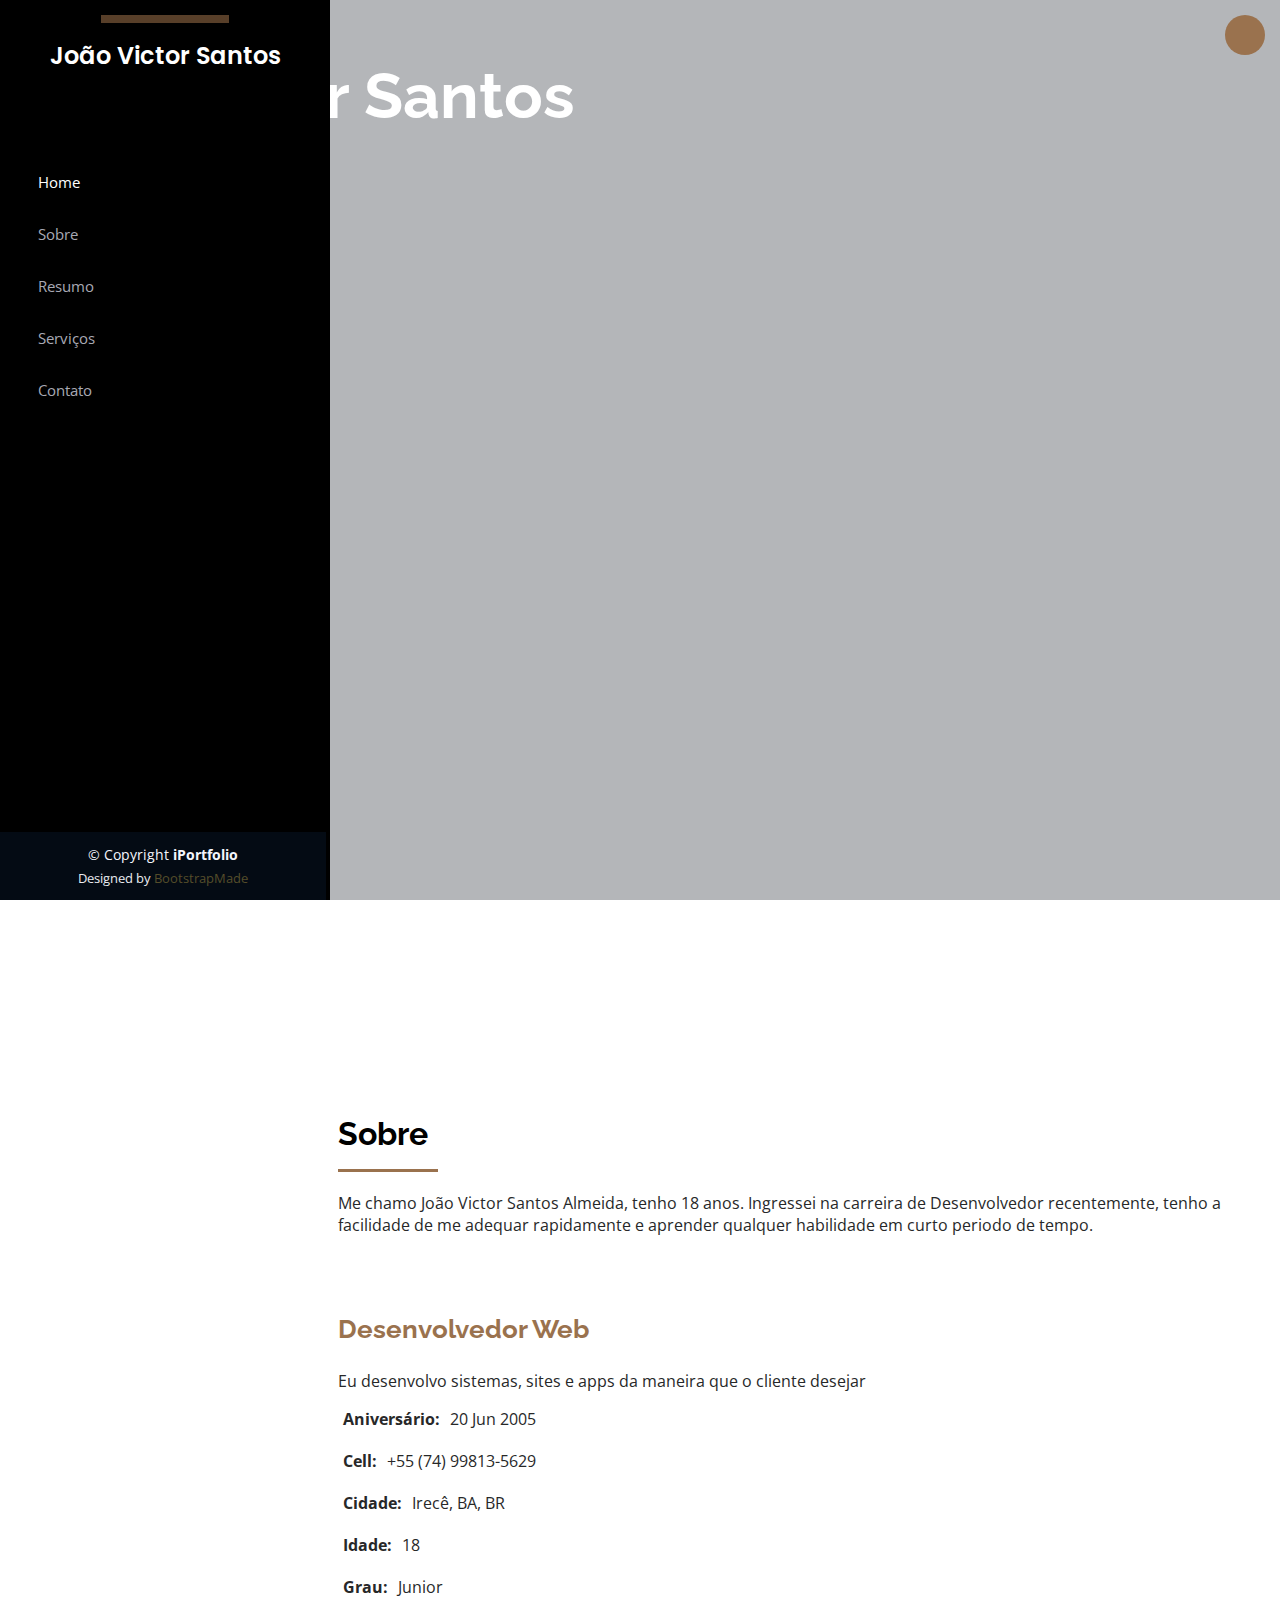
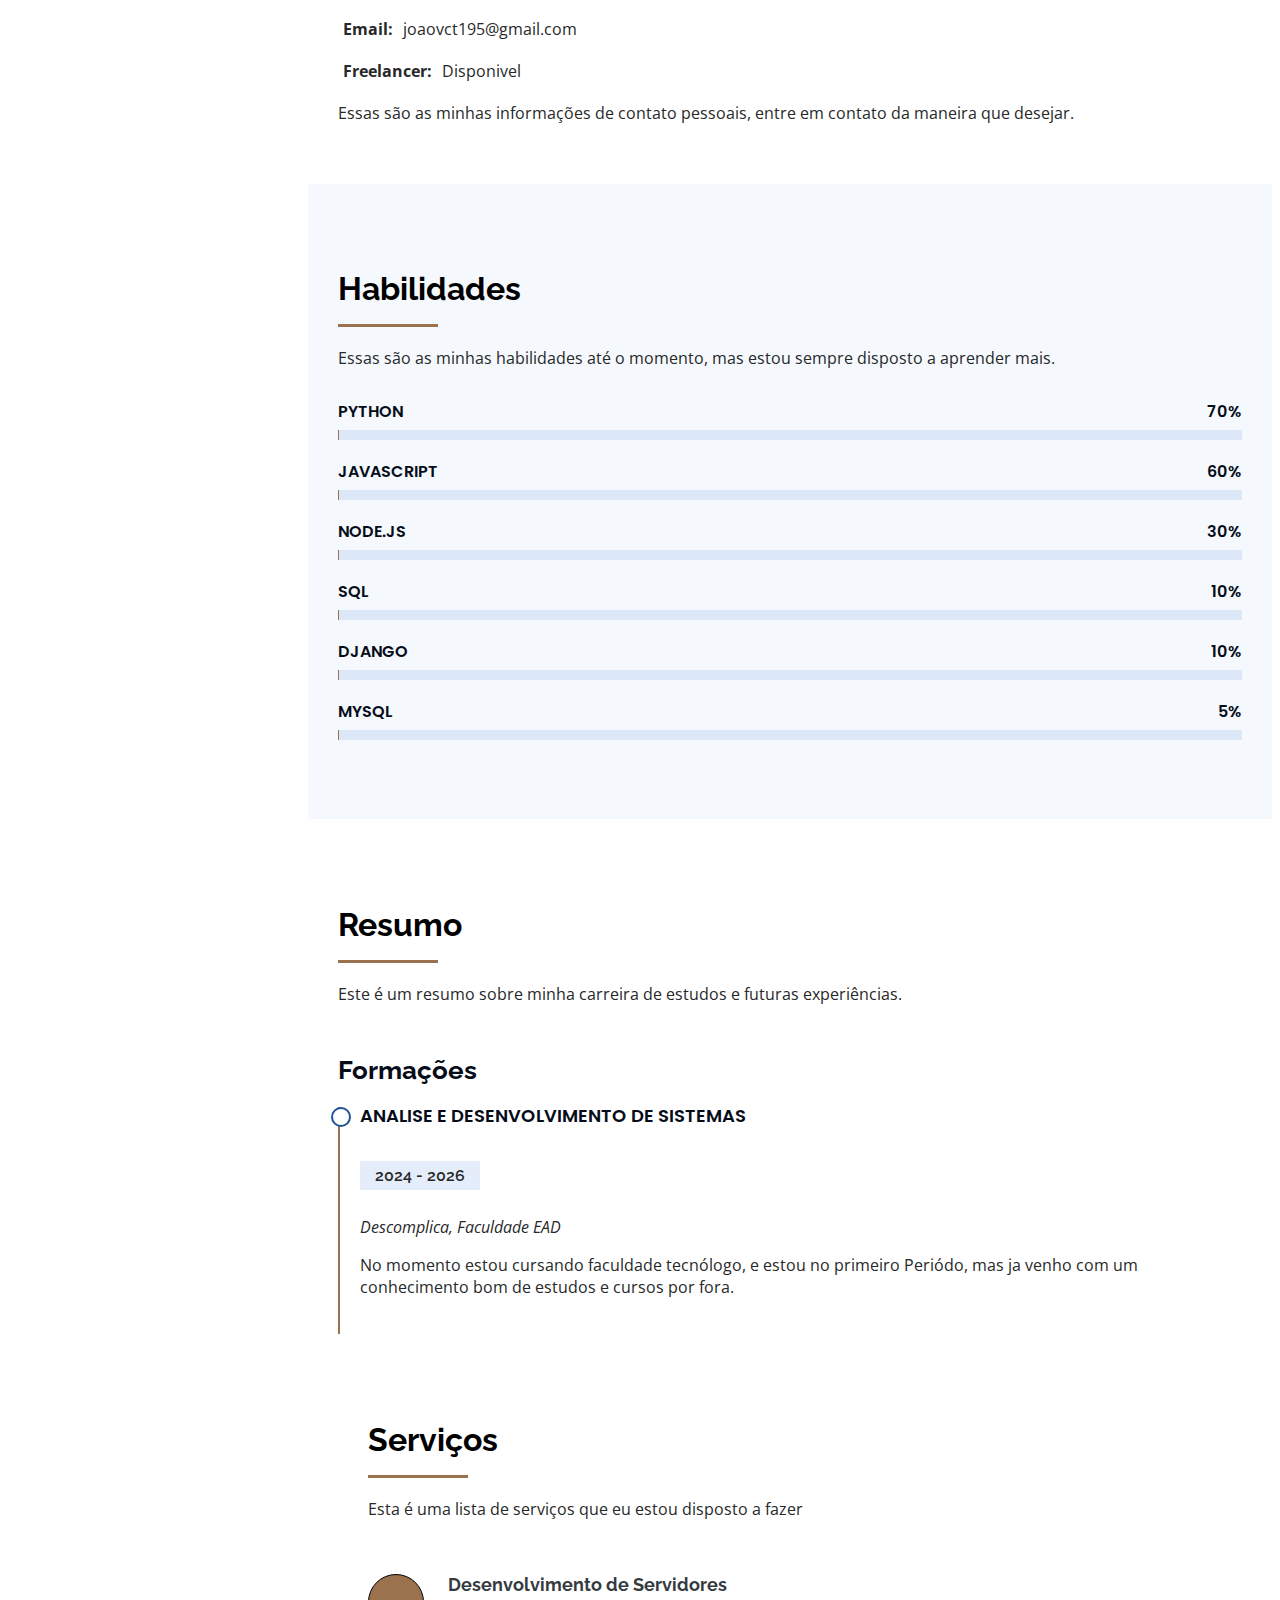
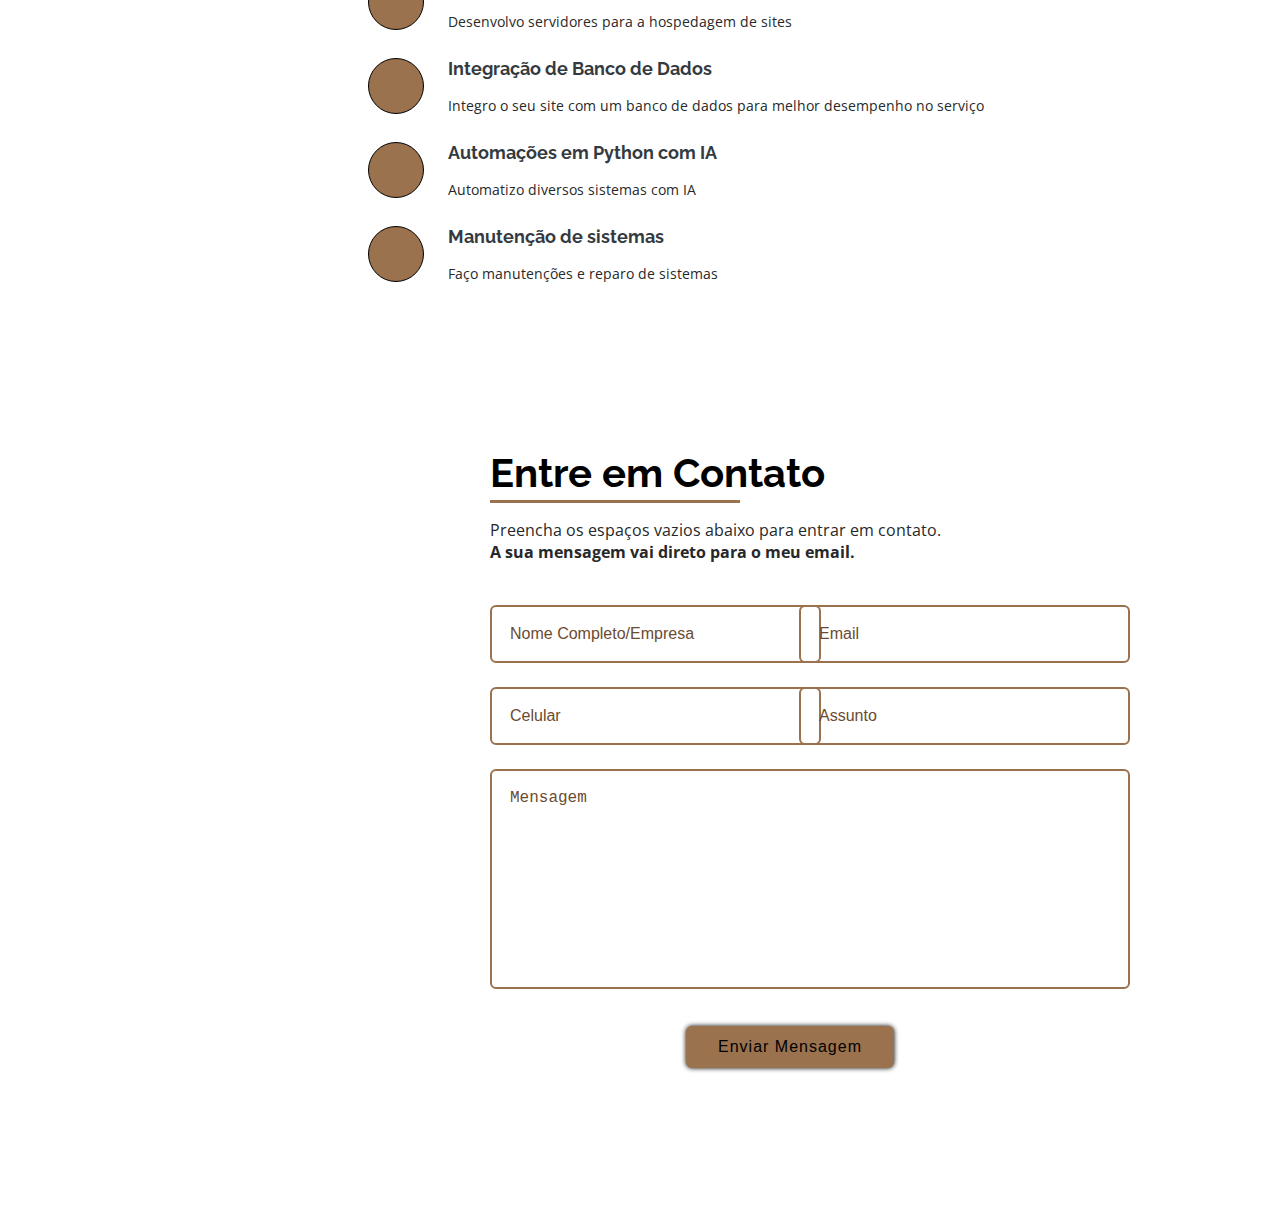
==== index.html @ 1c217512 "a" ====
<!DOCTYPE html>
<html lang="pt-br">

<head>
  <meta charset="utf-8">
  <meta content="width=device-width, initial-scale=1.0" name="viewport">

  <title>Joao Vct Dev- Portfolio</title>
  <meta content="" name="description">
  <meta content="" name="keywords">

  <!-- Favicons -->
  <link href="assets/img/favicon.png" rel="icon">
  <link href="assets/img/apple-touch-icon.png" rel="apple-touch-icon">

  <!-- Google Fonts -->
  <link href="https://fonts.googleapis.com/css?family=Open+Sans:300,300i,400,400i,600,600i,700,700i|Raleway:300,300i,400,400i,500,500i,600,600i,700,700i|Poppins:300,300i,400,400i,500,500i,600,600i,700,700i" rel="stylesheet">

  <!-- Vendor CSS Files -->
  <link href="assets/vendor/aos/aos.css" rel="stylesheet">
  <link href="assets/vendor/bootstrap/css/bootstrap.min.css" rel="stylesheet">
  <link href="assets/vendor/bootstrap-icons/bootstrap-icons.css" rel="stylesheet">
  <link href="assets/vendor/boxicons/css/boxicons.min.css" rel="stylesheet">
  <link href="assets/vendor/glightbox/css/glightbox.min.css" rel="stylesheet">
  <link href="assets/vendor/swiper/swiper-bundle.min.css" rel="stylesheet">

  <!-- Template Main CSS File -->
  <link href="assets/css/style.css" rel="stylesheet">
  <!-- <link rel="stylesheet" href="/contato/contato.css"> -->

  <!-- =======================================================
  * Template Name: iPortfolio
  * Updated: Jan 29 2024 with Bootstrap v5.3.2
  * Template URL: https://bootstrapmade.com/iportfolio-bootstrap-portfolio-websites-template/
  * Author: BootstrapMade.com
  * License: https://bootstrapmade.com/license/
  ======================================================== -->
</head>

<body>

  <!-- ======= Mobile nav toggle button ======= -->
  <i class="bi bi-list mobile-nav-toggle d-xl-none"></i>

  <!-- ======= Header ======= -->
  <header id="header">
    <div class="d-flex flex-column">

      <div class="profile">
        <img src="assets/img/profile-img.png" alt="" class="img-fluid rounded-circle">
        <h1 class="text-light"><a href="index.html">João Victor Santos</a></h1>
        <div class="social-links mt-3 text-center">
          <a href="https://github.com/joaovctdev" target="_blank" class="github"><i class="bx bxl-github"></i></a>
          <a href="https://www.linkedin.com/in/jo%C3%A3o-victor-santos-almeida-860072287/" target="_blank" class="linkedin"><i class="bx bxl-linkedin"></i></a>
          <a href="https://www.instagram.com/joaoovctt/" target="_blank" class="instagram"><i class="bx bxl-instagram"></i></a>
        </div>
      </div>

      <nav id="navbar" class="nav-menu navbar">
        <ul>
          <li><a href="#hero" class="nav-link scrollto active"><i class="bx bx-home"></i> <span>Home</span></a></li>
          <li><a href="#about" class="nav-link scrollto"><i class="bx bx-user"></i> <span>Sobre </span></a></li>
          <li><a href="#resume" class="nav-link scrollto"><i class="bx bx-file-blank"></i> <span>Resumo</span></a></li>
          <li><a href="#services" class="nav-link scrollto"><i class="bx bx-server"></i> <span>Serviços</span></a></li>
          <li><a href="#contact" class="nav-link scrollto"><i class="bx bx-envelope"></i> <span>Contato</span></a></li>
        </ul>
      </nav><!-- .nav-menu -->
    </div>
  </header><!-- End Header -->

  <!-- ======= Hero Section ======= -->
  <section id="hero" class="d-flex flex-column justify-content-center align-items-center">
    <div class="hero-container" data-aos="fade-in">
      <h1>João Victor Santos</h1>
      <p>Eu sou um <span class="typed" data-typed-items=" Desenvolvedor, Freelancer"></span></p>
    </div>
  </section><!-- End Hero -->

  <main id="main">

    <!-- ======= About Section ======= -->
    <section id="about" class="about">
      <div class="container">

        <div class="section-title">
          <h2>Sobre</h2>
          <p>Me chamo João Victor Santos Almeida, tenho 18 anos. Ingressei na carreira de Desenvolvedor recentemente, tenho a facilidade de me adequar rapidamente e aprender qualquer habilidade em curto periodo de tempo. </p>
        </div>

        <div class="row">
          <div class="col-lg-4" data-aos="fade-right">
            <img src="assets/img/profile-img.png" class="img-fluid" alt="">
          </div>
          <div class="col-lg-8 pt-4 pt-lg-0 content" data-aos="fade-left">
            <h3>Desenvolvedor Web </h3>
            <p class="fst-italic">
              Eu desenvolvo sistemas, sites e apps da maneira que o cliente desejar
            </p>
            <div class="row">
              <div class="col-lg-6">
                <ul>
                  <li><i class="bi bi-chevron-right"></i> <strong>Aniversário:</strong> <span>20 Jun 2005</span></li>
                  <li><i class="bi bi-chevron-right"></i> <strong>Cell:</strong> <span>+55 (74) 99813-5629</span></li>
                  <li><i class="bi bi-chevron-right"></i> <strong>Cidade:</strong> <span>Irecê, BA, BR</span></li>
                </ul>
              </div>
              <div class="col-lg-6">
                <ul>
                  <li><i class="bi bi-chevron-right"></i> <strong>Idade:</strong> <span>18</span></li>
                  <li><i class="bi bi-chevron-right"></i> <strong>Grau:</strong> <span>Junior</span></li>
                  <li><i class="bi bi-chevron-right"></i> <strong>Email:</strong> <span>joaovct195@gmail.com</span></li>
                  <li><i class="bi bi-chevron-right"></i> <strong>Freelancer:</strong> <span>Disponivel</span></li>
                </ul>
              </div>
            </div>
            <p>
              Essas são as minhas informações de contato pessoais, entre em contato da maneira que desejar.
            </p>
          </div>
        </div>

      </div>
    </section><!-- End About Section -->

    

    <!-- ======= Skills Section ======= -->
    <section id="skills" class="skills section-bg">
      <div class="container">

        <div class="section-title">
          <h2>Habilidades</h2>
          <p>Essas são as minhas habilidades até o momento, mas estou sempre disposto a aprender mais.</p>
        </div>

        <div class="row skills-content">

          <div class="col-lg-6" data-aos="fade-up">

            <div class="progress">
              <span class="skill">Python <i class="val">70%</i></span>
              <div class="progress-bar-wrap">
                <div class="progress-bar" role="progressbar" aria-valuenow="70" aria-valuemin="0" aria-valuemax="100"></div>
              </div>
            </div>

            <div class="progress">
              <span class="skill">JavaScript <i class="val">60%</i></span>
              <div class="progress-bar-wrap">
                <div class="progress-bar" role="progressbar" aria-valuenow="60" aria-valuemin="0" aria-valuemax="100"></div>
              </div>
            </div>

            <div class="progress">
              <span class="skill">Node.js <i class="val">30%</i></span>
              <div class="progress-bar-wrap">
                <div class="progress-bar" role="progressbar" aria-valuenow="30" aria-valuemin="0" aria-valuemax="100"></div>
              </div>
            </div>

          </div>

          <div class="col-lg-6" data-aos="fade-up" data-aos-delay="100">

            <div class="progress">
              <span class="skill">SQl <i class="val">10%</i></span>
              <div class="progress-bar-wrap">
                <div class="progress-bar" role="progressbar" aria-valuenow="10" aria-valuemin="0" aria-valuemax="100"></div>
              </div>
            </div>

            <div class="progress">
              <span class="skill">Django <i class="val">10%</i></span>
              <div class="progress-bar-wrap">
                <div class="progress-bar" role="progressbar" aria-valuenow="10" aria-valuemin="0" aria-valuemax="100"></div>
              </div>
            </div>

            <div class="progress">
              <span class="skill">MySql <i class="val">5%</i></span>
              <div class="progress-bar-wrap">
                <div class="progress-bar" role="progressbar" aria-valuenow="5" aria-valuemin="0" aria-valuemax="100"></div>
              </div>
            </div>

          </div>

        </div>

      </div>
    </section><!-- End Skills Section -->

    <!-- ======= Resume Section ======= -->
    <section id="resume" class="resume">
      <div class="container">

        <div class="section-title">
          <h2>Resumo</h2>
          <p>Este é um resumo sobre minha carreira de estudos e futuras experiências.</p>
        </div>

        
            <h3 class="resume-title">Formações</h3>
            <div class="resume-item">
              <h4>Analise e Desenvolvimento de Sistemas</h4>
              <h5>2024 - 2026</h5>
              <p><em>Descomplica, Faculdade EAD </em></p>
              <p>No momento estou cursando faculdade tecnólogo, e estou no primeiro Periódo, mas ja venho com um conhecimento bom de estudos e cursos por fora.</p>
            </div>
            
    <!-- ======= Services Section ======= -->
    <section id="services" class="services">
      <div class="container">

        <div class="section-title">
          <h2>Serviços</h2>
          <p>Esta é uma lista de serviços que eu estou disposto a fazer</p>
        </div>

        <div class="row">
          <div class="col-lg-4 col-md-6 icon-box" data-aos="fade-up">
            <div class="icon"><i class="bi bi-briefcase"></i></div>
            <h4 class="title"><a href="">Desenvolvimento de Servidores</a></h4>
            <p class="description">Desenvolvo servidores para a hospedagem de sites</p>
          </div>
          <div class="col-lg-4 col-md-6 icon-box" data-aos="fade-up" data-aos-delay="100">
            <div class="icon"><i class="bi bi-card-checklist"></i></div>
            <h4 class="title"><a href="">Integração de Banco de Dados</a></h4>
            <p class="description">Integro o seu site com um banco de dados para melhor desempenho no serviço</p>
          </div>
          <div class="col-lg-4 col-md-6 icon-box" data-aos="fade-up" data-aos-delay="200">
            <div class="icon"><i class="bi bi-bar-chart"></i></div>
            <h4 class="title"><a href="">Automações em Python com IA</a></h4>
            <p class="description">Automatizo diversos sistemas com IA</p>
          </div>
          <div class="col-lg-4 col-md-6 icon-box" data-aos="fade-up" data-aos-delay="300">
            <div class="icon"><i class="bi bi-binoculars"></i></div>
            <h4 class="title"><a href="">Manutenção de sistemas</a></h4>
            <p class="description">Faço manutenções e reparo de sistemas</p>
          </div>
          <div class="col-lg-4 col-md-6 icon-box" data-aos="fade-up" data-aos-delay="400">
            
        </div>

      </div>
    </section><!-- End Services Section -->


    <!-- ======= Contact Section ======= -->
    <section id="contact" class="contact">
      <div class="container">

        <div class="section-title">
          <h2>Entre em Contato</h2>
            <p>Preencha os espaços vazios abaixo para entrar em contato. <br> <strong>A sua mensagem vai direto para o meu email.</strong></p>
        </div>
        <form action="#">
            <div class="input-box">
              <div class="input-field field">
                <input type="text" placeholder="Nome Completo/Empresa" id="name" class="item" autocomplete="off">
                  <div class="error-txt">Nome nao pode estar vazio</div>
              </div>
              <div class="input-field field">
                <input type="text" placeholder="Email" id="email" class="item" autocomplete="off">
                  <div class="error-txt email">Email nao pode estar vazio</div>
              </div>
            </div>
            <div class="input-box">
              <div class="input-field field">
                <input type="text" placeholder="Celular" id="phone" class="item" autocomplete="off">
                  <div class="error-txt">Celular não pode estar vazio</div>
              </div>
              <div class="input-field field">
                <input type="text" placeholder="Assunto" id="subject" class="item" autocomplete="off">
                  <div class="error-txt">Assunto não pode estar vazio</div>
              </div>
            </div>
           
            <div class="textarea-field field">
              <textarea name="" id="message" cols="30" rows="10" placeholder="Mensagem" class="item" autocomplete="off"></textarea>
              <div class="error-txt">Mensagem nao pode estar vazia</div>
            </div>

              <button type="submit">Enviar Mensagem</button>
        </form>

    
    

  </main><!-- End #main -->

  <!-- ======= Footer ======= -->
  <footer id="footer">
    <div class="container">
      <div class="copyright">
        &copy; Copyright <strong><span>iPortfolio</span></strong>
      </div>
      <div class="credits">
        <!-- All the links in the footer should remain intact. -->
        <!-- You can delete the links only if you purchased the pro version. -->
        <!-- Licensing information: https://bootstrapmade.com/license/ -->
        <!-- Purchase the pro version with working PHP/AJAX contact form: https://bootstrapmade.com/iportfolio-bootstrap-portfolio-websites-template/ -->
        Designed by <a href="https://bootstrapmade.com/">BootstrapMade</a>
      </div>
    </div>
  </footer><!-- End  Footer -->

  <a href="#" class="back-to-top d-flex align-items-center justify-content-center"><i class="bi bi-arrow-up-short"></i></a>

  <!-- Vendor JS Files -->
  <script src="assets/vendor/purecounter/purecounter_vanilla.js"></script>
  <script src="assets/vendor/aos/aos.js"></script>
  <script src="assets/vendor/bootstrap/js/bootstrap.bundle.min.js"></script>
  <script src="assets/vendor/glightbox/js/glightbox.min.js"></script>
  <script src="assets/vendor/isotope-layout/isotope.pkgd.min.js"></script>
  <script src="assets/vendor/swiper/swiper-bundle.min.js"></script>
  <script src="assets/vendor/typed.js/typed.umd.js"></script>
  <script src="assets/vendor/waypoints/noframework.waypoints.js"></script>
  <script src="assets/vendor/php-email-form/validate.js"></script>


  <script src="https://smtpjs.com/v3/smtp.js">
  </script>
  <script src="https://cdn.jsdelivr.net/npm/sweetalert2@11"></script>
  <script src="contato/contact.js"></script>
  <!-- Template Main JS File -->
  <script src="assets/js/main.js"></script>

</body>

</html>
---- assets/css/style.css ----
/**
* Template Name: iPortfolio
* Updated: Jan 29 2024 with Bootstrap v5.3.2
* Template URL: https://bootstrapmade.com/iportfolio-bootstrap-portfolio-websites-template/
* Author: BootstrapMade.com
* License: https://bootstrapmade.com/license/
*/

/*--------------------------------------------------------------
# General
--------------------------------------------------------------*/

:root {
    --cor-p1: #9a724e;
} 
body {
  font-family: "Open Sans", sans-serif;
  color: #272829;
}

a {
  color: #554d2a;
  text-decoration: none;
}

a:hover {
  color: #554d2a;
  text-decoration: none;
}

h1,
h2,
h3,
h4,
h5,
h6 {
  font-family: "Raleway", sans-serif;
}

/*--------------------------------------------------------------
# Back to top button
--------------------------------------------------------------*/
.back-to-top {
  position: fixed;
  visibility: hidden;
  opacity: 0;
  right: 15px;
  bottom: 15px;
  z-index: 996;
  background: var(--cor-p1);
  width: 40px;
  height: 40px;
  border-radius: 50px;
  transition: all 0.4s;
}

.back-to-top i {
  font-size: 28px;
  color: white;
  line-height: 0;
}

.back-to-top:hover {
  background: var(--cor-p1);
  color: white;
  background-color: black;
}

.back-to-top.active {
  visibility: visible;
  opacity: 1;
}

/*--------------------------------------------------------------
# Header
--------------------------------------------------------------*/
#header {
  position: fixed;
  top: 0;
  left: 0;
  bottom: 0;
  width: 300px;
  transition: all ease-in-out 0.5s;
  z-index: 9997;
  transition: all 0.5s;
  padding: 0 15px;
  background: #000000;
  overflow-y: auto;
}

#header .profile img {
  margin: 15px auto;
  display: block;
  width: 120px;
  border: 4px solid #583f29;
}

#header .profile h1 {
  font-size: 24px;
  margin: 0;
  padding: 0;
  font-weight: 600;
  -moz-text-align-last: center;
  text-align-last: center;
  font-family: "Poppins", sans-serif;
}

#header .profile h1 a,
#header .profile h1 a:hover {
  color: #fff;
  text-decoration: none;
}

#header .profile .social-links a {
  font-size: 18px;
  display: inline-block;
  background: #000000;
  color: #fff;
  line-height: 1;
  padding: 8px 0;
  margin-right: 4px;
  border-radius: 50%;
  text-align: center;
  width: 36px;
  height: 36px;
  transition: 0.3s;
}

#header .profile .social-links a:hover {
  background: #9a724e;
  color: #fff;
  text-decoration: none;
}

#main {
  margin-left: 300px;
}

.container,
.container-fluid {
  padding-left: 30px;
  padding-right: 30px;
}

@media (max-width: 1199px) {
  #header {
    left: -300px;
  }

  #main {
    margin-left: 0;
  }

  .container,
  .container-fluid {
    padding-left: 12px;
    padding-right: 12px;
  }
}

/*--------------------------------------------------------------
# Navigation Menu
--------------------------------------------------------------*/
/* Desktop Navigation */
.nav-menu {
  padding: 30px 0 0 0;
}

.nav-menu * {
  margin: 0;
  padding: 0;
  list-style: none;
}

.nav-menu>ul>li {
  position: relative;
  white-space: nowrap;
}

.nav-menu a,
.nav-menu a:focus {
  display: flex;
  align-items: center;
  color: #a8a9b4;
  padding: 12px 15px;
  margin-bottom: 8px;
  transition: 0.3s;
  font-size: 15px;
}

.nav-menu a i,
.nav-menu a:focus i {
  font-size: 24px;
  padding-right: 8px;
  color: #6f7180;
}

.nav-menu a:hover,
.nav-menu .active,
.nav-menu .active:focus,
.nav-menu li:hover>a {
  text-decoration: none;
  color: #fff;
}

.nav-menu a:hover i,
.nav-menu .active i,
.nav-menu .active:focus i,
.nav-menu li:hover>a i {
  color: #775829;
}

/* Mobile Navigation */
.mobile-nav-toggle {
  position: fixed;
  right: 15px;
  top: 15px;
  z-index: 9998;
  border: 0;
  font-size: 24px;
  transition: all 0.4s;
  outline: none !important;
  background-color: #9a724e;
  color: #fff;
  width: 40px;
  height: 40px;
  display: inline-flex;
  align-items: center;
  justify-content: center;
  line-height: 0;
  border-radius: 50px;
  cursor: pointer;
}

.mobile-nav-active {
  overflow: hidden;
}

.mobile-nav-active #header {
  left: 0;
}

/*--------------------------------------------------------------
# Hero Section
--------------------------------------------------------------*/
#hero {
  width: 100%;
  height: 100vh;
  background: url("../img/hero-bg.jpg") top center;
  background-size: cover;
}

#hero:before {
  content: "";
  background: rgba(5, 13, 24, 0.3);
  position: absolute;
  bottom: 0;
  top: 0;
  left: 0;
  right: 0;
  z-index: 1;
}

#hero .hero-container {
  position: relative;
  z-index: 2;
  min-width: 300px;
}

#hero h1 {
  margin: 0 0 10px 0;
  font-size: 64px;
  font-weight: 700;
  line-height: 56px;
  color: #fff;
}

#hero p {
  color: #fff;
  margin-bottom: 50px;
  font-size: 26px;
  font-family: "Poppins", sans-serif;
}

#hero p span {
  color: #fff;
  padding-bottom: 4px;
  letter-spacing: 1px;
  border-bottom: 3px solid #7c5d42;
}

@media (min-width: 1024px) {
  #hero {
    background-attachment: fixed;
  }
}

@media (max-width: 768px) {
  #hero h1 {
    font-size: 28px;
    line-height: 36px;
  }

  #hero h2 {
    font-size: 18px;
    line-height: 24px;
    margin-bottom: 30px;
  }
}

/*--------------------------------------------------------------
# Sections General
--------------------------------------------------------------*/
section {
  padding: 60px 0;
  overflow: hidden;
}

.section-bg {
  background: #f5f8fd;
}

.section-title {
  padding-bottom: 30px;
}

.section-title h2 {
  font-size: 32px;
  font-weight: bold;
  margin-bottom: 20px;
  padding-bottom: 20px;
  position: relative;
  color: #000000;
}

.section-title h2::after {
  content: "";
  position: absolute;
  display: block;
  width: 100px;
  height: 3px;
  background: #9a724e;
  bottom: 0;
  left: 0;
}

.section-title p {
  margin-bottom: 0;
}
.contact .section-title h2::after{
  background: var(--cor-p1) ;
  width: 250px;
}
.contact .section-title h2{
    margin-bottom: 5px;
    padding-bottom: 7px;
}
/*--------------------------------------------------------------
# About
--------------------------------------------------------------*/
.about .content h3 {
  font-weight: 700;
  font-size: 26px;
  color: #9a724e;
}

.about .content ul {
  list-style: none;
  padding: 0;
}

.about .content ul li {
  margin-bottom: 20px;
  display: flex;
  align-items: center;
}

.about .content ul strong {
  margin-right: 10px;
}

.about .content ul i {
  font-size: 16px;
  margin-right: 5px;
  color: #9a724e;
  line-height: 0;
}

.about .content p:last-child {
  margin-bottom: 0;
}

/*--------------------------------------------------------------
# Facts
--------------------------------------------------------------*/
.facts {
  padding-bottom: 30px;
}

.facts .count-box {
  padding: 30px;
  width: 100%;
}

.facts .count-box i {
  display: block;
  font-size: 44px;
  color: #149ddd;
  float: left;
  line-height: 0;
}

.facts .count-box span {
  font-size: 48px;
  line-height: 40px;
  display: block;
  font-weight: 700;
  color: #050d18;
  margin-left: 60px;
}

.facts .count-box p {
  padding: 15px 0 0 0;
  margin: 0 0 0 60px;
  font-family: "Raleway", sans-serif;
  font-size: 14px;
  color: #122f57;
}

.facts .count-box a {
  font-weight: 600;
  display: block;
  margin-top: 20px;
  color: #122f57;
  font-size: 15px;
  font-family: "Poppins", sans-serif;
  transition: ease-in-out 0.3s;
}

.facts .count-box a:hover {
  color: #1f5297;
}

/*--------------------------------------------------------------
# Akills
--------------------------------------------------------------*/
.skills .progress {
  height: 60px;
  display: block;
  background: none;
  border-radius: 0;
}

.skills .progress .skill {
  padding: 0;
  margin: 0 0 6px 0;
  text-transform: uppercase;
  display: block;
  font-weight: 600;
  font-family: "Poppins", sans-serif;
  color: #050d18;
}

.skills .progress .skill .val {
  float: right;
  font-style: normal;
}

.skills .progress-bar-wrap {
  background: #dce8f8;
  height: 10px;
}

.skills .progress-bar {
  width: 1px;
  height: 10px;
  transition: 0.9s;
  background-color: #9a724e;
}

/*--------------------------------------------------------------
# Resume
--------------------------------------------------------------*/
.resume .resume-title {
  font-size: 26px;
  font-weight: 700;
  margin-top: 20px;
  margin-bottom: 20px;
  color: #050d18;
}

.resume .resume-item {
  padding: 0 0 20px 20px;
  margin-top: -2px;
  border-left: 2px solid #9a724e;
  position: relative;
}

.resume .resume-item h4 {
  line-height: 18px;
  font-size: 18px;
  font-weight: 600;
  text-transform: uppercase;
  font-family: "Poppins", sans-serif;
  color: #050d18;
  margin-bottom: 10px;
}

.resume .resume-item h5 {
  font-size: 16px;
  background: #e4edf9;
  padding: 5px 15px;
  display: inline-block;
  font-weight: 600;
  margin-bottom: 10px;
}

.resume .resume-item ul {
  padding-left: 20px;
}

.resume .resume-item ul li {
  padding-bottom: 10px;
}

.resume .resume-item:last-child {
  padding-bottom: 0;
}

.resume .resume-item::before {
  content: "";
  position: absolute;
  width: 16px;
  height: 16px;
  border-radius: 50px;
  left: -9px;
  top: 0;
  background: #fff;
  border: 2px solid #1f5297;
}

/*--------------------------------------------------------------
# Portfolio
--------------------------------------------------------------*/
.portfolio .portfolio-item {
  margin-bottom: 30px;
}

.portfolio #portfolio-flters {
  padding: 0;
  margin: 0 auto 35px auto;
  list-style: none;
  text-align: center;
  background: #fff;
  border-radius: 50px;
  padding: 2px 15px;
}

.portfolio #portfolio-flters li {
  cursor: pointer;
  display: inline-block;
  padding: 10px 15px 8px 15px;
  font-size: 14px;
  font-weight: 600;
  line-height: 1;
  text-transform: uppercase;
  color: #272829;
  margin-bottom: 5px;
  transition: all 0.3s ease-in-out;
}

.portfolio #portfolio-flters li:hover,
.portfolio #portfolio-flters li.filter-active {
  color: #149ddd;
}

.portfolio #portfolio-flters li:last-child {
  margin-right: 0;
}

.portfolio .portfolio-wrap {
  transition: 0.3s;
  position: relative;
  overflow: hidden;
  z-index: 1;
}

.portfolio .portfolio-wrap::before {
  content: "";
  background: rgba(255, 255, 255, 0.5);
  position: absolute;
  left: 0;
  right: 0;
  top: 0;
  bottom: 0;
  transition: all ease-in-out 0.3s;
  z-index: 2;
  opacity: 0;
}

.portfolio .portfolio-wrap .portfolio-links {
  opacity: 1;
  left: 0;
  right: 0;
  bottom: -60px;
  z-index: 3;
  position: absolute;
  transition: all ease-in-out 0.3s;
  display: flex;
  justify-content: center;
}

.portfolio .portfolio-wrap .portfolio-links a {
  color: #fff;
  font-size: 28px;
  text-align: center;
  background: rgba(20, 157, 221, 0.75);
  transition: 0.3s;
  width: 50%;
}

.portfolio .portfolio-wrap .portfolio-links a:hover {
  background: rgba(20, 157, 221, 0.95);
}

.portfolio .portfolio-wrap .portfolio-links a+a {
  border-left: 1px solid #37b3ed;
}

.portfolio .portfolio-wrap:hover::before {
  top: 0;
  left: 0;
  right: 0;
  bottom: 0;
  opacity: 1;
}

.portfolio .portfolio-wrap:hover .portfolio-links {
  opacity: 1;
  bottom: 0;
}

/*--------------------------------------------------------------
# Portfolio Details
--------------------------------------------------------------*/
.portfolio-details {
  padding-top: 40px;
}

.portfolio-details .portfolio-details-slider img {
  width: 100%;
}

.portfolio-details .portfolio-details-slider .swiper-pagination {
  margin-top: 20px;
  position: relative;
}

.portfolio-details .portfolio-details-slider .swiper-pagination .swiper-pagination-bullet {
  width: 12px;
  height: 12px;
  background-color: #fff;
  opacity: 1;
  border: 1px solid #149ddd;
}

.portfolio-details .portfolio-details-slider .swiper-pagination .swiper-pagination-bullet-active {
  background-color: #149ddd;
}

.portfolio-details .portfolio-info {
  padding: 30px;
  box-shadow: 0px 0 30px rgba(5, 13, 24, 0.08);
}

.portfolio-details .portfolio-info h3 {
  font-size: 22px;
  font-weight: 700;
  margin-bottom: 20px;
  padding-bottom: 20px;
  border-bottom: 1px solid #eee;
}

.portfolio-details .portfolio-info ul {
  list-style: none;
  padding: 0;
  font-size: 15px;
}

.portfolio-details .portfolio-info ul li+li {
  margin-top: 10px;
}

.portfolio-details .portfolio-description {
  padding-top: 30px;
}

.portfolio-details .portfolio-description h2 {
  font-size: 26px;
  font-weight: 700;
  margin-bottom: 20px;
}

.portfolio-details .portfolio-description p {
  padding: 0;
}

/*--------------------------------------------------------------
# Services
--------------------------------------------------------------*/
.services .icon-box {
  margin-bottom: 20px;
}

.services .icon {
  float: left;
  display: flex;
  align-items: center;
  justify-content: center;
  width: 54px;
  height: 54px;
  background: #9a724e;
  border-radius: 50%;
  transition: 0.5s;
  border: 1px solid #000000;
}

.services .icon i {
  color: #000000;
  font-size: 24px;
  line-height: 0;
}

.services .icon-box:hover .icon {
  background: #000000;
}

.services .icon-box:hover .icon i {
  color: #9a724e;
}

.services .title {
  margin-left: 80px;
  font-weight: 700;
  margin-bottom: 15px;
  font-size: 18px;
}

.services .title a {
  color: #343a40;
}

.services .title a:hover {
  color: #149ddd;
}

.services .description {
  margin-left: 80px;
  line-height: 24px;
  font-size: 14px;
}

/*--------------------------------------------------------------
# Testimonials
--------------------------------------------------------------*/
.testimonials .testimonials-carousel,
.testimonials .testimonials-slider {
  overflow: hidden;
}

.testimonials .testimonial-item {
  box-sizing: content-box;
  text-align: center;
  min-height: 320px;
}

.testimonials .testimonial-item .testimonial-img {
  width: 90px;
  border-radius: 50%;
  margin: 0 auto;
}

.testimonials .testimonial-item h3 {
  font-size: 18px;
  font-weight: bold;
  margin: 10px 0 5px 0;
  color: #111;
}

.testimonials .testimonial-item h4 {
  font-size: 14px;
  color: #999;
  margin: 0;
}

.testimonials .testimonial-item .quote-icon-left,
.testimonials .testimonial-item .quote-icon-right {
  color: #c3e8fa;
  font-size: 26px;
}

.testimonials .testimonial-item .quote-icon-left {
  display: inline-block;
  left: -5px;
  position: relative;
}

.testimonials .testimonial-item .quote-icon-right {
  display: inline-block;
  right: -5px;
  position: relative;
  top: 10px;
}

.testimonials .testimonial-item p {
  font-style: italic;
  margin: 0 15px 15px 15px;
  padding: 20px;
  background: #fff;
  position: relative;
  margin-bottom: 35px;
  border-radius: 6px;
  box-shadow: 0px 2px 15px rgba(0, 0, 0, 0.1);
}

.testimonials .testimonial-item p::after {
  content: "";
  width: 0;
  height: 0;
  border-top: 20px solid #fff;
  border-right: 20px solid transparent;
  border-left: 20px solid transparent;
  position: absolute;
  bottom: -20px;
  left: calc(50% - 20px);
}

.testimonials .swiper-pagination {
  margin-top: 20px;
  position: relative;
}

.testimonials .swiper-pagination .swiper-pagination-bullet {
  width: 12px;
  height: 12px;
  background-color: #fff;
  opacity: 1;
  border: 1px solid #149ddd;
}

.testimonials .swiper-pagination .swiper-pagination-bullet-active {
  background-color: #149ddd;
}


/* BUTTON */
.btn.btn-primary{
  font-family: 'Courier New', Courier, monospace;
  font-size: 24px;
  width: 500px;
  height: 75px;
  background-color: var(--cor-p1);
  border: 1px solid black;
  margin: auto;
  color: #fff;
  padding-bottom: 50px;
  
}
a.btn.btn-primary{
  padding-top: 15px;
  
}
.btn.btn-primary:hover{
  background-color: #6e4f33;
  
  
}
/*--------------------------------------------------------------
# Contact
--------------------------------------------------------------*/

#contact {
  display: flex;
  padding-top: -10px;
  margin-top: -10px;
  margin-left: auto;

  align-items: center;
  justify-content: center;
}  

@media (max-width: 768px){
  .form .input-box {
      display: flex;
      margin: auto
      
  }
}
.contact h2{
  font-size: 40px;
  text-align: left;
  margin-bottom: 10px;
}

.contact form{
  width: 600px;
  text-align: center;
}
form .input-box{
  display: flex;
  justify-content: space-between;
}

.input-box .input-field{
  width: 48.5%

}

.field .item{
  width: 100%;
  padding: 18px;
  background: transparent;
  border: 2px solid #9a724e;
  outline: none;
  border-radius: 6px;
  font-size: 16px;
  color: black;
  margin: 12px 0;
}
.field.error .item{
  border-color: #d93025;
}
.field .error-txt{
  font-size: 14.5px;
  color: #d93025;
  text-align: left;
  margin: -5px 0 10px;
  display: none;
}
.field.error .error-txt{
  display: block;
}

.field .item::placeholder{
  color: #6b4b2f;
}

form .textarea-field .item{
  resize: none;
}

form .textarea-field .error-tx{
  margin-top: -10px;
}

form button{
  padding: 12px 32px;
  background: #9a724e;
  border: none;
  outline: none;
  border-radius: 6px;
  box-shadow: 0 0 5px black;
  font-size: 16px;
  color: black;
  letter-spacing: 1px;
  cursor: pointer;
  margin-top: 20px;
  transition: .5s;
}
form button:hover{
  box-shadow: none;
}

/*--------------------------------------------------------------
# Breadcrumbs
--------------------------------------------------------------*/


#breadcrumbs{
  align-items: center;
  padding-left: 0;
}
.breadcrumbs h2 {
  font-size: 26px;
  font-weight: 300;
}

.breadcrumbs ol {
  display: flex;
  flex-wrap: wrap;
  list-style: none;
  padding: 0;
  margin: 0;
  font-size: 15px;
}

.breadcrumbs ol li+li {
  padding-left: 10px;
}

.breadcrumbs ol li+li::before {
  display: inline-block;
  padding-right: 10px;
  color: #0e2442;
  content: "/";
}

@media (max-width: 768px) {
  .breadcrumbs .d-flex {
    display: block !important;
  }

  .breadcrumbs ol {
    display: block;
  }

  .breadcrumbs ol li {
    display: inline-block;
  }
}

/*--------------------------------------------------------------
# Footer
--------------------------------------------------------------*/
#footer {
  padding: 13px;
  color: #f4f6fd;
  font-size: 14px;
  left: 0;
  position: fixed;
  bottom: 0; 
  bottom: 0;
  width: 300px;
  z-index: 9999;
  background: #040b14;
}

#footer .copyright {
  text-align: center;
}

#footer .credits {
  padding-top: 5px;
  text-align: center;
  font-size: 13px;
  color: #eaebf0;
}

@media (max-width: 1199px) {
  #footer {
    position: static;
    width: auto;
    padding-right: 20px 15px;
  }
}
---- contato/contato.css ----
* {
    margin: 0;
    padding: 0;
    box-sizing: border-box;
    
}
body{
    display: flex;
    justify-content: center;
    align-items: center;
    min-height: 100vh;
    background: rgb(255, 255, 255);
    
    
}
.contact h2{
    font-size: 40px;
    text-align: left;
    margin-bottom: 10px;
}

.contact form{
    width: 600px;
    text-align: center;
}
form .input-box{
    display: flex;
    justify-content: space-between;
}

.input-box .input-field{
    width: 48.5%

}

.field .item{
    width: 100%;
    padding: 18px;
    background: transparent;
    border: 2px solid #9a724e;
    outline: none;
    border-radius: 6px;
    font-size: 16px;
    color: black;
    margin: 12px 0;
}
.field.error .item{
    border-color: #d93025;
}
.field .error-txt{
    font-size: 14.5px;
    color: #d93025;
    text-align: left;
    margin: -5px 0 10px;
    display: none;
}
.field.error .error-txt{
    display: block;
}

.field .item::placeholder{
    color: #6b4b2f;
}

form .textarea-field .item{
    resize: none;
}

form .textarea-field .error-tx{
    margin-top: -10px;
}

form button{
    padding: 12px 32px;
    background: #9a724e;
    border: none;
    outline: none;
    border-radius: 6px;
    box-shadow: 0 0 5px black;
    font-size: 16px;
    color: black;
    letter-spacing: 1px;
    cursor: pointer;
    margin-top: 20px;
    transition: .5s;
}
form button:hover{
    box-shadow: none;
}
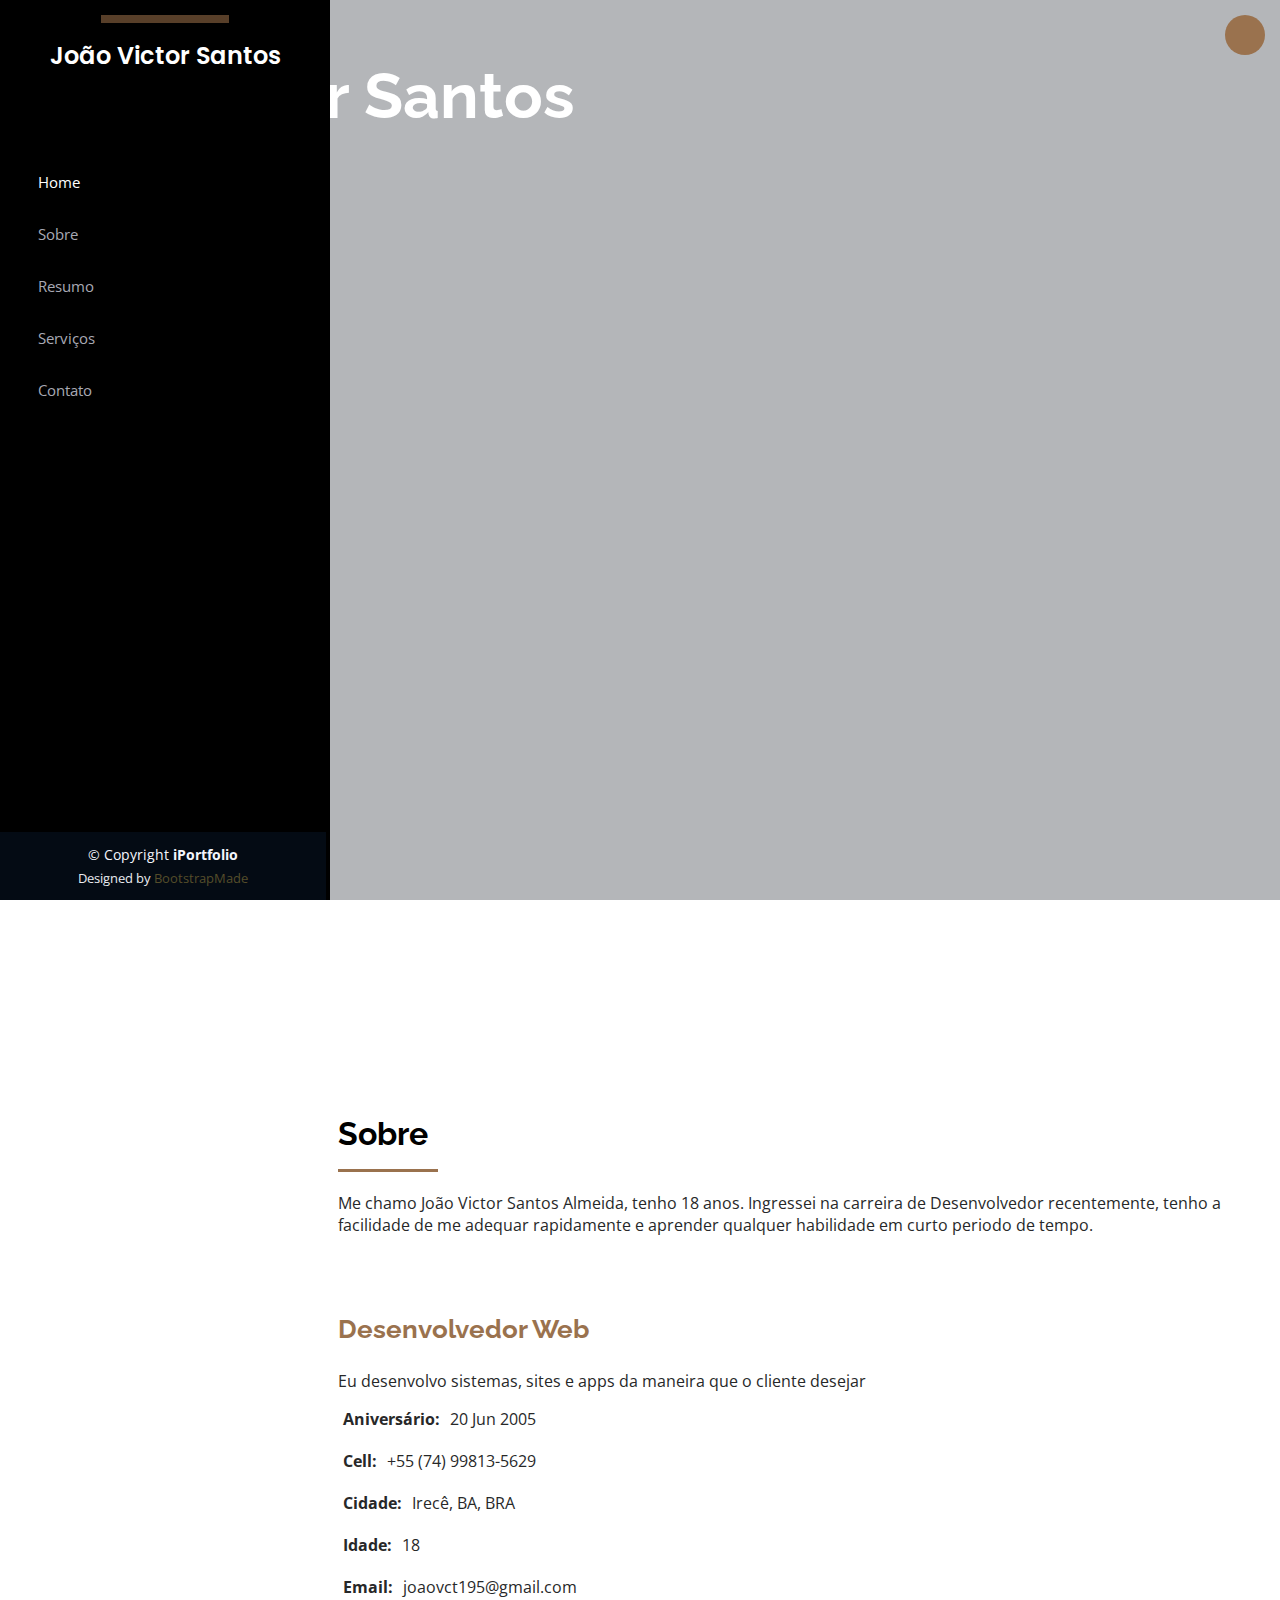
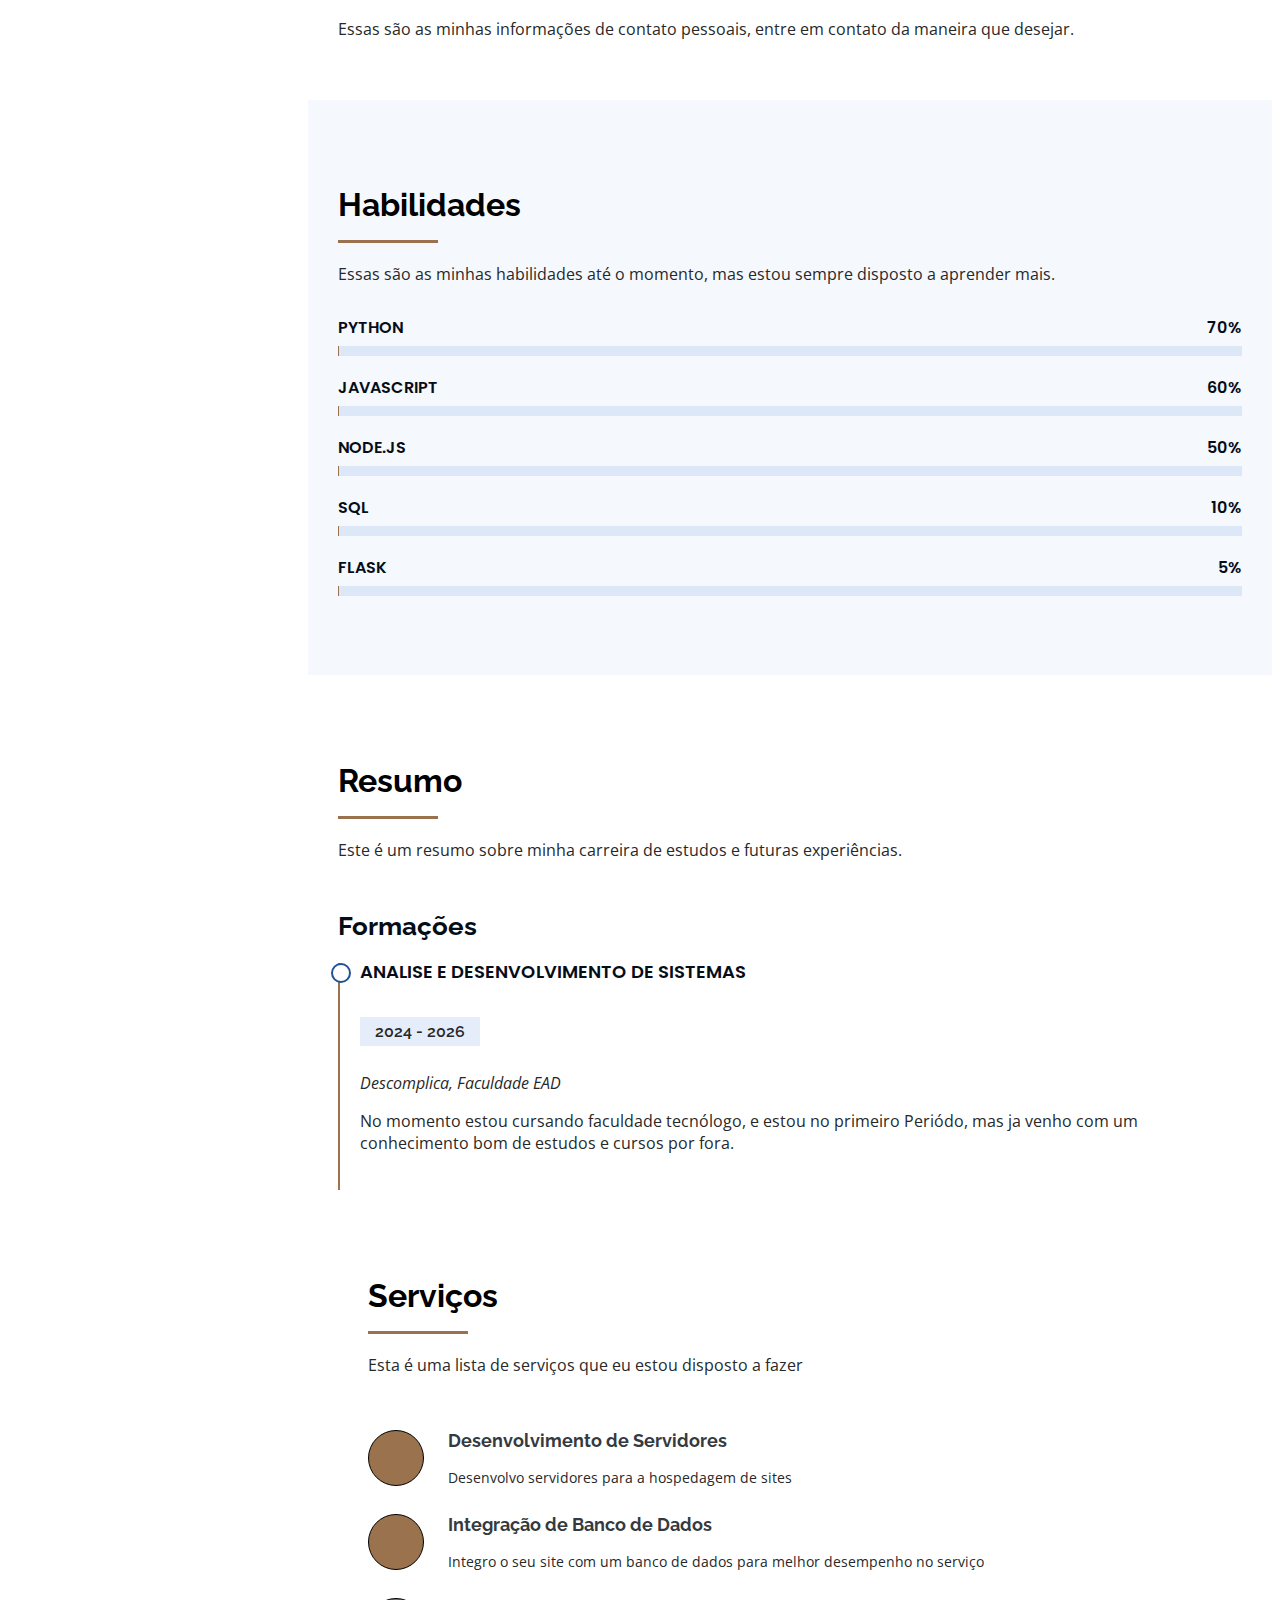
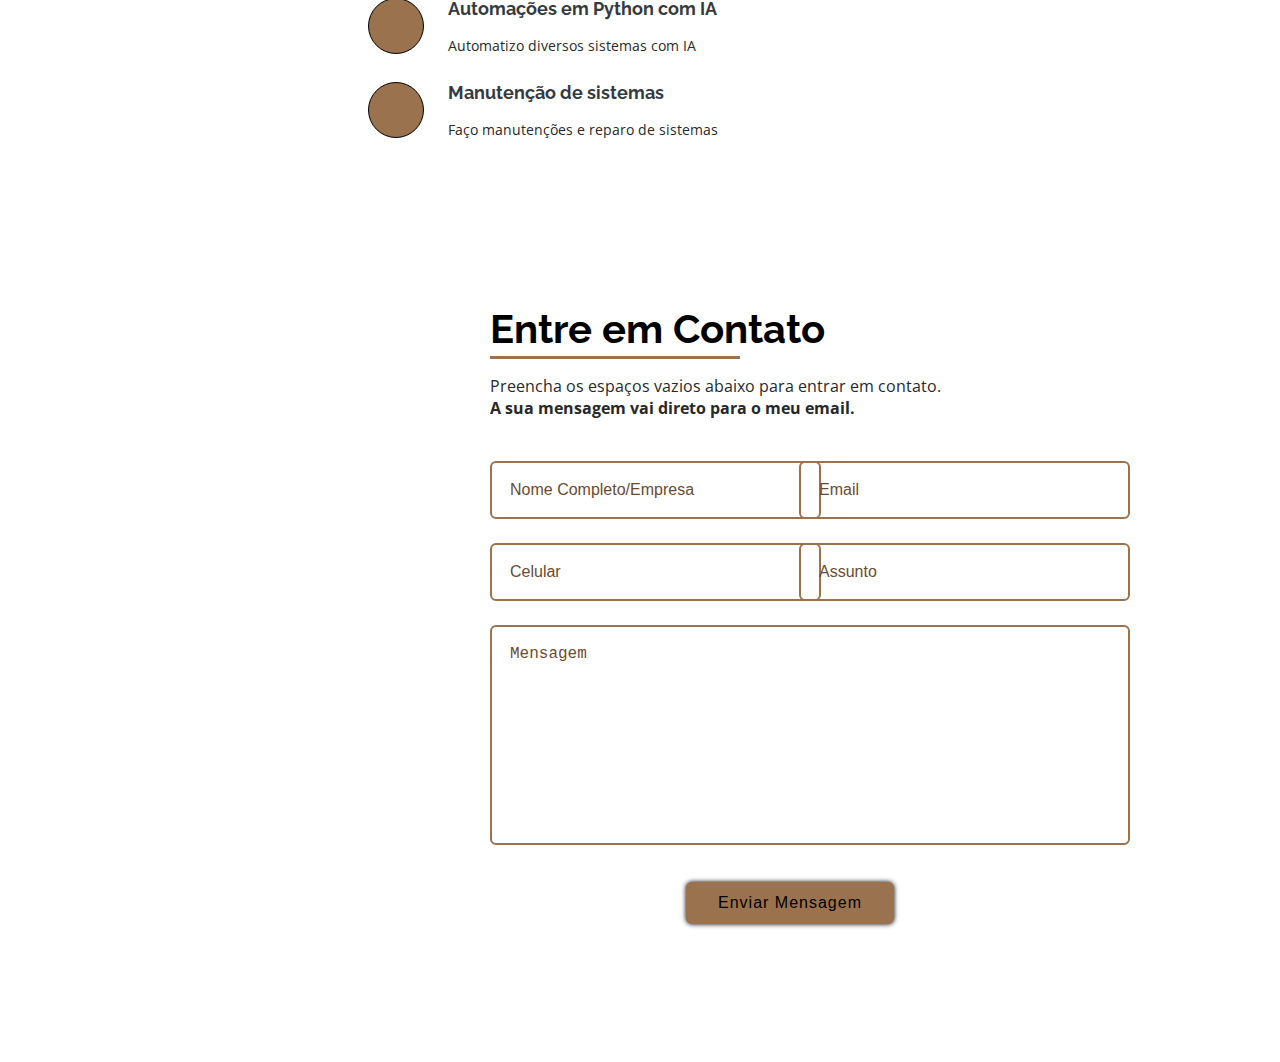
==== commit 4a60a6a2: "bugs fix" ====
--- a/index.html
+++ b/index.html
@@ -72,7 +72,7 @@
   <section id="hero" class="d-flex flex-column justify-content-center align-items-center">
     <div class="hero-container" data-aos="fade-in">
       <h1>João Victor Santos</h1>
-      <p>Eu sou um <span class="typed" data-typed-items=" Desenvolvedor, Freelancer"></span></p>
+      <p>Eu sou um <span class="typed" data-typed-items=" Desenvolvedor, Back-end"></span></p>
     </div>
   </section><!-- End Hero -->
 
@@ -101,15 +101,14 @@
                 <ul>
                   <li><i class="bi bi-chevron-right"></i> <strong>Aniversário:</strong> <span>20 Jun 2005</span></li>
                   <li><i class="bi bi-chevron-right"></i> <strong>Cell:</strong> <span>+55 (74) 99813-5629</span></li>
-                  <li><i class="bi bi-chevron-right"></i> <strong>Cidade:</strong> <span>Irecê, BA, BR</span></li>
+                  <li><i class="bi bi-chevron-right"></i> <strong>Cidade:</strong> <span>Irecê, BA, BRA</span></li>
                 </ul>
               </div>
               <div class="col-lg-6">
                 <ul>
                   <li><i class="bi bi-chevron-right"></i> <strong>Idade:</strong> <span>18</span></li>
-                  <li><i class="bi bi-chevron-right"></i> <strong>Grau:</strong> <span>Junior</span></li>
                   <li><i class="bi bi-chevron-right"></i> <strong>Email:</strong> <span>joaovct195@gmail.com</span></li>
-                  <li><i class="bi bi-chevron-right"></i> <strong>Freelancer:</strong> <span>Disponivel</span></li>
+                  
                 </ul>
               </div>
             </div>
@@ -152,9 +151,9 @@
             </div>
 
             <div class="progress">
-              <span class="skill">Node.js <i class="val">30%</i></span>
-              <div class="progress-bar-wrap">
-                <div class="progress-bar" role="progressbar" aria-valuenow="30" aria-valuemin="0" aria-valuemax="100"></div>
+              <span class="skill">Node.js <i class="val">50%</i></span>
+              <div class="progress-bar-wrap">
+                <div class="progress-bar" role="progressbar" aria-valuenow="50" aria-valuemin="0" aria-valuemax="100"></div>
               </div>
             </div>
 
@@ -163,21 +162,16 @@
           <div class="col-lg-6" data-aos="fade-up" data-aos-delay="100">
 
             <div class="progress">
-              <span class="skill">SQl <i class="val">10%</i></span>
+              <span class="skill">SQl<i class="val">10%</i></span>
               <div class="progress-bar-wrap">
                 <div class="progress-bar" role="progressbar" aria-valuenow="10" aria-valuemin="0" aria-valuemax="100"></div>
               </div>
             </div>
 
-            <div class="progress">
-              <span class="skill">Django <i class="val">10%</i></span>
-              <div class="progress-bar-wrap">
-                <div class="progress-bar" role="progressbar" aria-valuenow="10" aria-valuemin="0" aria-valuemax="100"></div>
-              </div>
-            </div>
-
-            <div class="progress">
-              <span class="skill">MySql <i class="val">5%</i></span>
+            
+
+            <div class="progress">
+              <span class="skill">Flask <i class="val">5%</i></span>
               <div class="progress-bar-wrap">
                 <div class="progress-bar" role="progressbar" aria-valuenow="5" aria-valuemin="0" aria-valuemax="100"></div>
               </div>
--- a/assets/css/style.css
+++ b/assets/css/style.css
@@ -889,13 +889,6 @@
   justify-content: center;
 }  
 
-@media (max-width: 768px){
-  .form .input-box {
-      display: flex;
-      margin: auto
-      
-  }
-}
 .contact h2{
   font-size: 40px;
   text-align: left;
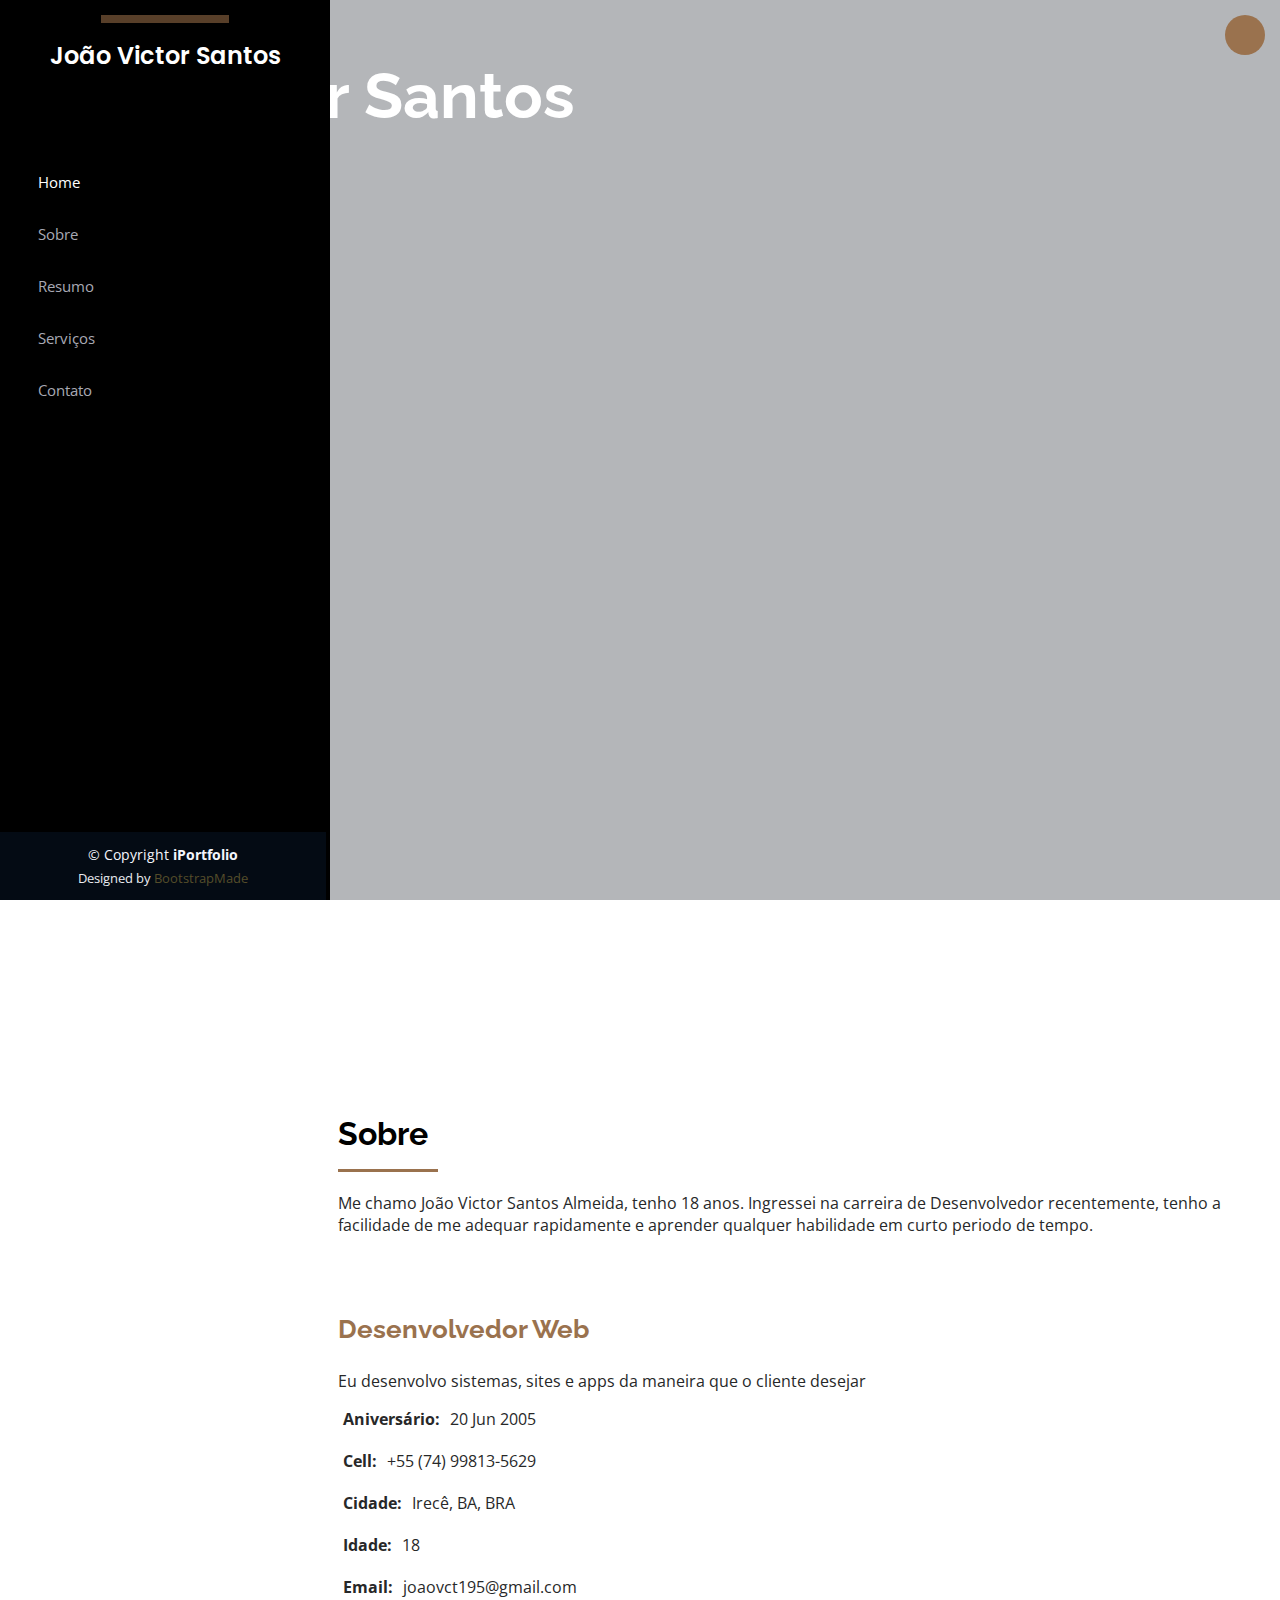
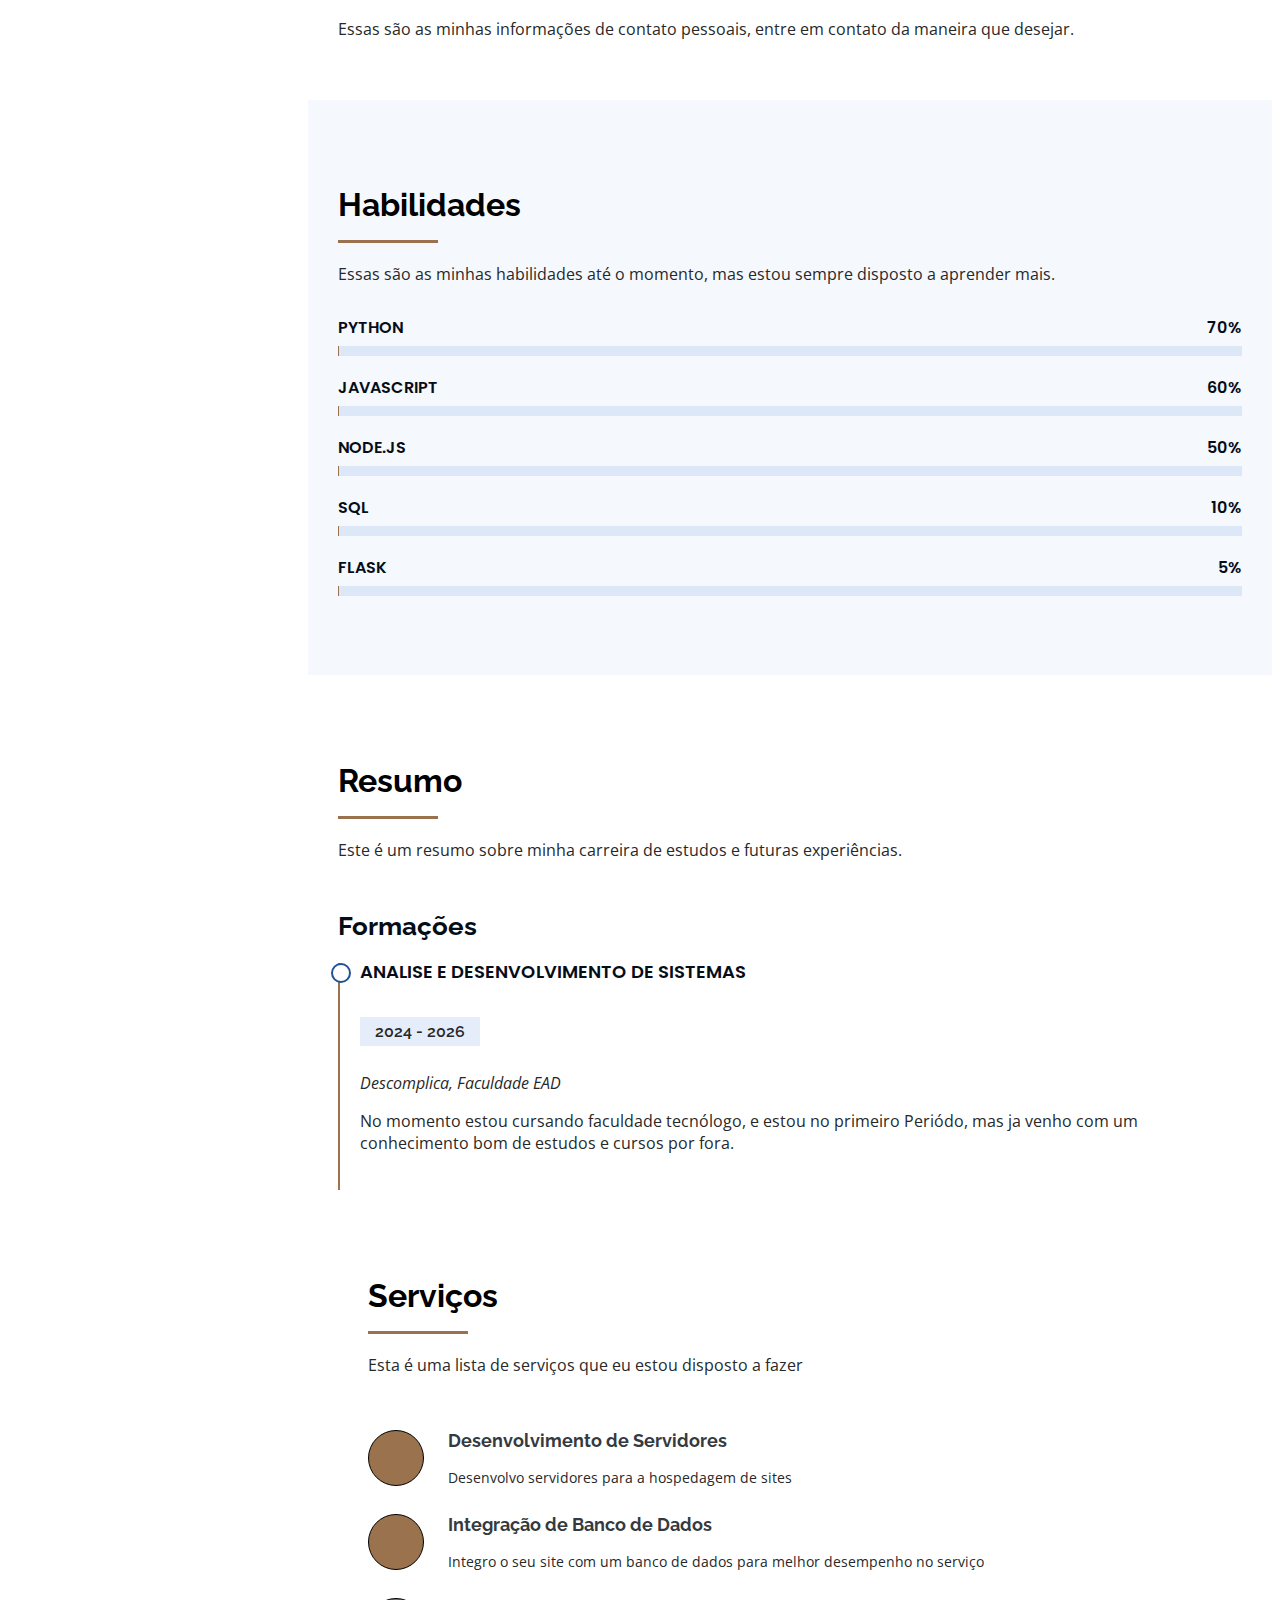
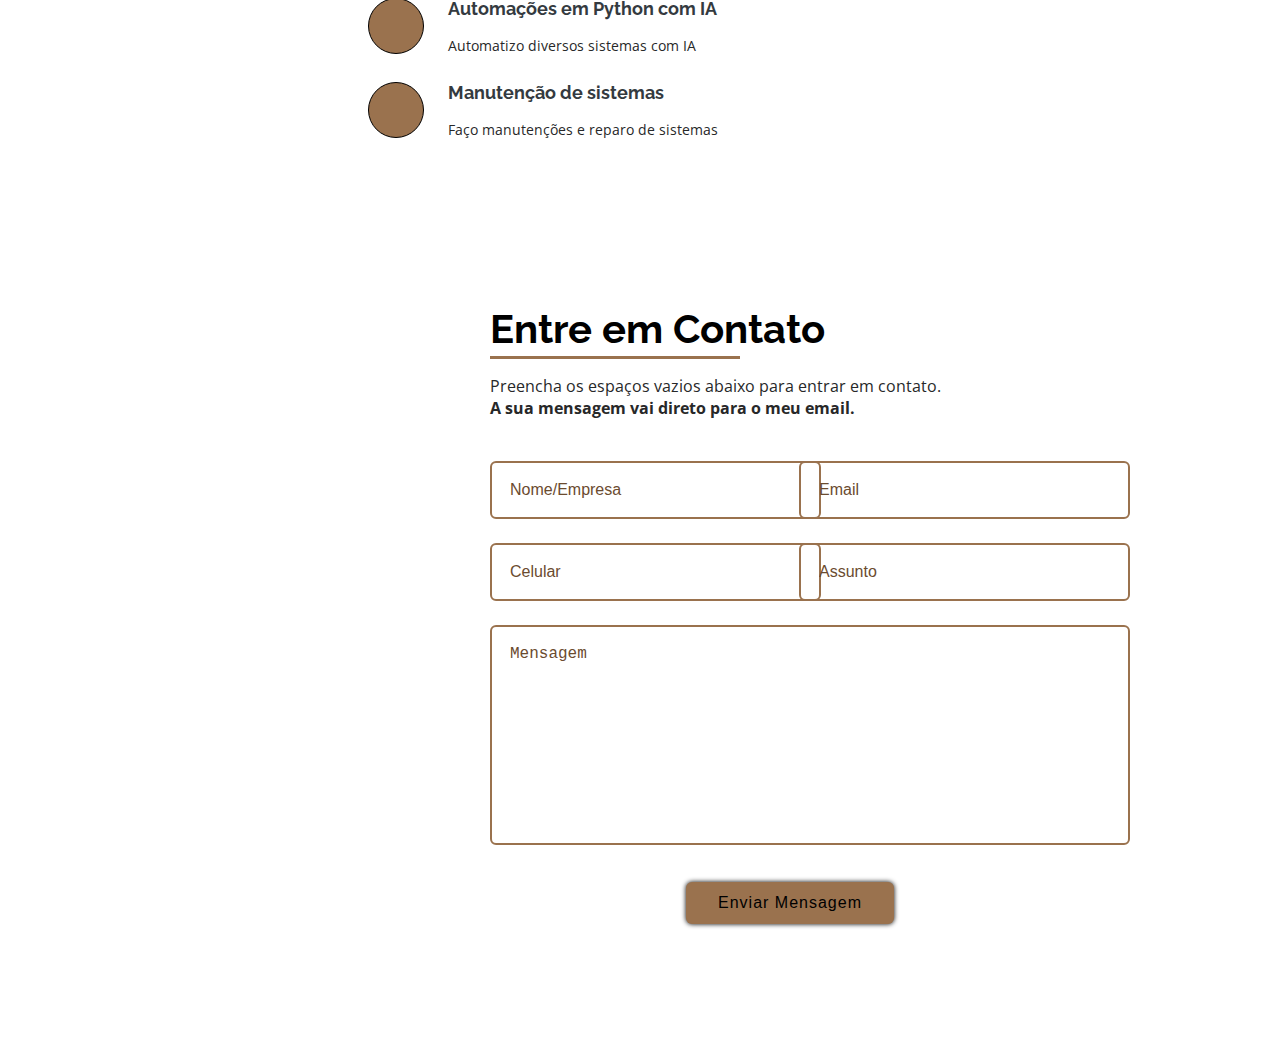
==== commit 4a56bc7d: "Update index.html" ====
--- a/index.html
+++ b/index.html
@@ -251,7 +251,7 @@
         <form action="#">
             <div class="input-box">
               <div class="input-field field">
-                <input type="text" placeholder="Nome Completo/Empresa" id="name" class="item" autocomplete="off">
+                <input type="text" placeholder="Nome/Empresa" id="name" class="item" autocomplete="off">
                   <div class="error-txt">Nome nao pode estar vazio</div>
               </div>
               <div class="input-field field">
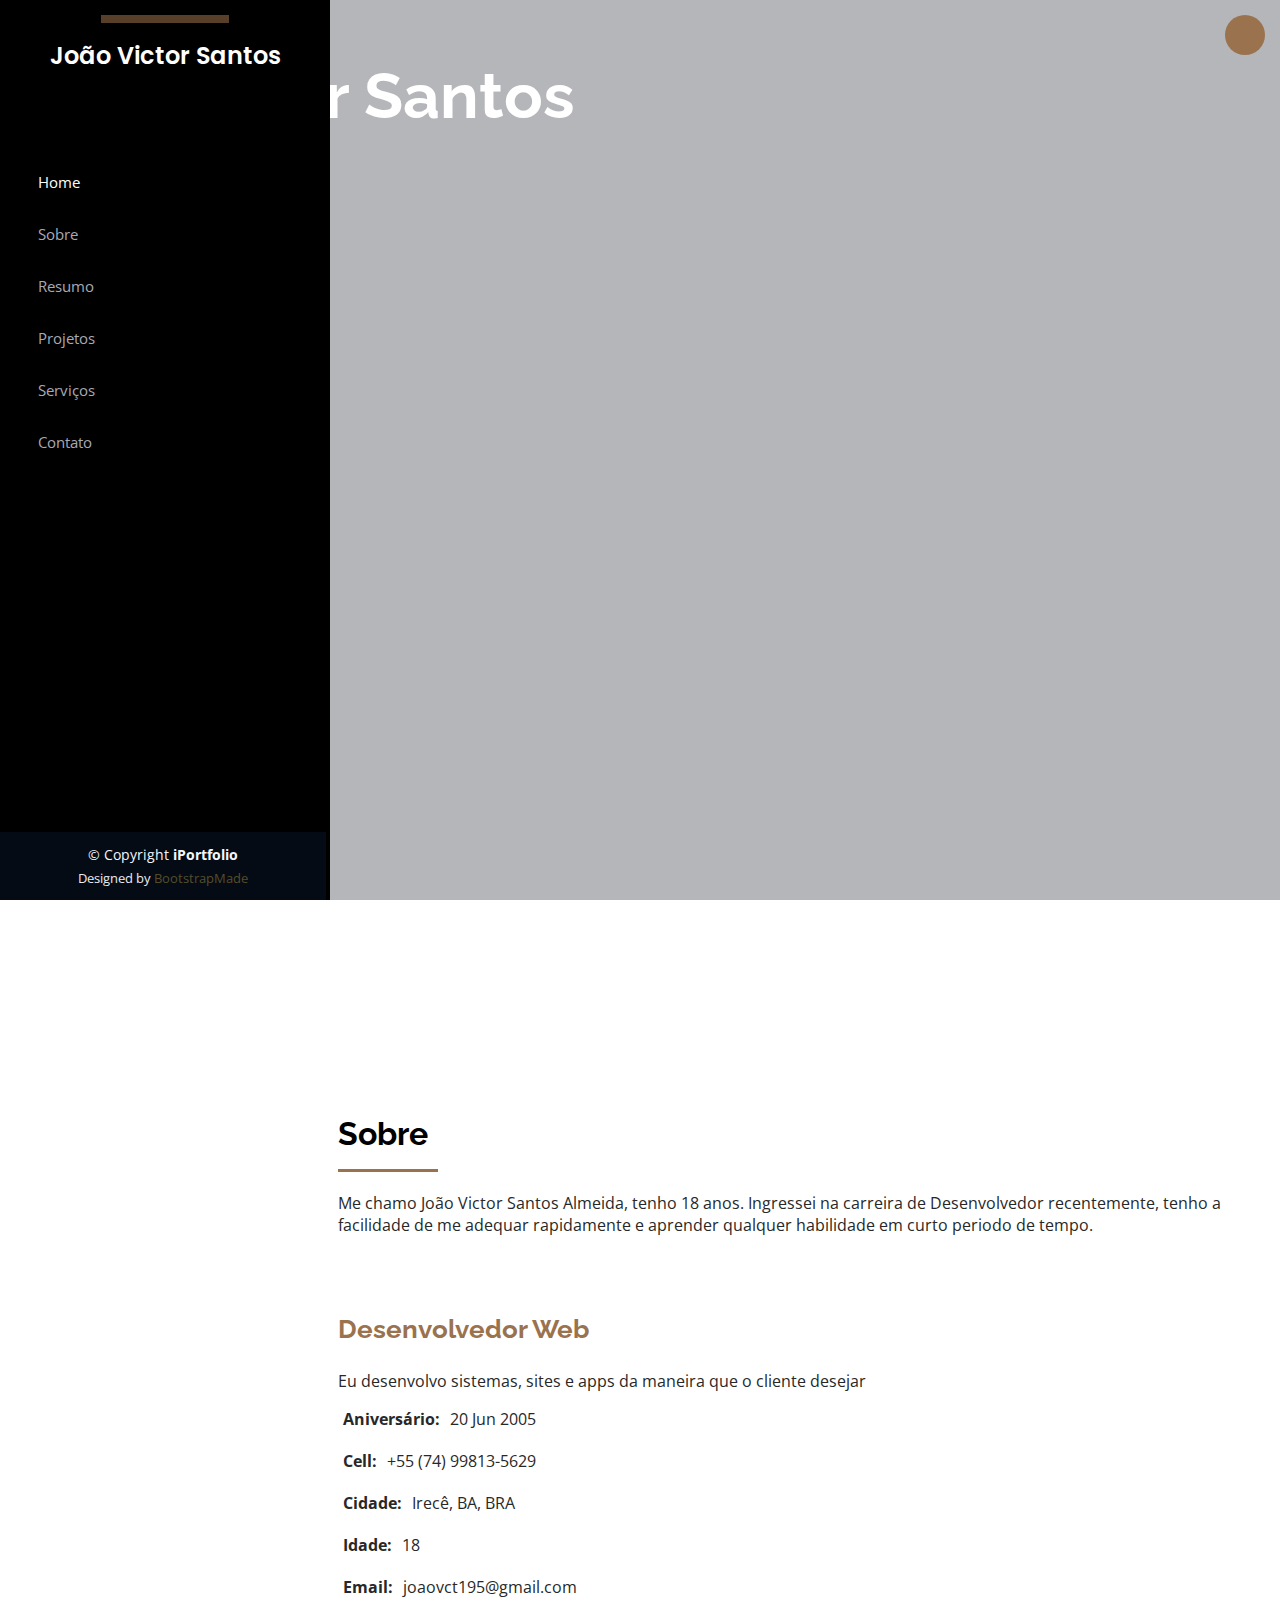
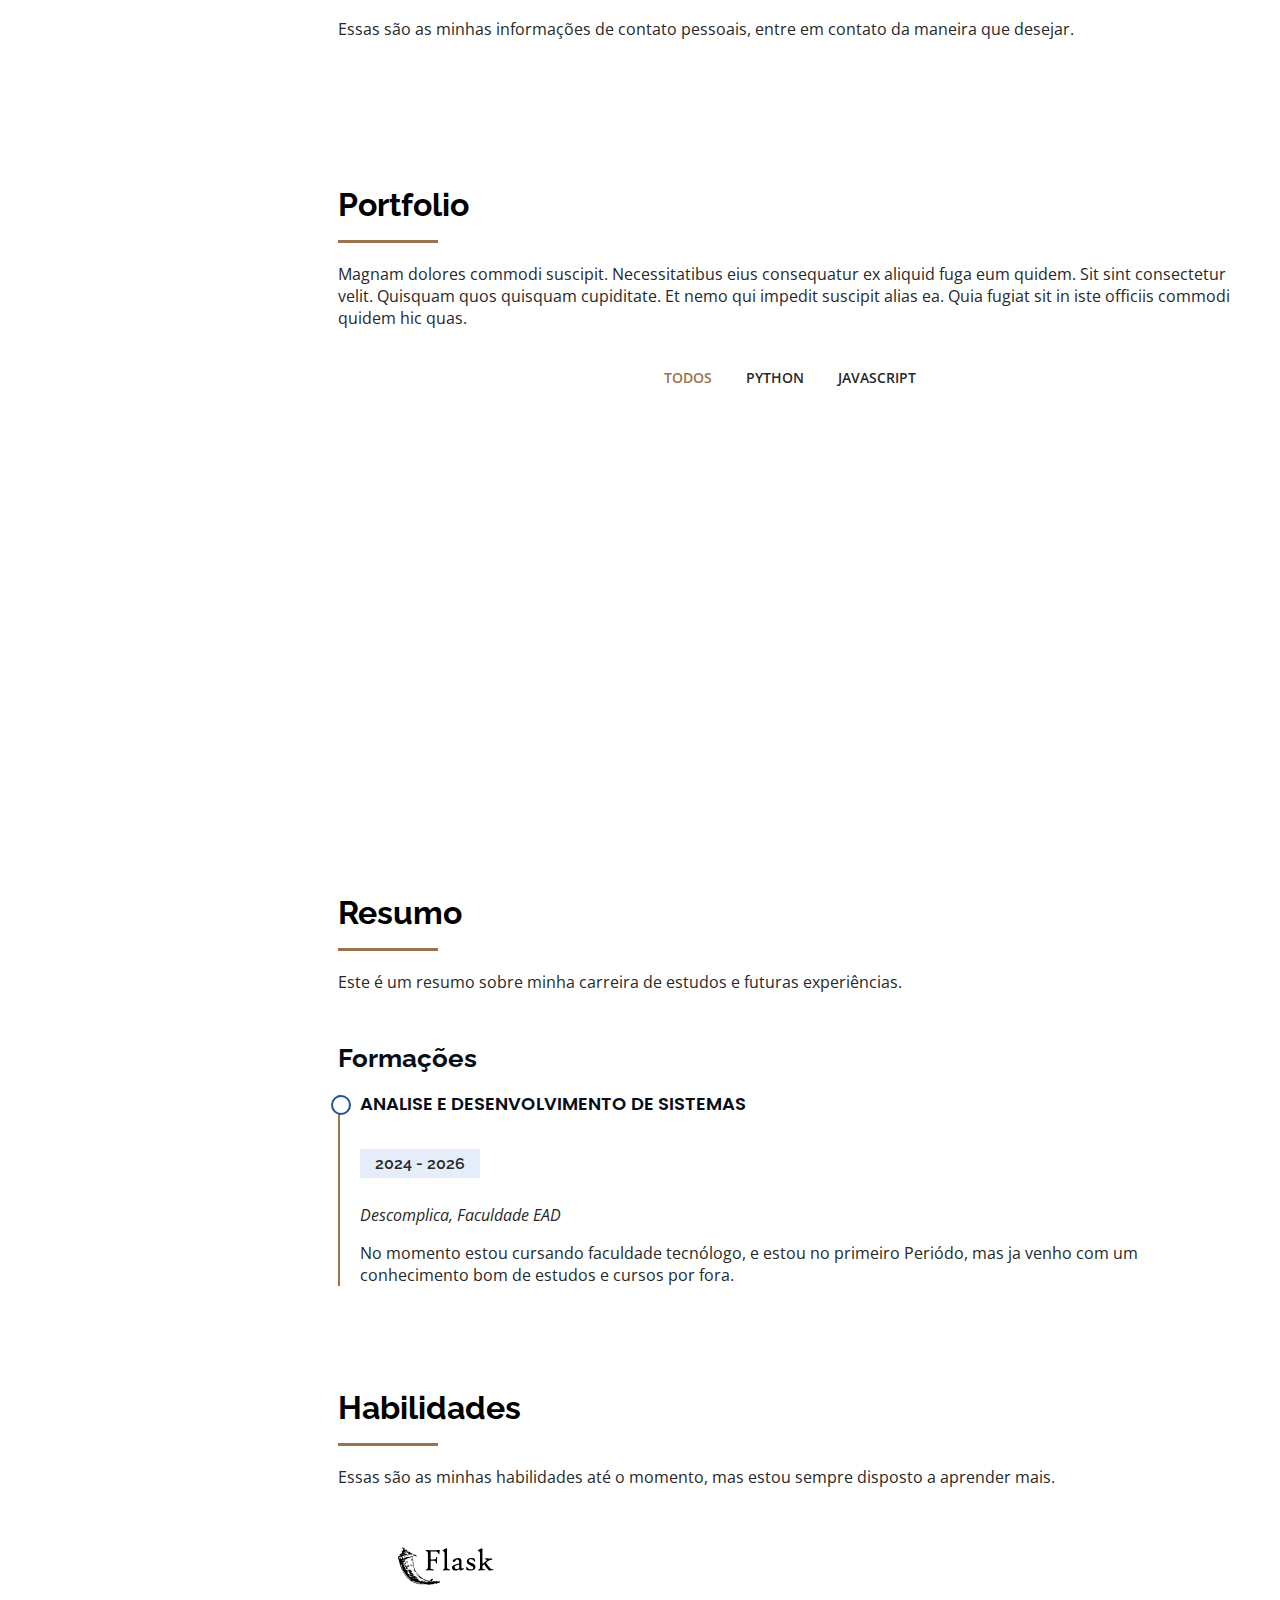
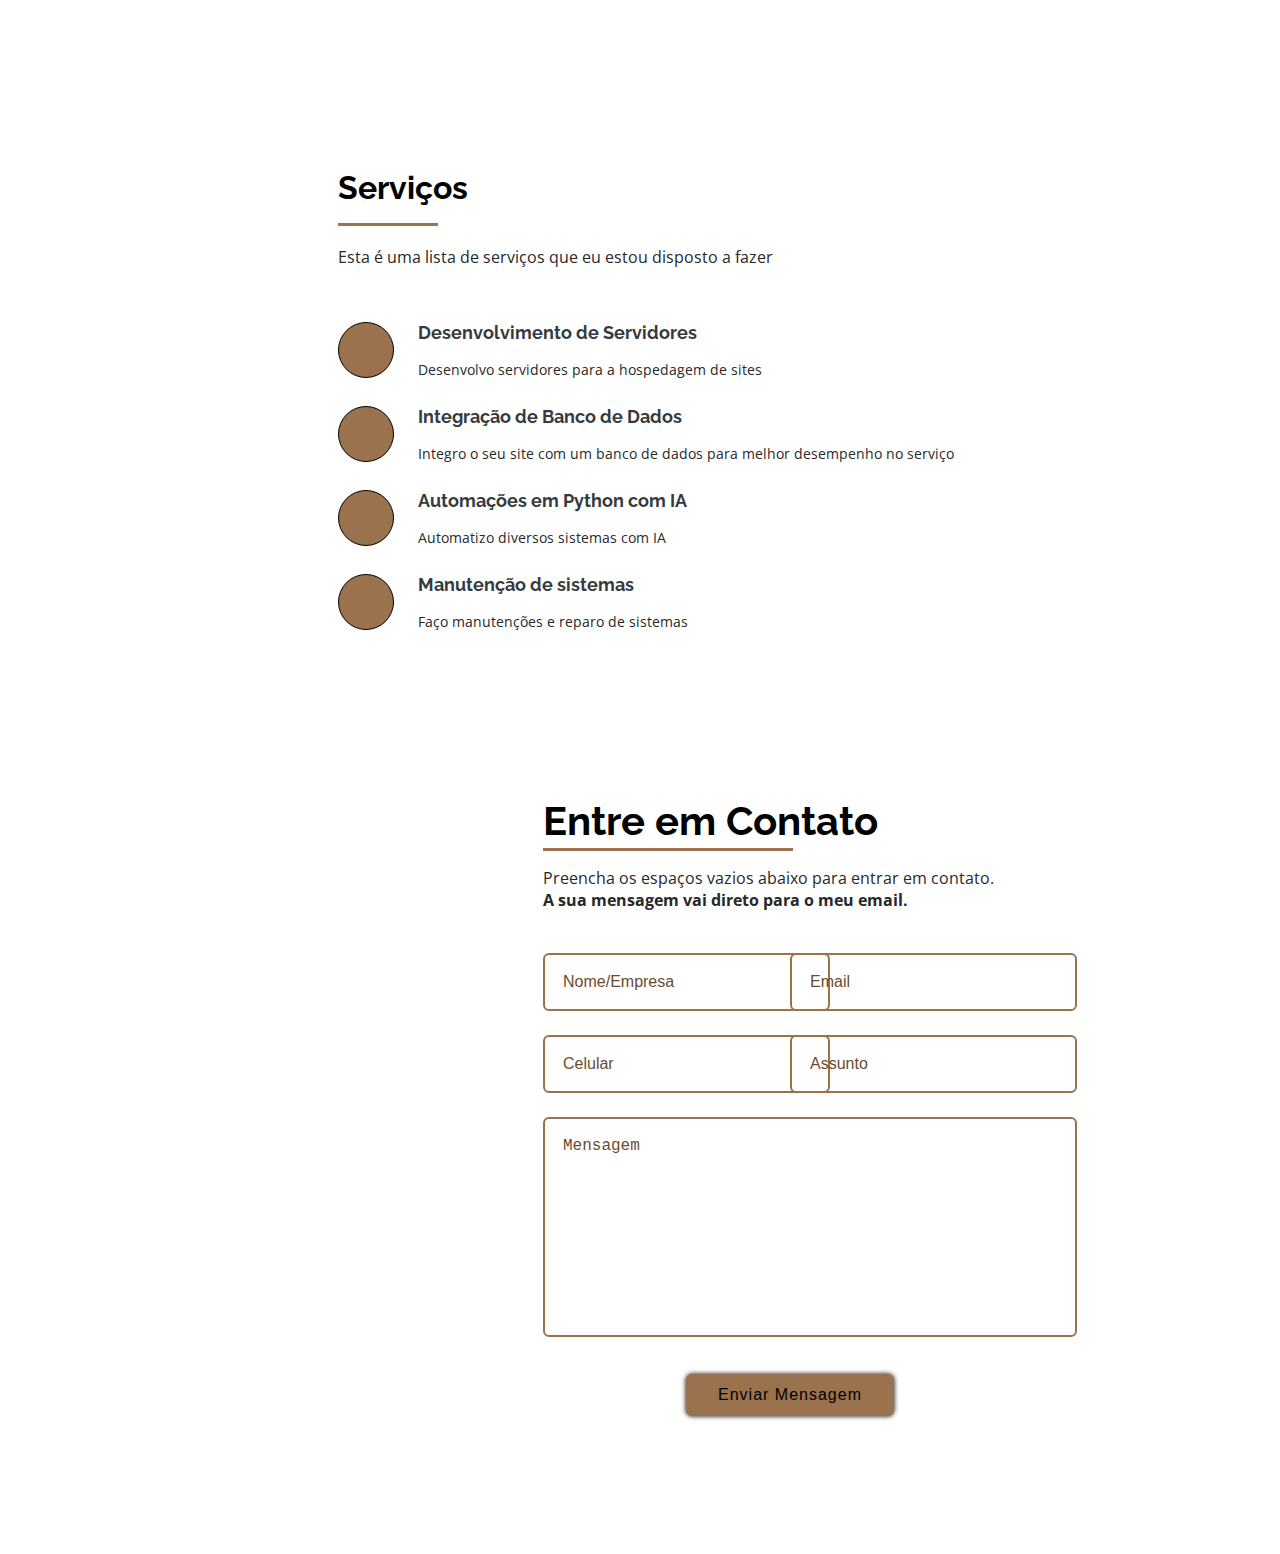
==== commit 6f384ca6: "Color change" ====
--- a/index.html
+++ b/index.html
@@ -52,7 +52,6 @@
         <div class="social-links mt-3 text-center">
           <a href="https://github.com/joaovctdev" target="_blank" class="github"><i class="bx bxl-github"></i></a>
           <a href="https://www.linkedin.com/in/jo%C3%A3o-victor-santos-almeida-860072287/" target="_blank" class="linkedin"><i class="bx bxl-linkedin"></i></a>
-          <a href="https://www.instagram.com/joaoovctt/" target="_blank" class="instagram"><i class="bx bxl-instagram"></i></a>
         </div>
       </div>
 
@@ -61,6 +60,7 @@
           <li><a href="#hero" class="nav-link scrollto active"><i class="bx bx-home"></i> <span>Home</span></a></li>
           <li><a href="#about" class="nav-link scrollto"><i class="bx bx-user"></i> <span>Sobre </span></a></li>
           <li><a href="#resume" class="nav-link scrollto"><i class="bx bx-file-blank"></i> <span>Resumo</span></a></li>
+          <li><a href="#portfolio" class="nav-link scrollto"><i class="bx bx-book-content"></i> <span>Projetos</span></a></li>
           <li><a href="#services" class="nav-link scrollto"><i class="bx bx-server"></i> <span>Serviços</span></a></li>
           <li><a href="#contact" class="nav-link scrollto"><i class="bx bx-envelope"></i> <span>Contato</span></a></li>
         </ul>
@@ -124,65 +124,98 @@
     
 
     <!-- ======= Skills Section ======= -->
-    <section id="skills" class="skills section-bg">
-      <div class="container">
-
-        <div class="section-title">
-          <h2>Habilidades</h2>
-          <p>Essas são as minhas habilidades até o momento, mas estou sempre disposto a aprender mais.</p>
-        </div>
-
-        <div class="row skills-content">
-
-          <div class="col-lg-6" data-aos="fade-up">
-
-            <div class="progress">
-              <span class="skill">Python <i class="val">70%</i></span>
-              <div class="progress-bar-wrap">
-                <div class="progress-bar" role="progressbar" aria-valuenow="70" aria-valuemin="0" aria-valuemax="100"></div>
-              </div>
-            </div>
-
-            <div class="progress">
-              <span class="skill">JavaScript <i class="val">60%</i></span>
-              <div class="progress-bar-wrap">
-                <div class="progress-bar" role="progressbar" aria-valuenow="60" aria-valuemin="0" aria-valuemax="100"></div>
-              </div>
-            </div>
-
-            <div class="progress">
-              <span class="skill">Node.js <i class="val">50%</i></span>
-              <div class="progress-bar-wrap">
-                <div class="progress-bar" role="progressbar" aria-valuenow="50" aria-valuemin="0" aria-valuemax="100"></div>
-              </div>
-            </div>
-
-          </div>
-
-          <div class="col-lg-6" data-aos="fade-up" data-aos-delay="100">
-
-            <div class="progress">
-              <span class="skill">SQl<i class="val">10%</i></span>
-              <div class="progress-bar-wrap">
-                <div class="progress-bar" role="progressbar" aria-valuenow="10" aria-valuemin="0" aria-valuemax="100"></div>
-              </div>
-            </div>
-
-            
-
-            <div class="progress">
-              <span class="skill">Flask <i class="val">5%</i></span>
-              <div class="progress-bar-wrap">
-                <div class="progress-bar" role="progressbar" aria-valuenow="5" aria-valuemin="0" aria-valuemax="100"></div>
-              </div>
-            </div>
-
-          </div>
-
-        </div>
-
-      </div>
-    </section><!-- End Skills Section -->
+   
+
+     <!-- ======= Portfolio Section ======= -->
+     <section id="portfolio" class="portfolio section-bg">
+      <div class="container">
+
+        <div class="section-title">
+          <h2>Portfolio</h2>
+          <p>Magnam dolores commodi suscipit. Necessitatibus eius consequatur ex aliquid fuga eum quidem. Sit sint consectetur velit. Quisquam quos quisquam cupiditate. Et nemo qui impedit suscipit alias ea. Quia fugiat sit in iste officiis commodi quidem hic quas.</p>
+        </div>
+
+        <div class="row" data-aos="fade-up">
+          <div class="col-lg-12 d-flex justify-content-center">
+            <ul id="portfolio-flters">
+              <li data-filter="*" class="filter-active">Todos</li>
+              <li data-filter=".filter-app">Python</li>
+              <li data-filter=".filter-card">JavaScript</li>
+            </ul>
+          </div>
+        </div>
+
+        <div class="row portfolio-container" data-aos="fade-up" data-aos-delay="100">
+
+          <div class="col-lg-4 col-md-6 portfolio-item filter-app">
+            <div class="portfolio-wrap">
+              <img src="assets/img/portfolio/portfolio-1.jpg" class="img-fluid" alt="">
+              <div class="portfolio-links">
+                <a href="portfolio-details.html" class="portfolio-lightbox"><i class="bx bx-plus"></i></a>
+                <a href="portfolio-details.html" title="More Details"><i class="bx bx-link"></i></a>
+              </div>
+            </div>
+          </div>
+
+        
+          <div class="col-lg-4 col-md-6 portfolio-item filter-app">
+            <div class="portfolio-wrap">
+              <img src="assets/img/portfolio/portfolio-3.jpg" class="img-fluid" alt="">
+              <div class="portfolio-links">
+                <a href="portfolio-details.html" class="portfolio-lightbox"><i class="bx bx-plus"></i></a>
+                <a href="portfolio-details.html" title="More Details"><i class="bx bx-link"></i></a>
+              </div>
+            </div>
+          </div>
+
+          <div class="col-lg-4 col-md-6 portfolio-item filter-card">
+            <div class="portfolio-wrap">
+              <img src="assets/img/portfolio/portfolio-4.jpg" class="img-fluid" alt="">
+              <div class="portfolio-links">
+                <a href="portfolio-details.html" class="portfolio-lightbox"><i class="bx bx-plus"></i></a>
+                <a href="portfolio-details.html" title="More Details"><i class="bx bx-link"></i></a>
+              </div>
+            </div>
+          </div>
+
+          
+
+          <div class="col-lg-4 col-md-6 portfolio-item filter-app">
+            <div class="portfolio-wrap">
+              <img src="assets/img/portfolio/portfolio-6.jpg" class="img-fluid" alt="">
+              <div class="portfolio-links">
+                <a href="portfolio-details.html" class="portfolio-lightbox"><i class="bx bx-plus"></i></a>
+                <a href="portfolio-details.html" title="More Details"><i class="bx bx-link"></i></a>
+              </div>
+            </div>
+          </div>
+
+          <div class="col-lg-4 col-md-6 portfolio-item filter-card">
+            <div class="portfolio-wrap">
+              <img src="assets/img/portfolio/portfolio-7.jpg" class="img-fluid" alt="">
+              <div class="portfolio-links">
+                <a href="portfolio-details.html" class="portfolio-lightbox"><i class="bx bx-plus"></i></a>
+                <a href="portfolio-details.html" title="More Details"><i class="bx bx-link"></i></a>
+              </div>
+            </div>
+          </div>
+
+          <div class="col-lg-4 col-md-6 portfolio-item filter-card">
+            <div class="portfolio-wrap">
+              <img src="assets/img/portfolio/portfolio-8.jpg" class="img-fluid" alt="">
+              <div class="portfolio-links">
+                <a href="portfolio-details.html" class="portfolio-lightbox"><i class="bx bx-plus"></i></a>
+                <a href="portfolio-details.html" title="More Details"><i class="bx bx-link"></i></a>
+              </div>
+            </div>
+          </div>
+
+          
+
+        </div>
+
+      </div>
+    </section><!-- End Portfolio Section -->
 
     <!-- ======= Resume Section ======= -->
     <section id="resume" class="resume">
@@ -201,6 +234,36 @@
               <p><em>Descomplica, Faculdade EAD </em></p>
               <p>No momento estou cursando faculdade tecnólogo, e estou no primeiro Periódo, mas ja venho com um conhecimento bom de estudos e cursos por fora.</p>
             </div>
+      </div>
+
+      <section id="skills" class="skills section-bg">
+        <div class="container">
+  
+          <div class="section-title">
+            <h2>Habilidades</h2>
+            <p>Essas são as minhas habilidades até o momento, mas estou sempre disposto a aprender mais.</p>
+          </div>
+  
+          <div class="row skills-content">
+  
+            <div class="col-lg-6" data-aos="fade-up">
+             
+              
+              <div class="icons">
+                <i id="pyth" class="fab fa-python fa-3x" style="color: #0e80d8;"></i>
+                <i id="js" class="fa-brands fa-js fa-3x" style="color: #f8cc2a;"></i>
+                <i id="node" class="fa-brands fa-node-js fa-3x" style="color: #72ca54;"></i>
+                <svg xmlns="http://www.w3.org/2000/svg" x="0px" y="0px" width="100" height="100" viewBox="0 0 50 50">
+                  <path d="M 2.609375 14.628906 C 2.194125 14.663781 1.8316094 14.997641 2.3496094 15.556641 C 3.3446094 16.118641 1.3683125 16.532203 1.9453125 16.908203 C 2.1293125 17.304203 1.9305781 17.745406 1.3925781 17.816406 C 0.60457812 17.884406 0.67926562 18.960484 1.4472656 18.396484 C 2.3042656 18.124484 1.5954062 18.504031 1.1914062 18.582031 C 0.28440625 18.846031 -0.33364063 19.752078 0.19335938 20.580078 C 0.69735938 21.720078 0.83165625 22.991734 1.2226562 24.177734 C 1.8696563 26.001734 2.8149688 27.737328 4.0429688 29.236328 C 4.6259687 30.086328 5.4782969 30.690313 6.2792969 31.320312 C 7.0672969 31.831312 7.9447969 32.342516 8.8417969 32.603516 C 10.434797 33.186516 12.144359 33.241047 13.818359 33.373047 C 14.838359 33.371047 15.862141 33.299141 16.869141 33.119141 C 17.775141 33.217141 18.427094 32.442563 19.246094 32.851562 C 19.742094 32.411563 20.464938 32.603203 20.960938 32.283203 C 21.327938 31.035203 19.700547 32.035781 19.185547 31.425781 C 18.625547 32.083781 18.155562 31.353594 17.476562 31.558594 C 16.320563 31.616594 17.564156 31.040719 17.535156 30.511719 C 16.922156 30.041719 16.229891 31.157031 15.837891 31.457031 C 14.869891 31.282031 13.911437 31.006891 13.023438 30.587891 C 12.011437 30.060891 11.018156 29.433922 10.285156 28.544922 C 9.5181563 27.636922 8.6703125 26.718734 8.3203125 25.552734 C 7.5803125 23.627734 7.6284531 21.543484 7.4394531 19.521484 C 7.5094531 18.152484 8.9550781 19.668828 9.5800781 19.173828 C 9.3660781 18.463828 8.2257031 18.239078 7.5957031 17.955078 C 6.9877031 17.913078 6.7661406 17.368219 6.1191406 17.324219 C 6.1501406 16.564219 4.9303281 16.982406 4.4863281 16.441406 C 4.9233281 15.313406 3.0385469 16.468187 3.1855469 15.492188 C 3.4925469 14.857687 3.024625 14.594031 2.609375 14.628906 z M 2.6152344 14.724609 C 2.7137969 14.700016 2.8271562 14.719797 2.9414062 14.810547 C 3.4834062 15.540547 1.9445156 14.726828 2.4785156 15.423828 C 2.1537656 15.271578 2.3195469 14.798391 2.6152344 14.724609 z M 41.914062 15.085938 C 41.847063 15.085938 41.671672 15.177281 41.388672 15.363281 C 41.038672 15.589281 40.669203 15.767484 40.283203 15.896484 C 40.041203 15.979484 39.921875 16.095141 39.921875 16.244141 C 39.921875 16.347141 40.005781 16.427375 40.175781 16.484375 C 40.536781 16.603375 40.773719 16.767516 40.886719 16.978516 C 40.969719 17.143516 41.011719 17.436375 41.011719 17.859375 L 41.011719 24.615234 C 41.011719 25.207234 40.868938 25.539328 40.585938 25.611328 C 40.270937 25.693328 40.113281 25.814609 40.113281 25.974609 C 40.113281 26.041609 40.118906 26.094859 40.128906 26.130859 C 40.153906 26.233859 40.321859 26.272094 40.630859 26.246094 C 41.857859 26.148094 42.729141 26.123922 43.244141 26.169922 C 43.409141 26.185922 43.509828 26.178391 43.548828 26.150391 C 43.587828 26.122391 43.607422 26.048687 43.607422 25.929688 C 43.607422 25.779687 43.486141 25.689203 43.244141 25.658203 C 42.852141 25.617203 42.602141 25.560281 42.494141 25.488281 C 42.340141 25.385281 42.256094 25.169844 42.246094 24.839844 C 42.236094 24.509844 42.232422 24.257031 42.232422 24.082031 C 42.232422 23.835031 42.353703 23.643766 42.595703 23.509766 C 42.811703 23.354766 42.962781 23.277344 43.050781 23.277344 C 43.122781 23.277344 43.182516 23.320344 43.228516 23.402344 C 43.795516 24.361344 44.486781 25.278297 45.300781 26.154297 C 45.423781 26.283297 45.630922 26.318719 45.919922 26.261719 C 46.502922 26.215719 46.972984 26.190547 47.333984 26.185547 C 47.575984 26.175547 47.697266 26.078437 47.697266 25.898438 C 47.697266 25.754437 47.668328 25.665812 47.611328 25.632812 C 47.554328 25.599812 47.408875 25.582031 47.171875 25.582031 C 46.852875 25.582031 46.508578 25.425328 46.142578 25.111328 C 45.570578 24.612328 44.962359 23.871578 44.318359 22.892578 C 44.143359 22.619578 44.056641 22.447 44.056641 22.375 C 44.056641 22.329 44.076188 22.290766 44.117188 22.259766 C 44.673188 21.703766 45.1975 21.313797 45.6875 21.091797 C 46.0385 20.926797 46.411594 20.835313 46.808594 20.820312 C 47.061594 20.805312 47.1875 20.710156 47.1875 20.535156 C 47.1875 20.349156 47.107266 20.253047 46.947266 20.248047 C 46.458266 20.248047 45.965703 20.245234 45.470703 20.240234 C 44.759703 20.235234 44.218656 20.20825 43.847656 20.15625 C 43.682656 20.13025 43.591172 20.208672 43.576172 20.388672 C 43.566172 20.568672 43.652031 20.668453 43.832031 20.689453 C 44.249031 20.746453 44.457031 20.843422 44.457031 20.982422 C 44.457031 21.059422 44.395484 21.163969 44.271484 21.292969 C 43.647484 21.833969 43.123312 22.270469 42.695312 22.605469 C 42.535313 22.739469 42.416844 22.806641 42.339844 22.806641 C 42.267844 22.806641 42.230469 22.739469 42.230469 22.605469 L 42.216797 17.767578 C 42.216797 17.133578 42.219609 16.627953 42.224609 16.251953 C 42.229609 15.705953 42.232422 15.450328 42.232422 15.486328 C 42.232422 15.218328 42.125062 15.085938 41.914062 15.085938 z M 24.267578 15.140625 C 24.185578 15.140625 23.988688 15.231969 23.679688 15.417969 C 23.303688 15.654969 22.939844 15.830359 22.589844 15.943359 C 22.357844 16.020359 22.242188 16.137969 22.242188 16.292969 C 22.242187 16.395969 22.322422 16.47425 22.482422 16.53125 C 22.786422 16.63925 22.998141 16.792281 23.119141 16.988281 C 23.240141 17.184281 23.302734 17.491203 23.302734 17.908203 L 23.302734 24.902344 C 23.302734 25.324344 23.161859 25.579062 22.880859 25.664062 C 22.599859 25.749063 22.460938 25.852563 22.460938 25.976562 C 22.460938 26.115562 22.484203 26.201422 22.533203 26.232422 C 22.582203 26.262422 22.712828 26.267094 22.923828 26.246094 C 23.975828 26.158094 24.855406 26.149797 25.566406 26.216797 C 25.798406 26.241797 25.914062 26.151312 25.914062 25.945312 C 25.914062 25.796312 25.799406 25.708594 25.566406 25.683594 C 25.190406 25.637594 24.924531 25.542391 24.769531 25.400391 C 24.614531 25.258391 24.537109 25.030797 24.537109 24.716797 L 24.507812 17.814453 C 24.501812 17.320453 24.506484 16.816641 24.521484 16.306641 C 24.542484 15.770641 24.552734 15.512203 24.552734 15.533203 C 24.552734 15.270203 24.458578 15.140625 24.267578 15.140625 z M 13.988281 15.953125 C 13.931281 15.963125 13.891234 16.017234 13.865234 16.115234 C 13.814234 16.275234 13.891656 16.401141 14.097656 16.494141 C 14.426656 16.644141 14.652437 16.811141 14.773438 16.994141 C 14.894438 17.177141 14.955078 17.439297 14.955078 17.779297 L 14.955078 24.396484 C 14.955078 25.226484 14.702266 25.669563 14.197266 25.726562 C 13.976266 25.747563 13.865234 25.823031 13.865234 25.957031 C 13.865234 26.169031 13.975266 26.259516 14.197266 26.228516 C 14.990266 26.120516 15.99775 26.116844 17.21875 26.214844 C 17.64075 26.250844 17.867438 26.183672 17.898438 26.013672 C 17.929437 25.818672 17.818406 25.707641 17.566406 25.681641 C 17.072406 25.619641 16.750563 25.549656 16.601562 25.472656 C 16.410562 25.379656 16.314453 25.203312 16.314453 24.945312 L 16.314453 21.46875 C 16.314453 21.40275 16.360125 21.367188 16.453125 21.367188 C 17.272125 21.367187 17.865516 21.389594 18.228516 21.433594 C 18.591516 21.477594 18.840609 21.822797 18.974609 22.466797 C 19.011609 22.636797 19.100141 22.712266 19.244141 22.697266 C 19.419141 22.687266 19.505 22.616422 19.5 22.482422 C 19.448 21.359422 19.494672 20.447094 19.638672 19.746094 C 19.664672 19.622094 19.589063 19.541859 19.414062 19.505859 C 19.208063 19.459859 19.088734 19.540094 19.052734 19.746094 C 18.995734 20.123094 18.937906 20.355313 18.878906 20.445312 C 18.819906 20.535312 18.703203 20.590328 18.533203 20.611328 C 17.662203 20.668328 16.998062 20.700078 16.539062 20.705078 C 16.390062 20.710078 16.316406 20.654156 16.316406 20.535156 L 16.316406 17.033203 C 16.316406 16.914203 16.340578 16.836781 16.392578 16.800781 C 16.475578 16.743781 16.651922 16.716797 16.919922 16.716797 C 18.089922 16.716797 18.819281 16.739156 19.113281 16.785156 C 19.386281 16.821156 19.606484 16.928516 19.771484 17.103516 C 19.911484 17.252516 20.057891 17.514625 20.212891 17.890625 C 20.268891 18.029625 20.369672 18.099609 20.513672 18.099609 C 20.657672 18.099609 20.728516 18.019375 20.728516 17.859375 C 20.748516 17.045375 20.802625 16.466094 20.890625 16.121094 C 20.895625 16.100094 20.898391 16.080687 20.900391 16.054688 C 20.900391 15.977687 20.727812 15.94775 20.382812 15.96875 C 19.346812 16.03075 18.117313 16.0625 16.695312 16.0625 C 15.489312 16.0625 14.723437 16.036375 14.398438 15.984375 C 14.176438 15.948375 14.040281 15.938125 13.988281 15.953125 z M 3.7910156 16.136719 C 3.9290156 16.165969 3.9766563 16.248328 3.5976562 16.298828 L 3.4453125 16.291016 C 3.4253125 16.131516 3.6530156 16.107469 3.7910156 16.136719 z M 3.6386719 16.669922 C 3.9126719 16.789922 4.4744063 16.845484 4.5664062 17.146484 C 4.0054062 16.854484 4.6780313 17.498328 4.2070312 17.486328 C 3.9530312 17.489328 3.4826719 16.943922 3.6386719 16.669922 z M 3.4980469 17.123047 C 4.1330469 17.606047 3.1441875 17.122781 2.7421875 17.425781 C 2.1091875 17.489781 3.4360469 17.069047 3.4980469 17.123047 z M 5.1757812 17.412109 C 5.2568125 17.434484 5.2567969 17.511125 5.1230469 17.671875 C 5.6150469 18.259875 5.2334375 18.061531 4.8984375 17.644531 C 5.1924375 17.847531 4.9656719 18.724094 4.5136719 18.121094 C 4.1936719 17.525094 3.9910781 17.927937 4.3300781 18.335938 C 3.9970781 17.708938 3.033125 17.976797 2.328125 18.216797 C 1.873125 18.166797 3.5105 17.828047 3.6875 17.748047 C 3.96125 17.753297 4.9326875 17.344984 5.1757812 17.412109 z M 7.1484375 18.076172 C 7.3495469 18.073578 7.5478906 18.081156 7.7441406 18.097656 C 8.0591406 18.464656 7.5056875 19.085953 6.9296875 19.126953 C 6.2296875 19.388953 5.5171875 19.453063 4.8671875 19.539062 C 4.0331875 19.434063 3.4343125 20.184297 2.5703125 20.279297 C 2.8003125 19.853297 2.3813594 20.132328 1.9433594 20.111328 C 2.1663594 20.971328 0.40035938 19.882781 1.4433594 19.675781 C 0.66135938 19.397781 0.65042188 20.2195 0.73242188 20.6875 L 0.6796875 20.6875 C -0.0363125 19.7655 0.76001562 19.389484 1.6660156 19.271484 C 1.4940156 19.696484 1.9134062 19.833156 2.3164062 19.910156 C 2.9694063 19.730156 1.8868594 19.614359 2.3808594 19.443359 C 2.6518594 19.393359 1.5168906 19.171922 2.4628906 19.044922 C 3.4328906 18.881922 4.3055781 18.500781 5.2675781 18.300781 C 5.9185781 18.171781 6.5451094 18.083953 7.1484375 18.076172 z M 6.9335938 18.294922 C 6.8479687 18.268297 6.648875 18.321844 6.546875 18.589844 C 6.620875 18.758844 6.6575781 18.540422 6.6425781 18.482422 C 6.9920781 18.428922 7.0192188 18.321547 6.9335938 18.294922 z M 4.9160156 18.654297 C 4.6361406 18.641422 4.177625 18.701984 4.015625 18.896484 C 4.221625 18.990484 4.4481406 18.636375 4.7441406 18.859375 C 5.2966406 18.754375 5.1958906 18.667172 4.9160156 18.654297 z M 8.9121094 18.705078 C 9.052002 18.682236 9.4851562 18.843984 9.3320312 19.115234 C 9.2270312 19.145234 9.2449687 18.986937 9.1679688 18.960938 C 8.8507188 18.799312 8.8281738 18.718783 8.9121094 18.705078 z M 3.4863281 19.080078 C 3.4131875 19.08 3.3546563 19.113125 3.3476562 19.203125 L 3.4882812 19.332031 C 4.0500312 19.377781 3.70575 19.080313 3.4863281 19.080078 z M 3.171875 19.337891 C 3.0675937 19.322656 2.9709687 19.380422 2.9179688 19.576172 C 3.0159688 19.552172 3.171625 19.608688 3.265625 19.679688 C 3.858125 20.084688 3.4847187 19.383594 3.171875 19.337891 z M 6.9824219 19.433594 C 7.5024453 19.33182 7.3507187 20.677922 7.1835938 21.091797 C 7.4985937 20.876797 7.4379375 22.090969 7.3359375 22.542969 C 7.5079375 22.311969 7.5787188 22.91675 7.3867188 23.34375 C 7.4027188 23.27375 7.8028125 23.21275 7.5078125 23.71875 C 7.2828125 23.22275 7.1850781 24.727734 7.3300781 24.052734 C 7.7270781 23.414734 7.6231406 24.018781 7.7441406 24.300781 C 7.8221406 24.885781 8.0831094 25.425359 8.1621094 25.943359 C 8.5291094 26.313359 8.0058125 26.0625 8.0078125 26.5625 C 8.1268125 26.4175 8.612375 26.766156 8.609375 27.285156 C 8.649375 26.462156 8.6966563 27.092641 9.0976562 27.306641 C 9.4326562 27.846641 9.6835938 28.351875 10.183594 28.796875 C 10.573594 29.247875 10.159125 28.931031 10.328125 29.207031 C 10.742125 29.941031 11.70125 30.366594 12.53125 30.558594 C 12.89525 31.032594 13.441641 31.504062 14.181641 31.289062 C 13.555641 31.675063 15.944719 31.780047 15.136719 31.998047 C 14.716719 32.226047 14.318203 31.851094 13.908203 31.871094 C 13.338203 31.675094 12.437172 31.074422 11.826172 31.482422 C 10.981172 32.011422 12.259219 30.892578 11.574219 31.392578 C 10.880219 32.225578 11.102781 30.874297 10.425781 31.279297 C 10.386781 31.150297 9.824 31.114719 10.25 30.886719 C 9.868 30.862719 10.106141 30.838203 10.244141 30.533203 C 10.080141 30.499203 9.1685469 30.531422 8.8105469 30.232422 C 8.3885469 29.683422 8.8842188 29.906328 9.3242188 29.986328 C 8.6182188 30.110328 9.5670625 30.516016 10.039062 30.291016 C 9.8270625 30.201016 9.5844375 29.742797 9.0234375 29.341797 C 8.2394375 28.869797 7.59425 28.644578 6.78125 28.267578 C 5.90125 27.745578 6.9782031 28.082422 7.2832031 28.357422 C 8.1612031 28.744422 7.8156406 27.814266 7.3066406 27.572266 C 6.7486406 27.595266 6.6052031 26.954234 6.1582031 26.990234 C 6.8642031 27.103234 7.3543594 26.807656 6.5683594 26.097656 C 5.8213594 25.225656 6.8803125 26.755594 6.4453125 26.558594 C 6.2473125 26.297594 6.3956719 25.922109 5.7636719 25.787109 C 5.7566719 26.028109 5.6770625 26.401531 5.5390625 25.894531 C 5.3630625 25.924531 5.1615781 26.117703 5.0175781 25.595703 C 5.1535781 25.002703 4.4303594 24.867281 4.3183594 24.488281 C 4.9433594 24.887281 5.2262031 24.572719 4.7832031 24.136719 C 4.4782031 23.603719 4.435625 24.021703 4.265625 24.095703 C 3.652625 24.721703 4.2095 23.015812 3.9375 23.507812 C 3.6635 23.499813 3.8211719 23.809359 3.8261719 24.193359 C 2.9301719 23.971359 4.0437344 24.664875 4.3027344 25.046875 C 3.8937344 24.618875 3.9630938 25.367719 3.6210938 25.011719 C 3.5050937 24.696719 3.4889219 24.199328 2.9199219 24.111328 C 3.5669219 23.887328 2.5350938 23.432203 2.6210938 23.408203 C 2.9910937 23.071203 3.038375 22.608031 3.484375 23.332031 C 2.919375 23.286031 3.4684219 24.264656 3.6074219 23.972656 C 3.5854219 23.471656 3.838375 22.945844 2.984375 22.714844 C 2.733375 23.052844 2.3007344 22.052672 2.8027344 22.263672 C 2.7367344 21.599672 3.5813437 21.991125 3.5273438 21.703125 C 3.9633438 21.512125 2.9995312 20.895437 3.5195312 20.648438 C 3.9175312 20.890438 4.9498594 20.267641 4.2558594 20.181641 C 4.6898594 20.177641 5.0379844 20.367734 5.0839844 19.927734 C 5.4349844 20.003734 6.3844844 20.306078 5.5214844 19.830078 C 5.7974844 19.693078 6.3807969 19.577266 6.7167969 19.572266 C 6.8204219 19.491641 6.9081328 19.448133 6.9824219 19.433594 z M 36.621094 19.992188 C 35.957094 19.992188 35.426297 20.140453 35.029297 20.439453 C 34.601297 20.749453 34.388672 21.181281 34.388672 21.738281 C 34.388672 22.191281 34.525828 22.552312 34.798828 22.820312 C 35.050828 23.072312 35.552687 23.366172 36.304688 23.701172 C 36.824688 23.928172 37.175469 24.126875 37.355469 24.296875 C 37.520469 24.446875 37.603516 24.631516 37.603516 24.853516 C 37.603516 25.358516 37.240672 25.611328 36.513672 25.611328 C 35.652672 25.611328 35.028578 25.274609 34.642578 24.599609 C 34.554578 24.450609 34.448219 24.383437 34.324219 24.398438 C 34.200219 24.408438 34.138672 24.549266 34.138672 24.822266 C 34.138672 25.456266 34.160172 25.810813 34.201172 25.882812 C 34.268172 25.959812 34.510734 26.043719 34.927734 26.136719 C 35.411734 26.239719 35.896859 26.292969 36.380859 26.292969 C 37.107859 26.292969 37.681562 26.130594 38.101562 25.808594 C 38.521563 25.486594 38.730469 25.053812 38.730469 24.507812 C 38.730469 24.013813 38.576531 23.619266 38.269531 23.322266 C 38.032531 23.096266 37.583828 22.839641 36.923828 22.556641 C 36.294828 22.283641 35.896563 22.082125 35.726562 21.953125 C 35.535562 21.803125 35.439453 21.604563 35.439453 21.351562 C 35.439453 20.898562 35.792047 20.671875 36.498047 20.671875 C 37.122047 20.671875 37.637922 21.002969 38.044922 21.667969 C 38.101922 21.760969 38.214766 21.789906 38.384766 21.753906 C 38.543766 21.712906 38.616563 21.658797 38.601562 21.591797 C 38.472563 21.045797 38.386703 20.628844 38.345703 20.339844 C 38.329703 20.241844 38.136625 20.158797 37.765625 20.091797 C 37.420625 20.025797 37.038094 19.992188 36.621094 19.992188 z M 30.1875 20.023438 C 29.5795 20.023438 28.947109 20.197969 28.287109 20.542969 C 27.658109 20.872969 27.34375 21.161203 27.34375 21.408203 C 27.34375 21.804203 27.555516 21.982406 27.978516 21.941406 C 28.349516 21.910406 28.634031 21.695828 28.832031 21.298828 C 29.030031 20.901828 29.240891 20.703125 29.462891 20.703125 C 30.240891 20.703125 30.613031 21.127656 30.582031 21.972656 L 30.568359 22.466797 C 30.563359 22.682797 30.385156 22.825578 30.035156 22.892578 C 27.994156 23.279578 26.974609 23.917594 26.974609 24.808594 C 26.974609 25.277594 27.1285 25.648875 27.4375 25.921875 C 27.7205 26.168875 28.073094 26.292969 28.496094 26.292969 C 28.944094 26.292969 29.390984 26.187562 29.833984 25.976562 C 30.276984 25.765563 30.522359 25.658203 30.568359 25.658203 C 30.630359 25.658203 30.737578 25.757125 30.892578 25.953125 C 31.046578 26.149125 31.224781 26.246094 31.425781 26.246094 C 31.662781 26.246094 31.979047 26.136969 32.373047 25.917969 C 32.767047 25.698969 32.964844 25.535734 32.964844 25.427734 C 32.964844 25.226734 32.889281 25.126 32.738281 25.125 C 32.712281 25.125 32.620937 25.138063 32.460938 25.164062 C 32.300938 25.190062 32.193719 25.203125 32.136719 25.203125 C 31.848719 25.203125 31.705938 25.036172 31.710938 24.701172 L 31.742188 21.515625 C 31.752188 20.520625 31.2335 20.023438 30.1875 20.023438 z M 6.9257812 20.259766 C 6.7942969 20.297453 6.5887187 20.996344 6.7304688 21.246094 C 7.0424688 21.743094 7.3546563 20.024563 7.0976562 20.601562 C 6.9596562 21.336562 6.8185781 21.029422 7.0175781 20.482422 C 7.0055781 20.306672 6.9696094 20.247203 6.9257812 20.259766 z M 2.5351562 20.910156 C 2.5848594 20.907924 2.6721406 20.911906 2.8066406 20.925781 C 3.5006406 20.901781 3.2778125 21.310891 2.8828125 21.337891 C 2.8738125 21.363891 2.5209687 21.25325 2.6679688 21.15625 C 3.6199688 21.277 2.1872344 20.925783 2.5351562 20.910156 z M 4.2832031 21.152344 C 4.3410781 21.282094 4.4392344 21.526266 4.3652344 21.634766 C 4.5602344 21.827766 5.2264062 22.171219 4.6914062 21.699219 C 5.0324062 21.631219 4.6463594 21.523328 4.4433594 21.361328 C 4.2078594 21.007828 4.2253281 21.022594 4.2832031 21.152344 z M 2.0195312 21.169922 C 2.1770313 21.163797 2.3387031 21.244641 2.0332031 21.431641 C 1.7087031 21.269141 1.8620313 21.176047 2.0195312 21.169922 z M 6.4589844 21.625 C 6.448875 21.610625 6.4435781 21.623359 6.4550781 21.693359 C 6.5728281 21.957359 6.4893125 21.668125 6.4589844 21.625 z M 4.09375 21.888672 C 4.18575 22.021672 4.4347812 21.962797 4.5507812 22.091797 C 5.5987812 22.525797 4.45675 21.810672 4.09375 21.888672 z M 3.9296875 21.970703 C 3.8781301 21.982421 3.8873906 22.050922 4.0019531 22.208984 C 4.0739531 22.371984 4.2475781 22.385828 4.3925781 22.423828 C 5.5170781 22.942203 4.1531028 21.919925 3.9296875 21.970703 z M 1.9941406 22.058594 C 2.1650156 22.086469 2.3705312 22.178578 2.1445312 22.267578 L 2.0527344 22.232422 C 1.6872344 22.065922 1.8232656 22.030719 1.9941406 22.058594 z M 3.5839844 22.195312 C 3.5327813 22.197984 3.5767031 22.274828 3.8144531 22.486328 L 3.96875 22.644531 C 4.74875 22.858281 3.7375937 22.187297 3.5839844 22.195312 z M 3.4785156 22.404297 C 3.43825 22.403031 3.8000625 22.789953 3.6328125 22.783203 C 3.0538125 22.360203 3.2901875 22.659375 3.6171875 22.984375 C 3.9721875 23.511375 4.2655 22.670453 3.6875 22.564453 C 3.55 22.448953 3.4919375 22.404719 3.4785156 22.404297 z M 5.9355469 22.955078 C 5.9281875 22.979219 5.9269063 23.060781 5.9414062 23.238281 C 6.0381563 23.326031 5.957625 22.882656 5.9355469 22.955078 z M 6.4472656 23 C 6.3225312 23.00075 6.2288594 23.885063 6.5371094 24.070312 C 6.6641094 24.435312 6.7997031 24.285094 6.8457031 23.871094 C 6.5477031 23.877094 6.9683594 23.222562 6.5683594 23.351562 C 6.5333594 23.096812 6.4888438 22.99975 6.4472656 23 z M 7.3085938 23.019531 C 7.2862187 22.969906 7.2323906 23.078406 7.2128906 23.441406 L 7.2128906 23.544922 C 7.3208906 23.276422 7.3309688 23.069156 7.3085938 23.019531 z M 1.46875 23.048828 C 1.5477813 23.029797 1.99825 23.942109 1.9375 24.193359 C 1.6615 24.097359 1.674875 23.6655 1.546875 23.4375 C 1.458125 23.16525 1.4424062 23.055172 1.46875 23.048828 z M 4.7597656 23.09375 C 4.6867656 23.29675 4.9147344 23.962453 5.0527344 24.189453 C 5.4047344 24.730453 5.2468125 23.893594 5.6328125 24.433594 C 5.4208125 23.959594 5.7325 24.217625 5.6875 24.015625 C 5.5895 23.811625 4.6402656 22.731875 5.0722656 23.546875 C 5.4632656 24.518875 4.8267656 23.42475 4.7597656 23.09375 z M 1.2832031 23.251953 C 1.388877 23.320068 1.6721094 23.780859 1.7246094 24.037109 C 2.1696094 24.573109 1.9940781 24.868391 2.4550781 25.525391 C 1.8620781 25.151391 1.7500469 24.258641 1.3730469 23.681641 C 1.2189219 23.311516 1.2197988 23.211084 1.2832031 23.251953 z M 30.371094 23.373047 C 30.421969 23.376922 30.462141 23.389656 30.494141 23.410156 C 30.559141 23.451156 30.588984 23.535062 30.583984 23.664062 L 30.568359 24.933594 C 30.568359 25.093594 30.408844 25.23075 30.089844 25.34375 C 29.816844 25.44175 29.550969 25.490234 29.292969 25.490234 C 28.648969 25.490234 28.326172 25.194562 28.326172 24.601562 C 28.326172 24.013563 28.947453 23.608719 30.189453 23.386719 C 30.258953 23.373719 30.320219 23.369172 30.371094 23.373047 z M 4.5566406 24.931641 C 4.7951875 25.006508 4.6510156 25.786703 5.0097656 25.892578 C 5.8107656 26.937578 4.4549531 25.923266 4.0019531 25.822266 C 4.0599531 25.819266 3.5998281 25.691484 3.7988281 25.646484 C 3.6538281 25.497484 3.3293125 24.956359 4.0703125 25.318359 C 4.6593125 25.613359 4.7087344 25.414313 4.4277344 24.945312 C 4.4799844 24.923188 4.5225625 24.920945 4.5566406 24.931641 z M 1.8535156 25.083984 C 1.8733438 24.984234 2.2812187 25.640313 2.3554688 25.914062 C 2.5794687 26.627062 3.2805625 27.037766 3.3515625 27.509766 C 4.1285625 27.957766 3.7298125 28.688531 4.3828125 28.894531 C 4.6728125 28.747531 4.7013594 29.774547 5.3183594 29.560547 C 4.9753594 29.721547 5.4627656 29.911938 5.6347656 30.210938 C 6.0237656 30.157937 6.8763438 31.067906 6.0273438 30.753906 C 5.6693438 30.677906 5.424875 30.3055 5.171875 30.0625 C 4.420875 29.5855 3.9334844 28.787437 3.5214844 28.023438 C 2.9904844 27.220438 2.3512812 26.417516 1.9882812 25.478516 C 1.8817813 25.234766 1.8469062 25.117234 1.8535156 25.083984 z M 7.8203125 25.6875 C 7.7807266 25.707779 7.7786563 25.826438 7.8945312 26.085938 L 7.9628906 26.197266 C 8.0572656 25.890391 7.8862891 25.653701 7.8203125 25.6875 z M 5.1191406 26.605469 C 5.3401406 26.653594 5.6726406 26.772328 5.8066406 26.798828 C 5.8436406 26.957828 5.0491406 26.933141 5.7441406 27.244141 C 5.3391406 27.233141 5.2169219 27.202641 5.7949219 27.556641 C 5.5679219 27.738641 6.2525781 27.88325 6.0175781 28.15625 C 6.7145781 28.70025 5.89175 28.294266 5.59375 28.072266 C 5.41775 27.950266 4.7005 27.707828 4.8125 27.548828 C 5.6585 27.992828 5.0272969 27.529375 4.6542969 27.234375 C 5.3362969 27.401375 4.1078125 26.72925 4.7578125 26.90625 C 4.9508125 26.95325 4.4655625 26.508031 5.1015625 26.832031 C 4.7885625 26.579031 4.8981406 26.557344 5.1191406 26.605469 z M 9.3613281 28.310547 C 9.2741875 28.279797 9.3604375 28.617062 9.5546875 28.820312 C 9.9686875 29.313312 9.6537656 28.540422 9.5097656 28.482422 C 9.4397656 28.372172 9.390375 28.320797 9.3613281 28.310547 z M 5.7089844 28.794922 C 5.9394844 28.797422 6.3163281 28.901391 6.5488281 29.025391 C 7.5688281 29.252391 6.3318281 29.525891 5.9238281 29.212891 L 5.7519531 29.175781 C 5.3954531 28.892781 5.4784844 28.792422 5.7089844 28.794922 z M 6.9277344 28.902344 C 7.0125684 28.884238 7.398125 29.042813 7.5625 29.195312 C 8.0515 29.261313 8.0536719 29.484703 7.5136719 29.345703 C 7.4176719 29.286703 7.2628906 29.290016 7.2128906 29.166016 C 6.9346406 28.988266 6.876834 28.913207 6.9277344 28.902344 z M 7.578125 28.910156 C 7.732375 28.907531 7.9849531 28.951359 8.0644531 29.068359 C 9.1354531 29.240359 7.9966875 29.315203 7.6796875 29.033203 C 7.3681875 28.961703 7.423875 28.912781 7.578125 28.910156 z M 7.578125 29.513672 C 7.6939063 29.488078 8.45 29.800219 7.90625 29.730469 L 7.7480469 29.679688 C 7.5722969 29.569438 7.5395312 29.522203 7.578125 29.513672 z M 11.181641 29.695312 C 11.215391 29.707172 11.249688 29.738078 11.273438 29.798828 C 10.992188 29.794328 11.080391 29.659734 11.181641 29.695312 z M 7.5820312 29.988281 C 7.8017344 30.009516 8.6469375 30.471266 7.8984375 30.259766 L 7.7832031 30.214844 L 7.6523438 30.154297 C 7.5040938 30.022547 7.5087969 29.981203 7.5820312 29.988281 z M 9.4003906 31.205078 C 9.5019219 31.188906 10.335703 31.264563 9.6269531 31.257812 C 9.4137031 31.225313 9.3665469 31.210469 9.4003906 31.205078 z M 7.1835938 31.328125 C 7.243625 31.341541 7.3387656 31.370875 7.4785156 31.421875 C 8.3735156 31.974875 9.4053281 32.267359 10.361328 32.693359 C 11.201328 32.803359 12.087063 33.025656 12.914062 32.847656 C 13.604062 33.192656 14.319719 32.758313 15.011719 33.070312 C 13.482719 33.368312 11.909719 33.042078 10.386719 32.830078 C 9.4267187 32.709078 8.5693594 32.310641 7.6933594 31.931641 C 7.5663594 31.871641 7.4462187 31.796563 7.3242188 31.726562 C 6.7222187 31.392563 6.7968125 31.324344 7.3828125 31.652344 C 7.5898125 31.817344 9.058375 32.418484 8.359375 32.021484 C 8.095125 31.955859 6.763375 31.234213 7.1835938 31.328125 z M 12.75 31.59375 C 12.8185 31.63775 12.820859 31.781391 12.818359 31.962891 C 12.358359 32.470891 12.632656 31.75525 12.347656 32.03125 C 12.084656 32.24125 12.147063 31.906172 12.289062 31.826172 C 12.546563 31.605672 12.6815 31.54975 12.75 31.59375 z M 16.583984 31.755859 C 16.994609 31.791234 17.464328 31.886078 17.736328 31.892578 C 17.571328 32.239578 16.551516 31.920719 16.103516 32.011719 L 15.910156 32 L 15.791016 31.980469 C 15.822516 31.744469 16.173359 31.720484 16.583984 31.755859 z M 20.115234 31.867188 C 21.177234 31.866187 20.185266 32.021531 19.697266 32.019531 C 19.143266 31.889531 19.948234 31.893187 20.115234 31.867188 z M 13.71875 32.005859 C 13.80375 31.996234 13.832797 32.06325 13.591797 32.21875 L 13.503906 32.246094 C 13.491906 32.100094 13.63375 32.015484 13.71875 32.005859 z M 13.314453 32.068359 C 13.330078 32.092516 13.295156 32.161687 13.160156 32.304688 C 12.767156 32.330187 13.267578 31.995891 13.314453 32.068359 z M 9.4824219 32.177734 C 9.5783281 32.153641 10.611391 32.451578 10.744141 32.423828 C 11.797141 32.814828 10.115578 32.551031 9.7675781 32.332031 C 9.5233281 32.228781 9.4504531 32.185766 9.4824219 32.177734 z M 14.570312 32.228516 C 14.572594 32.25475 14.517781 32.316234 14.363281 32.427734 L 14.234375 32.511719 C 14.051375 32.384969 14.563469 32.149813 14.570312 32.228516 z"></path>
+                  </svg>
+                <i id="sql" class="fa-solid fa-database fa-3x" style="color: #000000;"></i>
+                <i id="git" class="fa-brands fa-git-alt fa-3x" style="color: #f05539;"></i>
+                <i id="hub" class="fa-brands fa-github fa-3x" style="color: #000000;"></i>
+              </div>
+            </div>
+          </div>
+        </div>
+      </section><!-- End Skills Section -->
             
     <!-- ======= Services Section ======= -->
     <section id="services" class="services">
@@ -311,7 +374,7 @@
   <script src="assets/vendor/typed.js/typed.umd.js"></script>
   <script src="assets/vendor/waypoints/noframework.waypoints.js"></script>
   <script src="assets/vendor/php-email-form/validate.js"></script>
-
+  <script src="https://kit.fontawesome.com/d8f0e82be2.js" crossorigin="anonymous"></script>
 
   <script src="https://smtpjs.com/v3/smtp.js">
   </script>
--- a/assets/css/style.css
+++ b/assets/css/style.css
@@ -314,10 +314,11 @@
 section {
   padding: 60px 0;
   overflow: hidden;
+  background-color: white;
 }
 
 .section-bg {
-  background: #f5f8fd;
+  background: white;
 }
 
 .section-title {
@@ -444,6 +445,42 @@
 /*--------------------------------------------------------------
 # Akills
 --------------------------------------------------------------*/
+
+/* .fab-fa-python{
+  width: 100px;
+  height: 100px;
+} */
+
+#pyth{
+  margin: 0px 5px 0px 5px;
+  padding: 0px 5px 0px 5px;
+}
+
+#js{
+  margin: 0px 5px 0px 5px;
+  padding: 0px 5px 0px 5px;
+}
+
+#node{
+  margin: 0px 5px 0px 5px;
+  padding: 0px 5px 0px 5px;
+}
+
+#sql{
+  margin: 0px 5px 0px 5px;
+  padding: 0px 5px 0px 5px;
+}
+
+#git{
+  margin: 0px 5px 0px 5px;
+  padding: 0px 5px 0px 5px;
+}
+
+#hub{
+  margin: 0px 5px 0px 5px;
+  padding: 0px 5px 0px 5px;
+}
+
 .skills .progress {
   height: 60px;
   display: block;
@@ -571,7 +608,7 @@
 
 .portfolio #portfolio-flters li:hover,
 .portfolio #portfolio-flters li.filter-active {
-  color: #149ddd;
+  color: var(--cor-p1);
 }
 
 .portfolio #portfolio-flters li:last-child {
@@ -614,17 +651,17 @@
   color: #fff;
   font-size: 28px;
   text-align: center;
-  background: rgba(20, 157, 221, 0.75);
+  background: var(--cor-p1);
   transition: 0.3s;
   width: 50%;
 }
 
 .portfolio .portfolio-wrap .portfolio-links a:hover {
-  background: rgba(20, 157, 221, 0.95);
+  background: #614731;
 }
 
 .portfolio .portfolio-wrap .portfolio-links a+a {
-  border-left: 1px solid #37b3ed;
+  border-left: 1px solid black;
 }
 
 .portfolio .portfolio-wrap:hover::before {
@@ -661,11 +698,11 @@
   height: 12px;
   background-color: #fff;
   opacity: 1;
-  border: 1px solid #149ddd;
+  border: 1px solid black;
 }
 
 .portfolio-details .portfolio-details-slider .swiper-pagination .swiper-pagination-bullet-active {
-  background-color: #149ddd;
+  background-color: #9a724e;
 }
 
 .portfolio-details .portfolio-info {
@@ -884,7 +921,7 @@
   padding-top: -10px;
   margin-top: -10px;
   margin-left: auto;
-
+  
   align-items: center;
   justify-content: center;
 }  
@@ -896,15 +933,17 @@
 }
 
 .contact form{
-  width: 600px;
+  max-width: 750px;
   text-align: center;
 }
 form .input-box{
   display: flex;
   justify-content: space-between;
+  flex-wrap: wrap;
 }
 
 .input-box .input-field{
+  flex: 1 0 calc(50% - 10px);
   width: 48.5%
 
 }
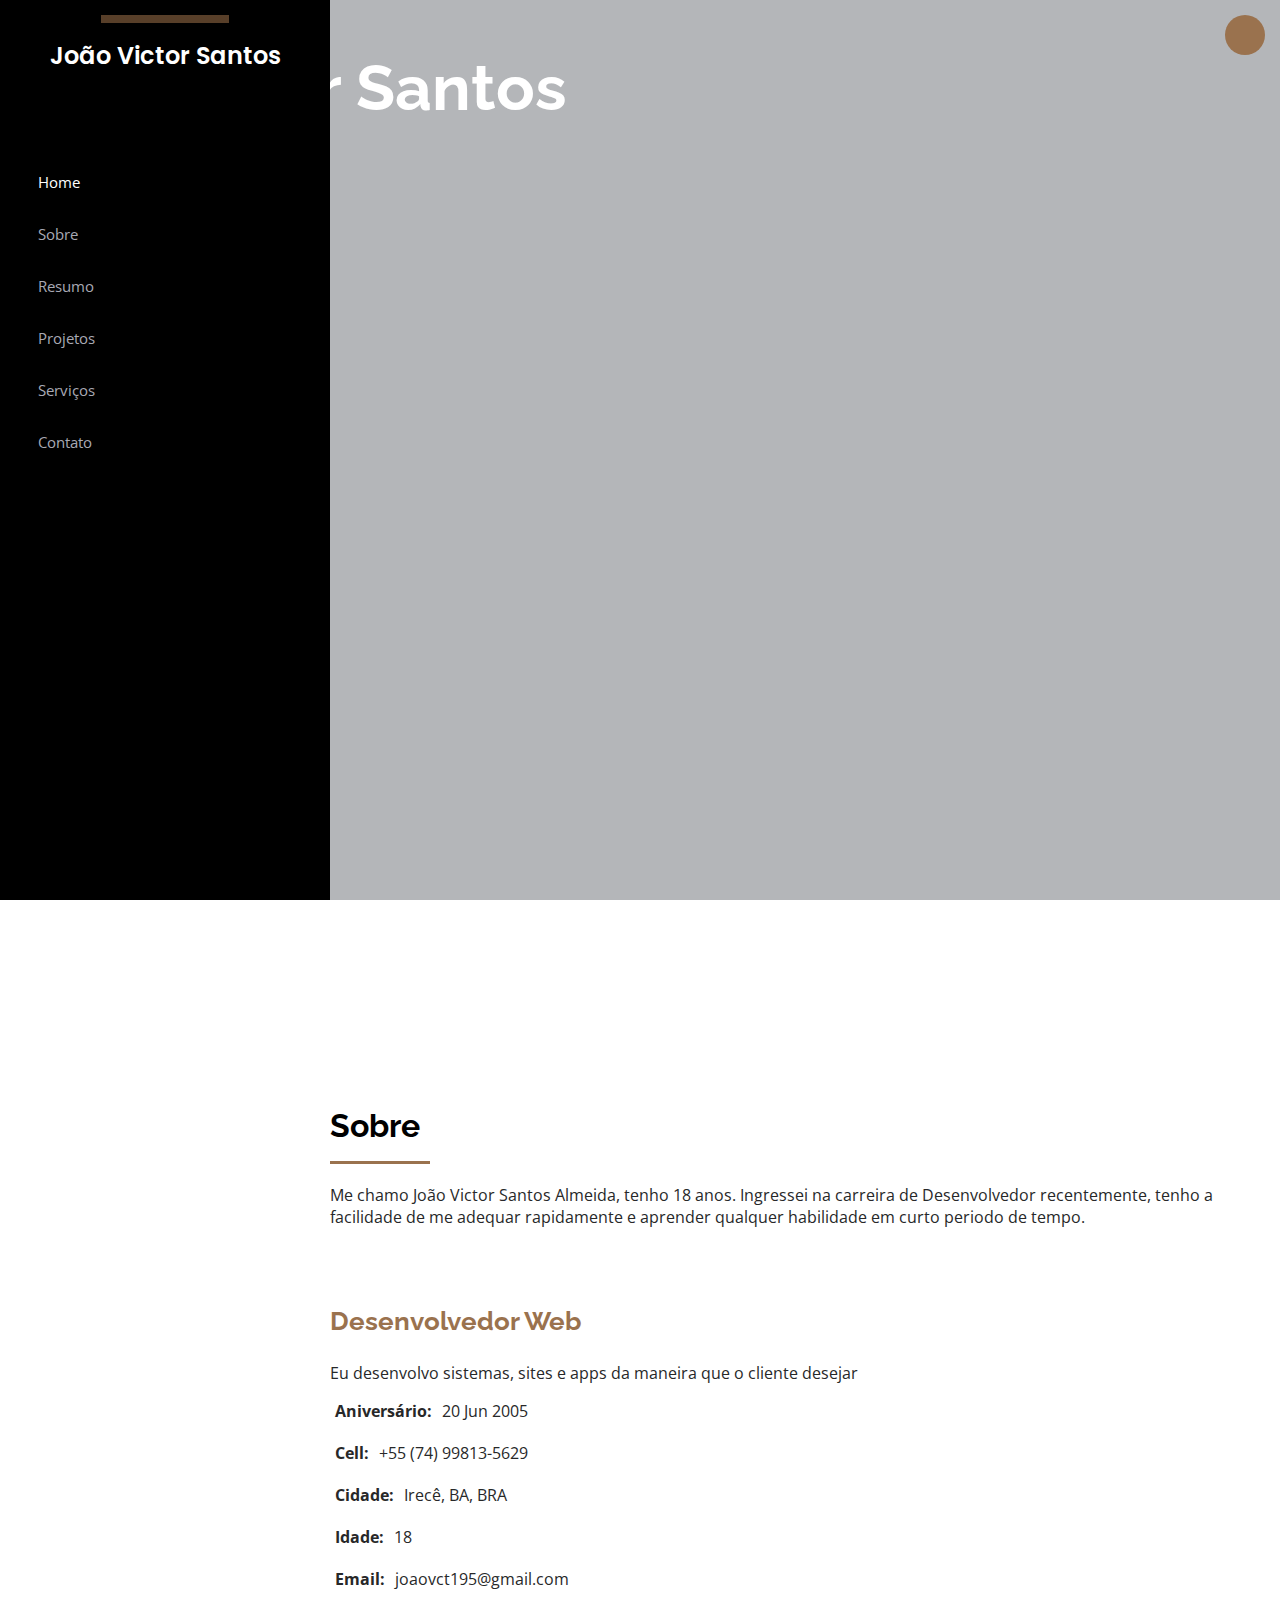
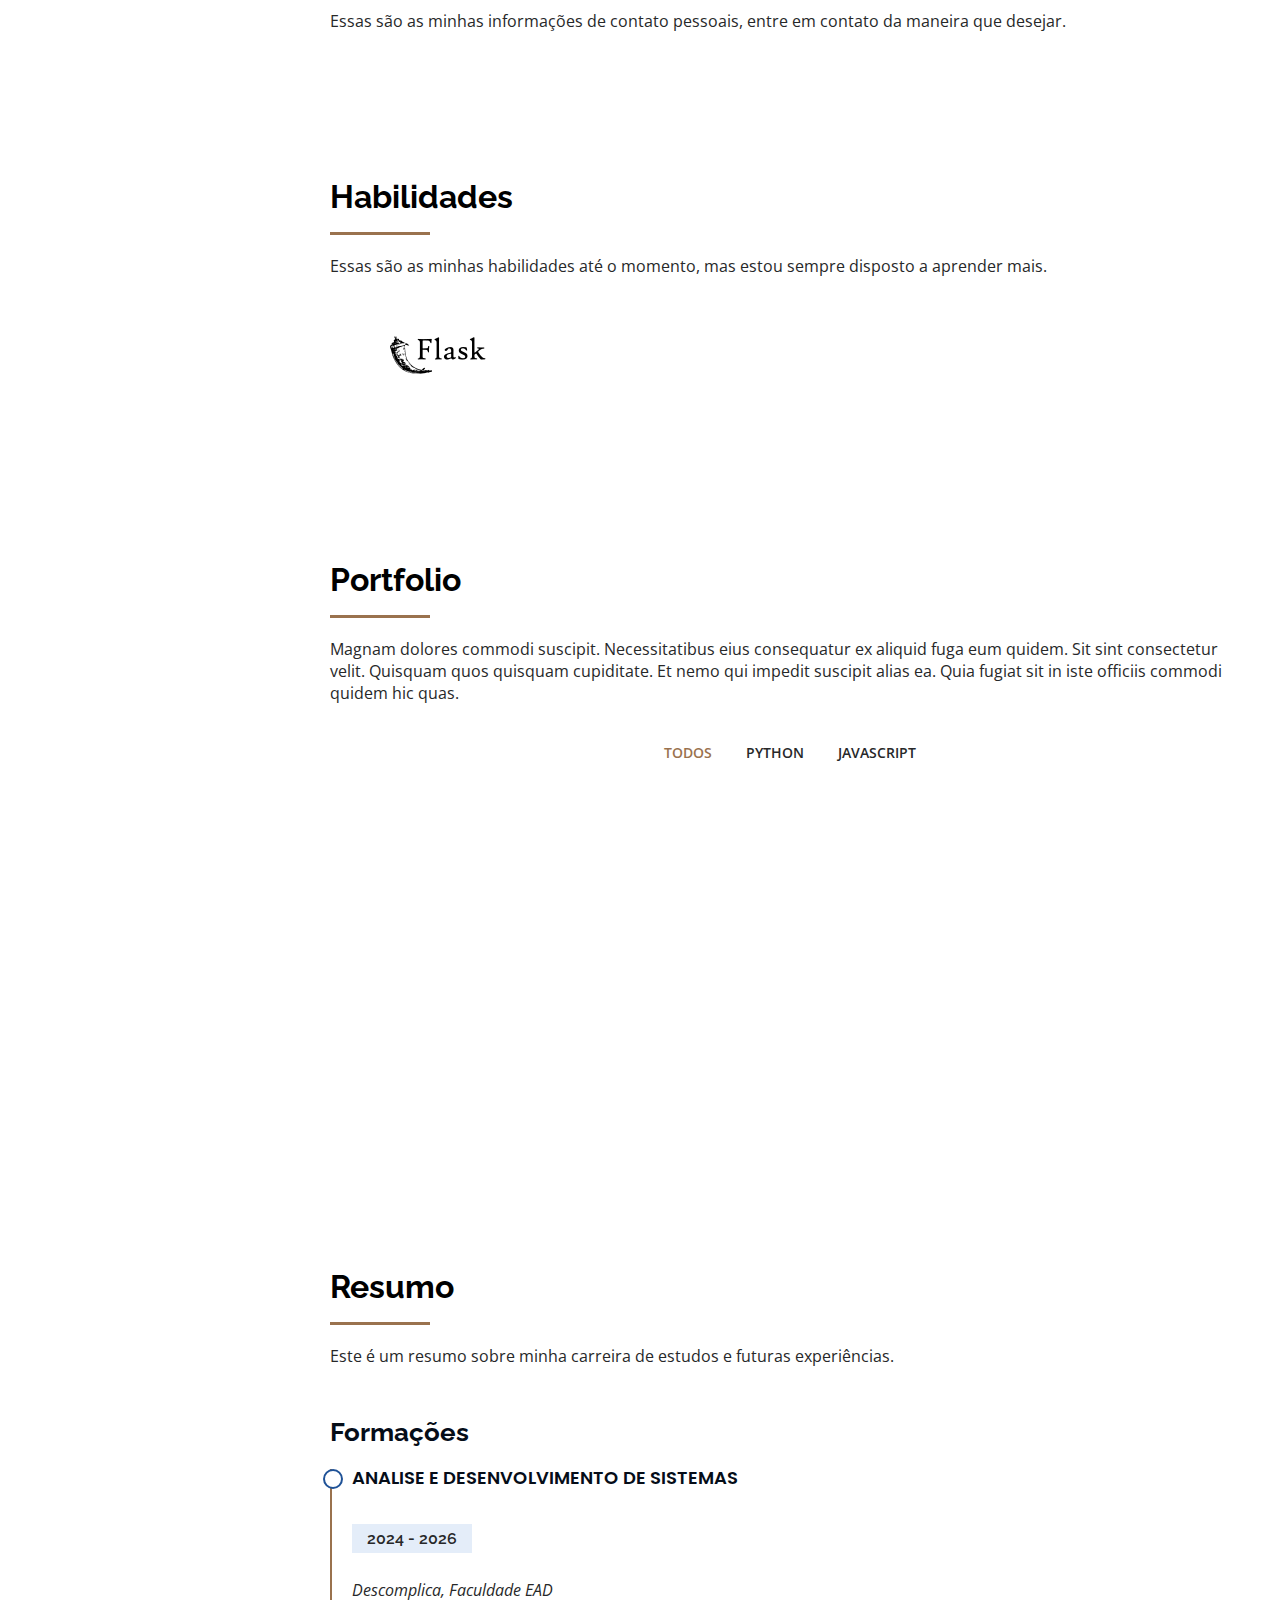
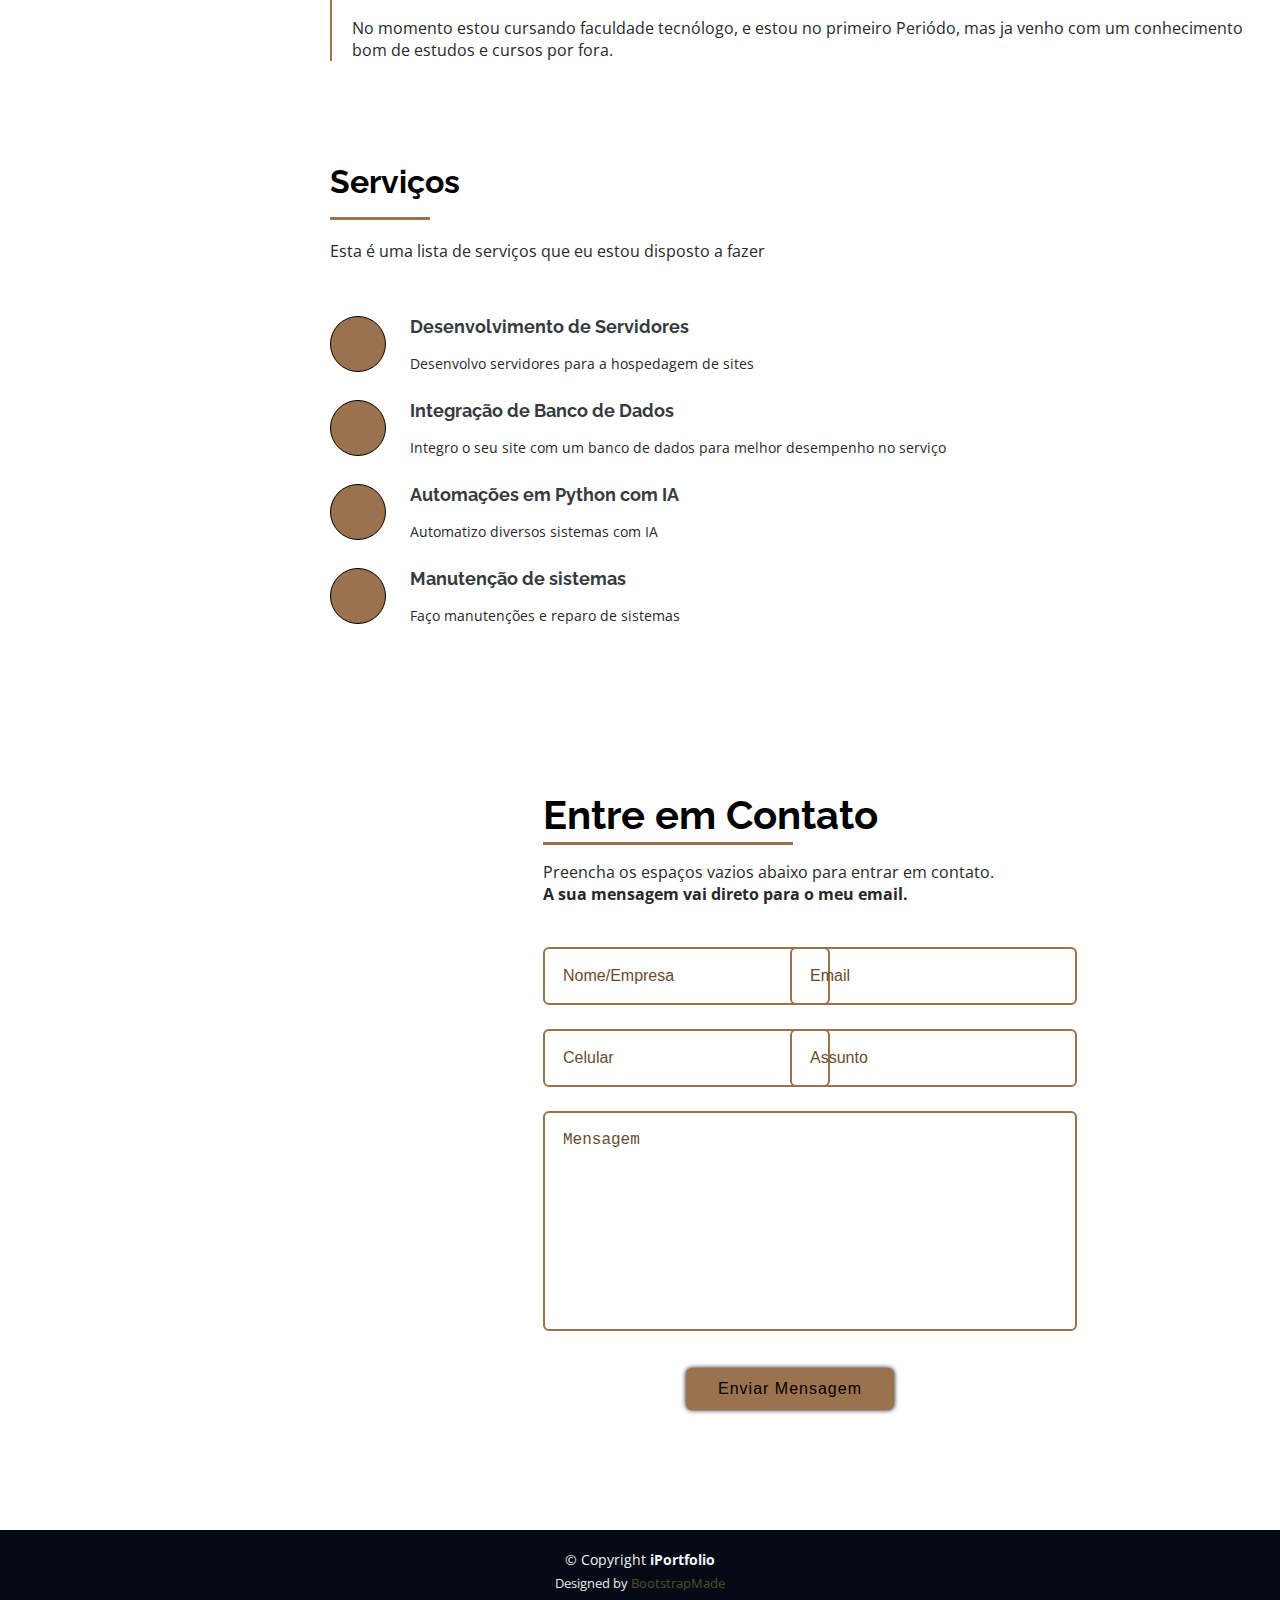
==== commit cb7a5324: "Portfolio Changes" ====
--- a/index.html
+++ b/index.html
@@ -121,10 +121,37 @@
       </div>
     </section><!-- End About Section -->
 
+
     
 
     <!-- ======= Skills Section ======= -->
    
+    <section id="skills" class="skills section-bg">
+      <div class="container">
+
+        <div class="section-title">
+          <h2>Habilidades</h2>
+          <p>Essas são as minhas habilidades até o momento, mas estou sempre disposto a aprender mais.</p>
+        </div>
+
+        <div class="row skills-content">
+
+          <div class="col-lg-6" data-aos="fade-up">
+           
+            
+            <div class="icons">
+              <i id="pyth" class="fab fa-python fa-3x" style="color: #0e80d8;"></i>
+              <i id="js" class="fa-brands fa-js fa-3x" style="color: #f8cc2a;"></i>
+              <i id="node" class="fa-brands fa-node-js fa-3x" style="color: #72ca54;"></i>
+              <i><img src="assets/img/flask.png" alt="" style="padding-bottom: 1px; margin-bottom: 1px;" ></i>
+              <i id="sql" class="fa-solid fa-database fa-3x" style="color: #000000;"></i>
+              <i id="git" class="fa-brands fa-git-alt fa-3x" style="color: #f05539;"></i>
+              <i id="hub" class="fa-brands fa-github fa-3x" style="color: #000000;"></i>
+            </div>
+          </div>
+        </div>
+      </div>
+    </section><!-- End Skills Section -->
 
      <!-- ======= Portfolio Section ======= -->
      <section id="portfolio" class="portfolio section-bg">
@@ -151,8 +178,8 @@
             <div class="portfolio-wrap">
               <img src="assets/img/portfolio/portfolio-1.jpg" class="img-fluid" alt="">
               <div class="portfolio-links">
-                <a href="portfolio-details.html" class="portfolio-lightbox"><i class="bx bx-plus"></i></a>
-                <a href="portfolio-details.html" title="More Details"><i class="bx bx-link"></i></a>
+                <a href="calcptrmn.html" class="portfolio-lightbox"><i class="bx bx-plus"></i></a>
+                <a href="calcptrmn.html" title="More Details"><i class="bx bx-link"></i></a>
               </div>
             </div>
           </div>
@@ -236,34 +263,7 @@
             </div>
       </div>
 
-      <section id="skills" class="skills section-bg">
-        <div class="container">
-  
-          <div class="section-title">
-            <h2>Habilidades</h2>
-            <p>Essas são as minhas habilidades até o momento, mas estou sempre disposto a aprender mais.</p>
-          </div>
-  
-          <div class="row skills-content">
-  
-            <div class="col-lg-6" data-aos="fade-up">
-             
-              
-              <div class="icons">
-                <i id="pyth" class="fab fa-python fa-3x" style="color: #0e80d8;"></i>
-                <i id="js" class="fa-brands fa-js fa-3x" style="color: #f8cc2a;"></i>
-                <i id="node" class="fa-brands fa-node-js fa-3x" style="color: #72ca54;"></i>
-                <svg xmlns="http://www.w3.org/2000/svg" x="0px" y="0px" width="100" height="100" viewBox="0 0 50 50">
-                  <path d="M 2.609375 14.628906 C 2.194125 14.663781 1.8316094 14.997641 2.3496094 15.556641 C 3.3446094 16.118641 1.3683125 16.532203 1.9453125 16.908203 C 2.1293125 17.304203 1.9305781 17.745406 1.3925781 17.816406 C 0.60457812 17.884406 0.67926562 18.960484 1.4472656 18.396484 C 2.3042656 18.124484 1.5954062 18.504031 1.1914062 18.582031 C 0.28440625 18.846031 -0.33364063 19.752078 0.19335938 20.580078 C 0.69735938 21.720078 0.83165625 22.991734 1.2226562 24.177734 C 1.8696563 26.001734 2.8149688 27.737328 4.0429688 29.236328 C 4.6259687 30.086328 5.4782969 30.690313 6.2792969 31.320312 C 7.0672969 31.831312 7.9447969 32.342516 8.8417969 32.603516 C 10.434797 33.186516 12.144359 33.241047 13.818359 33.373047 C 14.838359 33.371047 15.862141 33.299141 16.869141 33.119141 C 17.775141 33.217141 18.427094 32.442563 19.246094 32.851562 C 19.742094 32.411563 20.464938 32.603203 20.960938 32.283203 C 21.327938 31.035203 19.700547 32.035781 19.185547 31.425781 C 18.625547 32.083781 18.155562 31.353594 17.476562 31.558594 C 16.320563 31.616594 17.564156 31.040719 17.535156 30.511719 C 16.922156 30.041719 16.229891 31.157031 15.837891 31.457031 C 14.869891 31.282031 13.911437 31.006891 13.023438 30.587891 C 12.011437 30.060891 11.018156 29.433922 10.285156 28.544922 C 9.5181563 27.636922 8.6703125 26.718734 8.3203125 25.552734 C 7.5803125 23.627734 7.6284531 21.543484 7.4394531 19.521484 C 7.5094531 18.152484 8.9550781 19.668828 9.5800781 19.173828 C 9.3660781 18.463828 8.2257031 18.239078 7.5957031 17.955078 C 6.9877031 17.913078 6.7661406 17.368219 6.1191406 17.324219 C 6.1501406 16.564219 4.9303281 16.982406 4.4863281 16.441406 C 4.9233281 15.313406 3.0385469 16.468187 3.1855469 15.492188 C 3.4925469 14.857687 3.024625 14.594031 2.609375 14.628906 z M 2.6152344 14.724609 C 2.7137969 14.700016 2.8271562 14.719797 2.9414062 14.810547 C 3.4834062 15.540547 1.9445156 14.726828 2.4785156 15.423828 C 2.1537656 15.271578 2.3195469 14.798391 2.6152344 14.724609 z M 41.914062 15.085938 C 41.847063 15.085938 41.671672 15.177281 41.388672 15.363281 C 41.038672 15.589281 40.669203 15.767484 40.283203 15.896484 C 40.041203 15.979484 39.921875 16.095141 39.921875 16.244141 C 39.921875 16.347141 40.005781 16.427375 40.175781 16.484375 C 40.536781 16.603375 40.773719 16.767516 40.886719 16.978516 C 40.969719 17.143516 41.011719 17.436375 41.011719 17.859375 L 41.011719 24.615234 C 41.011719 25.207234 40.868938 25.539328 40.585938 25.611328 C 40.270937 25.693328 40.113281 25.814609 40.113281 25.974609 C 40.113281 26.041609 40.118906 26.094859 40.128906 26.130859 C 40.153906 26.233859 40.321859 26.272094 40.630859 26.246094 C 41.857859 26.148094 42.729141 26.123922 43.244141 26.169922 C 43.409141 26.185922 43.509828 26.178391 43.548828 26.150391 C 43.587828 26.122391 43.607422 26.048687 43.607422 25.929688 C 43.607422 25.779687 43.486141 25.689203 43.244141 25.658203 C 42.852141 25.617203 42.602141 25.560281 42.494141 25.488281 C 42.340141 25.385281 42.256094 25.169844 42.246094 24.839844 C 42.236094 24.509844 42.232422 24.257031 42.232422 24.082031 C 42.232422 23.835031 42.353703 23.643766 42.595703 23.509766 C 42.811703 23.354766 42.962781 23.277344 43.050781 23.277344 C 43.122781 23.277344 43.182516 23.320344 43.228516 23.402344 C 43.795516 24.361344 44.486781 25.278297 45.300781 26.154297 C 45.423781 26.283297 45.630922 26.318719 45.919922 26.261719 C 46.502922 26.215719 46.972984 26.190547 47.333984 26.185547 C 47.575984 26.175547 47.697266 26.078437 47.697266 25.898438 C 47.697266 25.754437 47.668328 25.665812 47.611328 25.632812 C 47.554328 25.599812 47.408875 25.582031 47.171875 25.582031 C 46.852875 25.582031 46.508578 25.425328 46.142578 25.111328 C 45.570578 24.612328 44.962359 23.871578 44.318359 22.892578 C 44.143359 22.619578 44.056641 22.447 44.056641 22.375 C 44.056641 22.329 44.076188 22.290766 44.117188 22.259766 C 44.673188 21.703766 45.1975 21.313797 45.6875 21.091797 C 46.0385 20.926797 46.411594 20.835313 46.808594 20.820312 C 47.061594 20.805312 47.1875 20.710156 47.1875 20.535156 C 47.1875 20.349156 47.107266 20.253047 46.947266 20.248047 C 46.458266 20.248047 45.965703 20.245234 45.470703 20.240234 C 44.759703 20.235234 44.218656 20.20825 43.847656 20.15625 C 43.682656 20.13025 43.591172 20.208672 43.576172 20.388672 C 43.566172 20.568672 43.652031 20.668453 43.832031 20.689453 C 44.249031 20.746453 44.457031 20.843422 44.457031 20.982422 C 44.457031 21.059422 44.395484 21.163969 44.271484 21.292969 C 43.647484 21.833969 43.123312 22.270469 42.695312 22.605469 C 42.535313 22.739469 42.416844 22.806641 42.339844 22.806641 C 42.267844 22.806641 42.230469 22.739469 42.230469 22.605469 L 42.216797 17.767578 C 42.216797 17.133578 42.219609 16.627953 42.224609 16.251953 C 42.229609 15.705953 42.232422 15.450328 42.232422 15.486328 C 42.232422 15.218328 42.125062 15.085938 41.914062 15.085938 z M 24.267578 15.140625 C 24.185578 15.140625 23.988688 15.231969 23.679688 15.417969 C 23.303688 15.654969 22.939844 15.830359 22.589844 15.943359 C 22.357844 16.020359 22.242188 16.137969 22.242188 16.292969 C 22.242187 16.395969 22.322422 16.47425 22.482422 16.53125 C 22.786422 16.63925 22.998141 16.792281 23.119141 16.988281 C 23.240141 17.184281 23.302734 17.491203 23.302734 17.908203 L 23.302734 24.902344 C 23.302734 25.324344 23.161859 25.579062 22.880859 25.664062 C 22.599859 25.749063 22.460938 25.852563 22.460938 25.976562 C 22.460938 26.115562 22.484203 26.201422 22.533203 26.232422 C 22.582203 26.262422 22.712828 26.267094 22.923828 26.246094 C 23.975828 26.158094 24.855406 26.149797 25.566406 26.216797 C 25.798406 26.241797 25.914062 26.151312 25.914062 25.945312 C 25.914062 25.796312 25.799406 25.708594 25.566406 25.683594 C 25.190406 25.637594 24.924531 25.542391 24.769531 25.400391 C 24.614531 25.258391 24.537109 25.030797 24.537109 24.716797 L 24.507812 17.814453 C 24.501812 17.320453 24.506484 16.816641 24.521484 16.306641 C 24.542484 15.770641 24.552734 15.512203 24.552734 15.533203 C 24.552734 15.270203 24.458578 15.140625 24.267578 15.140625 z M 13.988281 15.953125 C 13.931281 15.963125 13.891234 16.017234 13.865234 16.115234 C 13.814234 16.275234 13.891656 16.401141 14.097656 16.494141 C 14.426656 16.644141 14.652437 16.811141 14.773438 16.994141 C 14.894438 17.177141 14.955078 17.439297 14.955078 17.779297 L 14.955078 24.396484 C 14.955078 25.226484 14.702266 25.669563 14.197266 25.726562 C 13.976266 25.747563 13.865234 25.823031 13.865234 25.957031 C 13.865234 26.169031 13.975266 26.259516 14.197266 26.228516 C 14.990266 26.120516 15.99775 26.116844 17.21875 26.214844 C 17.64075 26.250844 17.867438 26.183672 17.898438 26.013672 C 17.929437 25.818672 17.818406 25.707641 17.566406 25.681641 C 17.072406 25.619641 16.750563 25.549656 16.601562 25.472656 C 16.410562 25.379656 16.314453 25.203312 16.314453 24.945312 L 16.314453 21.46875 C 16.314453 21.40275 16.360125 21.367188 16.453125 21.367188 C 17.272125 21.367187 17.865516 21.389594 18.228516 21.433594 C 18.591516 21.477594 18.840609 21.822797 18.974609 22.466797 C 19.011609 22.636797 19.100141 22.712266 19.244141 22.697266 C 19.419141 22.687266 19.505 22.616422 19.5 22.482422 C 19.448 21.359422 19.494672 20.447094 19.638672 19.746094 C 19.664672 19.622094 19.589063 19.541859 19.414062 19.505859 C 19.208063 19.459859 19.088734 19.540094 19.052734 19.746094 C 18.995734 20.123094 18.937906 20.355313 18.878906 20.445312 C 18.819906 20.535312 18.703203 20.590328 18.533203 20.611328 C 17.662203 20.668328 16.998062 20.700078 16.539062 20.705078 C 16.390062 20.710078 16.316406 20.654156 16.316406 20.535156 L 16.316406 17.033203 C 16.316406 16.914203 16.340578 16.836781 16.392578 16.800781 C 16.475578 16.743781 16.651922 16.716797 16.919922 16.716797 C 18.089922 16.716797 18.819281 16.739156 19.113281 16.785156 C 19.386281 16.821156 19.606484 16.928516 19.771484 17.103516 C 19.911484 17.252516 20.057891 17.514625 20.212891 17.890625 C 20.268891 18.029625 20.369672 18.099609 20.513672 18.099609 C 20.657672 18.099609 20.728516 18.019375 20.728516 17.859375 C 20.748516 17.045375 20.802625 16.466094 20.890625 16.121094 C 20.895625 16.100094 20.898391 16.080687 20.900391 16.054688 C 20.900391 15.977687 20.727812 15.94775 20.382812 15.96875 C 19.346812 16.03075 18.117313 16.0625 16.695312 16.0625 C 15.489312 16.0625 14.723437 16.036375 14.398438 15.984375 C 14.176438 15.948375 14.040281 15.938125 13.988281 15.953125 z M 3.7910156 16.136719 C 3.9290156 16.165969 3.9766563 16.248328 3.5976562 16.298828 L 3.4453125 16.291016 C 3.4253125 16.131516 3.6530156 16.107469 3.7910156 16.136719 z M 3.6386719 16.669922 C 3.9126719 16.789922 4.4744063 16.845484 4.5664062 17.146484 C 4.0054062 16.854484 4.6780313 17.498328 4.2070312 17.486328 C 3.9530312 17.489328 3.4826719 16.943922 3.6386719 16.669922 z M 3.4980469 17.123047 C 4.1330469 17.606047 3.1441875 17.122781 2.7421875 17.425781 C 2.1091875 17.489781 3.4360469 17.069047 3.4980469 17.123047 z M 5.1757812 17.412109 C 5.2568125 17.434484 5.2567969 17.511125 5.1230469 17.671875 C 5.6150469 18.259875 5.2334375 18.061531 4.8984375 17.644531 C 5.1924375 17.847531 4.9656719 18.724094 4.5136719 18.121094 C 4.1936719 17.525094 3.9910781 17.927937 4.3300781 18.335938 C 3.9970781 17.708938 3.033125 17.976797 2.328125 18.216797 C 1.873125 18.166797 3.5105 17.828047 3.6875 17.748047 C 3.96125 17.753297 4.9326875 17.344984 5.1757812 17.412109 z M 7.1484375 18.076172 C 7.3495469 18.073578 7.5478906 18.081156 7.7441406 18.097656 C 8.0591406 18.464656 7.5056875 19.085953 6.9296875 19.126953 C 6.2296875 19.388953 5.5171875 19.453063 4.8671875 19.539062 C 4.0331875 19.434063 3.4343125 20.184297 2.5703125 20.279297 C 2.8003125 19.853297 2.3813594 20.132328 1.9433594 20.111328 C 2.1663594 20.971328 0.40035938 19.882781 1.4433594 19.675781 C 0.66135938 19.397781 0.65042188 20.2195 0.73242188 20.6875 L 0.6796875 20.6875 C -0.0363125 19.7655 0.76001562 19.389484 1.6660156 19.271484 C 1.4940156 19.696484 1.9134062 19.833156 2.3164062 19.910156 C 2.9694063 19.730156 1.8868594 19.614359 2.3808594 19.443359 C 2.6518594 19.393359 1.5168906 19.171922 2.4628906 19.044922 C 3.4328906 18.881922 4.3055781 18.500781 5.2675781 18.300781 C 5.9185781 18.171781 6.5451094 18.083953 7.1484375 18.076172 z M 6.9335938 18.294922 C 6.8479687 18.268297 6.648875 18.321844 6.546875 18.589844 C 6.620875 18.758844 6.6575781 18.540422 6.6425781 18.482422 C 6.9920781 18.428922 7.0192188 18.321547 6.9335938 18.294922 z M 4.9160156 18.654297 C 4.6361406 18.641422 4.177625 18.701984 4.015625 18.896484 C 4.221625 18.990484 4.4481406 18.636375 4.7441406 18.859375 C 5.2966406 18.754375 5.1958906 18.667172 4.9160156 18.654297 z M 8.9121094 18.705078 C 9.052002 18.682236 9.4851562 18.843984 9.3320312 19.115234 C 9.2270312 19.145234 9.2449687 18.986937 9.1679688 18.960938 C 8.8507188 18.799312 8.8281738 18.718783 8.9121094 18.705078 z M 3.4863281 19.080078 C 3.4131875 19.08 3.3546563 19.113125 3.3476562 19.203125 L 3.4882812 19.332031 C 4.0500312 19.377781 3.70575 19.080313 3.4863281 19.080078 z M 3.171875 19.337891 C 3.0675937 19.322656 2.9709687 19.380422 2.9179688 19.576172 C 3.0159688 19.552172 3.171625 19.608688 3.265625 19.679688 C 3.858125 20.084688 3.4847187 19.383594 3.171875 19.337891 z M 6.9824219 19.433594 C 7.5024453 19.33182 7.3507187 20.677922 7.1835938 21.091797 C 7.4985937 20.876797 7.4379375 22.090969 7.3359375 22.542969 C 7.5079375 22.311969 7.5787188 22.91675 7.3867188 23.34375 C 7.4027188 23.27375 7.8028125 23.21275 7.5078125 23.71875 C 7.2828125 23.22275 7.1850781 24.727734 7.3300781 24.052734 C 7.7270781 23.414734 7.6231406 24.018781 7.7441406 24.300781 C 7.8221406 24.885781 8.0831094 25.425359 8.1621094 25.943359 C 8.5291094 26.313359 8.0058125 26.0625 8.0078125 26.5625 C 8.1268125 26.4175 8.612375 26.766156 8.609375 27.285156 C 8.649375 26.462156 8.6966563 27.092641 9.0976562 27.306641 C 9.4326562 27.846641 9.6835938 28.351875 10.183594 28.796875 C 10.573594 29.247875 10.159125 28.931031 10.328125 29.207031 C 10.742125 29.941031 11.70125 30.366594 12.53125 30.558594 C 12.89525 31.032594 13.441641 31.504062 14.181641 31.289062 C 13.555641 31.675063 15.944719 31.780047 15.136719 31.998047 C 14.716719 32.226047 14.318203 31.851094 13.908203 31.871094 C 13.338203 31.675094 12.437172 31.074422 11.826172 31.482422 C 10.981172 32.011422 12.259219 30.892578 11.574219 31.392578 C 10.880219 32.225578 11.102781 30.874297 10.425781 31.279297 C 10.386781 31.150297 9.824 31.114719 10.25 30.886719 C 9.868 30.862719 10.106141 30.838203 10.244141 30.533203 C 10.080141 30.499203 9.1685469 30.531422 8.8105469 30.232422 C 8.3885469 29.683422 8.8842188 29.906328 9.3242188 29.986328 C 8.6182188 30.110328 9.5670625 30.516016 10.039062 30.291016 C 9.8270625 30.201016 9.5844375 29.742797 9.0234375 29.341797 C 8.2394375 28.869797 7.59425 28.644578 6.78125 28.267578 C 5.90125 27.745578 6.9782031 28.082422 7.2832031 28.357422 C 8.1612031 28.744422 7.8156406 27.814266 7.3066406 27.572266 C 6.7486406 27.595266 6.6052031 26.954234 6.1582031 26.990234 C 6.8642031 27.103234 7.3543594 26.807656 6.5683594 26.097656 C 5.8213594 25.225656 6.8803125 26.755594 6.4453125 26.558594 C 6.2473125 26.297594 6.3956719 25.922109 5.7636719 25.787109 C 5.7566719 26.028109 5.6770625 26.401531 5.5390625 25.894531 C 5.3630625 25.924531 5.1615781 26.117703 5.0175781 25.595703 C 5.1535781 25.002703 4.4303594 24.867281 4.3183594 24.488281 C 4.9433594 24.887281 5.2262031 24.572719 4.7832031 24.136719 C 4.4782031 23.603719 4.435625 24.021703 4.265625 24.095703 C 3.652625 24.721703 4.2095 23.015812 3.9375 23.507812 C 3.6635 23.499813 3.8211719 23.809359 3.8261719 24.193359 C 2.9301719 23.971359 4.0437344 24.664875 4.3027344 25.046875 C 3.8937344 24.618875 3.9630938 25.367719 3.6210938 25.011719 C 3.5050937 24.696719 3.4889219 24.199328 2.9199219 24.111328 C 3.5669219 23.887328 2.5350938 23.432203 2.6210938 23.408203 C 2.9910937 23.071203 3.038375 22.608031 3.484375 23.332031 C 2.919375 23.286031 3.4684219 24.264656 3.6074219 23.972656 C 3.5854219 23.471656 3.838375 22.945844 2.984375 22.714844 C 2.733375 23.052844 2.3007344 22.052672 2.8027344 22.263672 C 2.7367344 21.599672 3.5813437 21.991125 3.5273438 21.703125 C 3.9633438 21.512125 2.9995312 20.895437 3.5195312 20.648438 C 3.9175312 20.890438 4.9498594 20.267641 4.2558594 20.181641 C 4.6898594 20.177641 5.0379844 20.367734 5.0839844 19.927734 C 5.4349844 20.003734 6.3844844 20.306078 5.5214844 19.830078 C 5.7974844 19.693078 6.3807969 19.577266 6.7167969 19.572266 C 6.8204219 19.491641 6.9081328 19.448133 6.9824219 19.433594 z M 36.621094 19.992188 C 35.957094 19.992188 35.426297 20.140453 35.029297 20.439453 C 34.601297 20.749453 34.388672 21.181281 34.388672 21.738281 C 34.388672 22.191281 34.525828 22.552312 34.798828 22.820312 C 35.050828 23.072312 35.552687 23.366172 36.304688 23.701172 C 36.824688 23.928172 37.175469 24.126875 37.355469 24.296875 C 37.520469 24.446875 37.603516 24.631516 37.603516 24.853516 C 37.603516 25.358516 37.240672 25.611328 36.513672 25.611328 C 35.652672 25.611328 35.028578 25.274609 34.642578 24.599609 C 34.554578 24.450609 34.448219 24.383437 34.324219 24.398438 C 34.200219 24.408438 34.138672 24.549266 34.138672 24.822266 C 34.138672 25.456266 34.160172 25.810813 34.201172 25.882812 C 34.268172 25.959812 34.510734 26.043719 34.927734 26.136719 C 35.411734 26.239719 35.896859 26.292969 36.380859 26.292969 C 37.107859 26.292969 37.681562 26.130594 38.101562 25.808594 C 38.521563 25.486594 38.730469 25.053812 38.730469 24.507812 C 38.730469 24.013813 38.576531 23.619266 38.269531 23.322266 C 38.032531 23.096266 37.583828 22.839641 36.923828 22.556641 C 36.294828 22.283641 35.896563 22.082125 35.726562 21.953125 C 35.535562 21.803125 35.439453 21.604563 35.439453 21.351562 C 35.439453 20.898562 35.792047 20.671875 36.498047 20.671875 C 37.122047 20.671875 37.637922 21.002969 38.044922 21.667969 C 38.101922 21.760969 38.214766 21.789906 38.384766 21.753906 C 38.543766 21.712906 38.616563 21.658797 38.601562 21.591797 C 38.472563 21.045797 38.386703 20.628844 38.345703 20.339844 C 38.329703 20.241844 38.136625 20.158797 37.765625 20.091797 C 37.420625 20.025797 37.038094 19.992188 36.621094 19.992188 z M 30.1875 20.023438 C 29.5795 20.023438 28.947109 20.197969 28.287109 20.542969 C 27.658109 20.872969 27.34375 21.161203 27.34375 21.408203 C 27.34375 21.804203 27.555516 21.982406 27.978516 21.941406 C 28.349516 21.910406 28.634031 21.695828 28.832031 21.298828 C 29.030031 20.901828 29.240891 20.703125 29.462891 20.703125 C 30.240891 20.703125 30.613031 21.127656 30.582031 21.972656 L 30.568359 22.466797 C 30.563359 22.682797 30.385156 22.825578 30.035156 22.892578 C 27.994156 23.279578 26.974609 23.917594 26.974609 24.808594 C 26.974609 25.277594 27.1285 25.648875 27.4375 25.921875 C 27.7205 26.168875 28.073094 26.292969 28.496094 26.292969 C 28.944094 26.292969 29.390984 26.187562 29.833984 25.976562 C 30.276984 25.765563 30.522359 25.658203 30.568359 25.658203 C 30.630359 25.658203 30.737578 25.757125 30.892578 25.953125 C 31.046578 26.149125 31.224781 26.246094 31.425781 26.246094 C 31.662781 26.246094 31.979047 26.136969 32.373047 25.917969 C 32.767047 25.698969 32.964844 25.535734 32.964844 25.427734 C 32.964844 25.226734 32.889281 25.126 32.738281 25.125 C 32.712281 25.125 32.620937 25.138063 32.460938 25.164062 C 32.300938 25.190062 32.193719 25.203125 32.136719 25.203125 C 31.848719 25.203125 31.705938 25.036172 31.710938 24.701172 L 31.742188 21.515625 C 31.752188 20.520625 31.2335 20.023438 30.1875 20.023438 z M 6.9257812 20.259766 C 6.7942969 20.297453 6.5887187 20.996344 6.7304688 21.246094 C 7.0424688 21.743094 7.3546563 20.024563 7.0976562 20.601562 C 6.9596562 21.336562 6.8185781 21.029422 7.0175781 20.482422 C 7.0055781 20.306672 6.9696094 20.247203 6.9257812 20.259766 z M 2.5351562 20.910156 C 2.5848594 20.907924 2.6721406 20.911906 2.8066406 20.925781 C 3.5006406 20.901781 3.2778125 21.310891 2.8828125 21.337891 C 2.8738125 21.363891 2.5209687 21.25325 2.6679688 21.15625 C 3.6199688 21.277 2.1872344 20.925783 2.5351562 20.910156 z M 4.2832031 21.152344 C 4.3410781 21.282094 4.4392344 21.526266 4.3652344 21.634766 C 4.5602344 21.827766 5.2264062 22.171219 4.6914062 21.699219 C 5.0324062 21.631219 4.6463594 21.523328 4.4433594 21.361328 C 4.2078594 21.007828 4.2253281 21.022594 4.2832031 21.152344 z M 2.0195312 21.169922 C 2.1770313 21.163797 2.3387031 21.244641 2.0332031 21.431641 C 1.7087031 21.269141 1.8620313 21.176047 2.0195312 21.169922 z M 6.4589844 21.625 C 6.448875 21.610625 6.4435781 21.623359 6.4550781 21.693359 C 6.5728281 21.957359 6.4893125 21.668125 6.4589844 21.625 z M 4.09375 21.888672 C 4.18575 22.021672 4.4347812 21.962797 4.5507812 22.091797 C 5.5987812 22.525797 4.45675 21.810672 4.09375 21.888672 z M 3.9296875 21.970703 C 3.8781301 21.982421 3.8873906 22.050922 4.0019531 22.208984 C 4.0739531 22.371984 4.2475781 22.385828 4.3925781 22.423828 C 5.5170781 22.942203 4.1531028 21.919925 3.9296875 21.970703 z M 1.9941406 22.058594 C 2.1650156 22.086469 2.3705312 22.178578 2.1445312 22.267578 L 2.0527344 22.232422 C 1.6872344 22.065922 1.8232656 22.030719 1.9941406 22.058594 z M 3.5839844 22.195312 C 3.5327813 22.197984 3.5767031 22.274828 3.8144531 22.486328 L 3.96875 22.644531 C 4.74875 22.858281 3.7375937 22.187297 3.5839844 22.195312 z M 3.4785156 22.404297 C 3.43825 22.403031 3.8000625 22.789953 3.6328125 22.783203 C 3.0538125 22.360203 3.2901875 22.659375 3.6171875 22.984375 C 3.9721875 23.511375 4.2655 22.670453 3.6875 22.564453 C 3.55 22.448953 3.4919375 22.404719 3.4785156 22.404297 z M 5.9355469 22.955078 C 5.9281875 22.979219 5.9269063 23.060781 5.9414062 23.238281 C 6.0381563 23.326031 5.957625 22.882656 5.9355469 22.955078 z M 6.4472656 23 C 6.3225312 23.00075 6.2288594 23.885063 6.5371094 24.070312 C 6.6641094 24.435312 6.7997031 24.285094 6.8457031 23.871094 C 6.5477031 23.877094 6.9683594 23.222562 6.5683594 23.351562 C 6.5333594 23.096812 6.4888438 22.99975 6.4472656 23 z M 7.3085938 23.019531 C 7.2862187 22.969906 7.2323906 23.078406 7.2128906 23.441406 L 7.2128906 23.544922 C 7.3208906 23.276422 7.3309688 23.069156 7.3085938 23.019531 z M 1.46875 23.048828 C 1.5477813 23.029797 1.99825 23.942109 1.9375 24.193359 C 1.6615 24.097359 1.674875 23.6655 1.546875 23.4375 C 1.458125 23.16525 1.4424062 23.055172 1.46875 23.048828 z M 4.7597656 23.09375 C 4.6867656 23.29675 4.9147344 23.962453 5.0527344 24.189453 C 5.4047344 24.730453 5.2468125 23.893594 5.6328125 24.433594 C 5.4208125 23.959594 5.7325 24.217625 5.6875 24.015625 C 5.5895 23.811625 4.6402656 22.731875 5.0722656 23.546875 C 5.4632656 24.518875 4.8267656 23.42475 4.7597656 23.09375 z M 1.2832031 23.251953 C 1.388877 23.320068 1.6721094 23.780859 1.7246094 24.037109 C 2.1696094 24.573109 1.9940781 24.868391 2.4550781 25.525391 C 1.8620781 25.151391 1.7500469 24.258641 1.3730469 23.681641 C 1.2189219 23.311516 1.2197988 23.211084 1.2832031 23.251953 z M 30.371094 23.373047 C 30.421969 23.376922 30.462141 23.389656 30.494141 23.410156 C 30.559141 23.451156 30.588984 23.535062 30.583984 23.664062 L 30.568359 24.933594 C 30.568359 25.093594 30.408844 25.23075 30.089844 25.34375 C 29.816844 25.44175 29.550969 25.490234 29.292969 25.490234 C 28.648969 25.490234 28.326172 25.194562 28.326172 24.601562 C 28.326172 24.013563 28.947453 23.608719 30.189453 23.386719 C 30.258953 23.373719 30.320219 23.369172 30.371094 23.373047 z M 4.5566406 24.931641 C 4.7951875 25.006508 4.6510156 25.786703 5.0097656 25.892578 C 5.8107656 26.937578 4.4549531 25.923266 4.0019531 25.822266 C 4.0599531 25.819266 3.5998281 25.691484 3.7988281 25.646484 C 3.6538281 25.497484 3.3293125 24.956359 4.0703125 25.318359 C 4.6593125 25.613359 4.7087344 25.414313 4.4277344 24.945312 C 4.4799844 24.923188 4.5225625 24.920945 4.5566406 24.931641 z M 1.8535156 25.083984 C 1.8733438 24.984234 2.2812187 25.640313 2.3554688 25.914062 C 2.5794687 26.627062 3.2805625 27.037766 3.3515625 27.509766 C 4.1285625 27.957766 3.7298125 28.688531 4.3828125 28.894531 C 4.6728125 28.747531 4.7013594 29.774547 5.3183594 29.560547 C 4.9753594 29.721547 5.4627656 29.911938 5.6347656 30.210938 C 6.0237656 30.157937 6.8763438 31.067906 6.0273438 30.753906 C 5.6693438 30.677906 5.424875 30.3055 5.171875 30.0625 C 4.420875 29.5855 3.9334844 28.787437 3.5214844 28.023438 C 2.9904844 27.220438 2.3512812 26.417516 1.9882812 25.478516 C 1.8817813 25.234766 1.8469062 25.117234 1.8535156 25.083984 z M 7.8203125 25.6875 C 7.7807266 25.707779 7.7786563 25.826438 7.8945312 26.085938 L 7.9628906 26.197266 C 8.0572656 25.890391 7.8862891 25.653701 7.8203125 25.6875 z M 5.1191406 26.605469 C 5.3401406 26.653594 5.6726406 26.772328 5.8066406 26.798828 C 5.8436406 26.957828 5.0491406 26.933141 5.7441406 27.244141 C 5.3391406 27.233141 5.2169219 27.202641 5.7949219 27.556641 C 5.5679219 27.738641 6.2525781 27.88325 6.0175781 28.15625 C 6.7145781 28.70025 5.89175 28.294266 5.59375 28.072266 C 5.41775 27.950266 4.7005 27.707828 4.8125 27.548828 C 5.6585 27.992828 5.0272969 27.529375 4.6542969 27.234375 C 5.3362969 27.401375 4.1078125 26.72925 4.7578125 26.90625 C 4.9508125 26.95325 4.4655625 26.508031 5.1015625 26.832031 C 4.7885625 26.579031 4.8981406 26.557344 5.1191406 26.605469 z M 9.3613281 28.310547 C 9.2741875 28.279797 9.3604375 28.617062 9.5546875 28.820312 C 9.9686875 29.313312 9.6537656 28.540422 9.5097656 28.482422 C 9.4397656 28.372172 9.390375 28.320797 9.3613281 28.310547 z M 5.7089844 28.794922 C 5.9394844 28.797422 6.3163281 28.901391 6.5488281 29.025391 C 7.5688281 29.252391 6.3318281 29.525891 5.9238281 29.212891 L 5.7519531 29.175781 C 5.3954531 28.892781 5.4784844 28.792422 5.7089844 28.794922 z M 6.9277344 28.902344 C 7.0125684 28.884238 7.398125 29.042813 7.5625 29.195312 C 8.0515 29.261313 8.0536719 29.484703 7.5136719 29.345703 C 7.4176719 29.286703 7.2628906 29.290016 7.2128906 29.166016 C 6.9346406 28.988266 6.876834 28.913207 6.9277344 28.902344 z M 7.578125 28.910156 C 7.732375 28.907531 7.9849531 28.951359 8.0644531 29.068359 C 9.1354531 29.240359 7.9966875 29.315203 7.6796875 29.033203 C 7.3681875 28.961703 7.423875 28.912781 7.578125 28.910156 z M 7.578125 29.513672 C 7.6939063 29.488078 8.45 29.800219 7.90625 29.730469 L 7.7480469 29.679688 C 7.5722969 29.569438 7.5395312 29.522203 7.578125 29.513672 z M 11.181641 29.695312 C 11.215391 29.707172 11.249688 29.738078 11.273438 29.798828 C 10.992188 29.794328 11.080391 29.659734 11.181641 29.695312 z M 7.5820312 29.988281 C 7.8017344 30.009516 8.6469375 30.471266 7.8984375 30.259766 L 7.7832031 30.214844 L 7.6523438 30.154297 C 7.5040938 30.022547 7.5087969 29.981203 7.5820312 29.988281 z M 9.4003906 31.205078 C 9.5019219 31.188906 10.335703 31.264563 9.6269531 31.257812 C 9.4137031 31.225313 9.3665469 31.210469 9.4003906 31.205078 z M 7.1835938 31.328125 C 7.243625 31.341541 7.3387656 31.370875 7.4785156 31.421875 C 8.3735156 31.974875 9.4053281 32.267359 10.361328 32.693359 C 11.201328 32.803359 12.087063 33.025656 12.914062 32.847656 C 13.604062 33.192656 14.319719 32.758313 15.011719 33.070312 C 13.482719 33.368312 11.909719 33.042078 10.386719 32.830078 C 9.4267187 32.709078 8.5693594 32.310641 7.6933594 31.931641 C 7.5663594 31.871641 7.4462187 31.796563 7.3242188 31.726562 C 6.7222187 31.392563 6.7968125 31.324344 7.3828125 31.652344 C 7.5898125 31.817344 9.058375 32.418484 8.359375 32.021484 C 8.095125 31.955859 6.763375 31.234213 7.1835938 31.328125 z M 12.75 31.59375 C 12.8185 31.63775 12.820859 31.781391 12.818359 31.962891 C 12.358359 32.470891 12.632656 31.75525 12.347656 32.03125 C 12.084656 32.24125 12.147063 31.906172 12.289062 31.826172 C 12.546563 31.605672 12.6815 31.54975 12.75 31.59375 z M 16.583984 31.755859 C 16.994609 31.791234 17.464328 31.886078 17.736328 31.892578 C 17.571328 32.239578 16.551516 31.920719 16.103516 32.011719 L 15.910156 32 L 15.791016 31.980469 C 15.822516 31.744469 16.173359 31.720484 16.583984 31.755859 z M 20.115234 31.867188 C 21.177234 31.866187 20.185266 32.021531 19.697266 32.019531 C 19.143266 31.889531 19.948234 31.893187 20.115234 31.867188 z M 13.71875 32.005859 C 13.80375 31.996234 13.832797 32.06325 13.591797 32.21875 L 13.503906 32.246094 C 13.491906 32.100094 13.63375 32.015484 13.71875 32.005859 z M 13.314453 32.068359 C 13.330078 32.092516 13.295156 32.161687 13.160156 32.304688 C 12.767156 32.330187 13.267578 31.995891 13.314453 32.068359 z M 9.4824219 32.177734 C 9.5783281 32.153641 10.611391 32.451578 10.744141 32.423828 C 11.797141 32.814828 10.115578 32.551031 9.7675781 32.332031 C 9.5233281 32.228781 9.4504531 32.185766 9.4824219 32.177734 z M 14.570312 32.228516 C 14.572594 32.25475 14.517781 32.316234 14.363281 32.427734 L 14.234375 32.511719 C 14.051375 32.384969 14.563469 32.149813 14.570312 32.228516 z"></path>
-                  </svg>
-                <i id="sql" class="fa-solid fa-database fa-3x" style="color: #000000;"></i>
-                <i id="git" class="fa-brands fa-git-alt fa-3x" style="color: #f05539;"></i>
-                <i id="hub" class="fa-brands fa-github fa-3x" style="color: #000000;"></i>
-              </div>
-            </div>
-          </div>
-        </div>
-      </section><!-- End Skills Section -->
+      
             
     <!-- ======= Services Section ======= -->
     <section id="services" class="services">
--- a/assets/css/style.css
+++ b/assets/css/style.css
@@ -16,6 +16,11 @@
 body {
   font-family: "Open Sans", sans-serif;
   color: #272829;
+  margin: 0;
+  padding: 0;
+  min-height: 100vh;
+  display: flex;
+  flex-direction: column;
 }
 
 a {
@@ -684,10 +689,33 @@
   padding-top: 40px;
 }
 
+.bi-hand-index-thumb {
+  font-size: 32px;
+}
+#portfolio-details a{
+  color: #000000;
+  font-weight: lighter;
+}
+
+#portfolio-details a:hover{
+  color: #684c33;
+  border-bottom: 1px solid #463424;
+}
+
+#portfolio-details a svg {
+  width: 32px; /* Define o tamanho do ícone como o dobro do tamanho original */
+  height: 32px; /* Define o tamanho do ícone como o dobro do tamanho original */
+  margin-right: 3px; /* Adiciona uma margem de 3 pixels à direita do ícone */
+}
+
 .portfolio-details .portfolio-details-slider img {
   width: 100%;
-}
-
+  height: auto;
+}
+
+.text-start{
+  text-align: left;
+}
 .portfolio-details .portfolio-details-slider .swiper-pagination {
   margin-top: 20px;
   position: relative;
@@ -708,6 +736,7 @@
 .portfolio-details .portfolio-info {
   padding: 30px;
   box-shadow: 0px 0 30px rgba(5, 13, 24, 0.08);
+  margin-bottom: 50px;
 }
 
 .portfolio-details .portfolio-info h3 {
@@ -1037,6 +1066,25 @@
   content: "/";
 }
 
+@media (max-width: 200px) {
+  /* Estilos específicos para telas com largura máxima de 200px */
+  .profile img {
+    width: 80px; /* Reduz o tamanho da imagem do perfil */
+    height: 80px;
+  }
+
+  .nav-menu {
+    width: 100%; /* Torna o menu de navegação ocupando 100% da largura */
+  }
+
+  .nav-menu ul li {
+    display: block; /* Mostra os itens do menu verticalmente */
+  }
+
+  /* Outros ajustes de layout conforme necessário */
+}
+
+
 @media (max-width: 768px) {
   .breadcrumbs .d-flex {
     display: block !important;
@@ -1051,20 +1099,26 @@
   }
 }
 
+.imgcalc{
+  height: 45px;
+  width: 45px;
+}
 /*--------------------------------------------------------------
 # Footer
 --------------------------------------------------------------*/
 #footer {
-  padding: 13px;
+  padding: 20px 0px;
   color: #f4f6fd;
   font-size: 14px;
   left: 0;
-  position: fixed;
+  position: relative;
   bottom: 0; 
   bottom: 0;
-  width: 300px;
+  width: 100%;
   z-index: 9999;
   background: #040b14;
+  margin-top: auto;
+  text-align: center;
 }
 
 #footer .copyright {
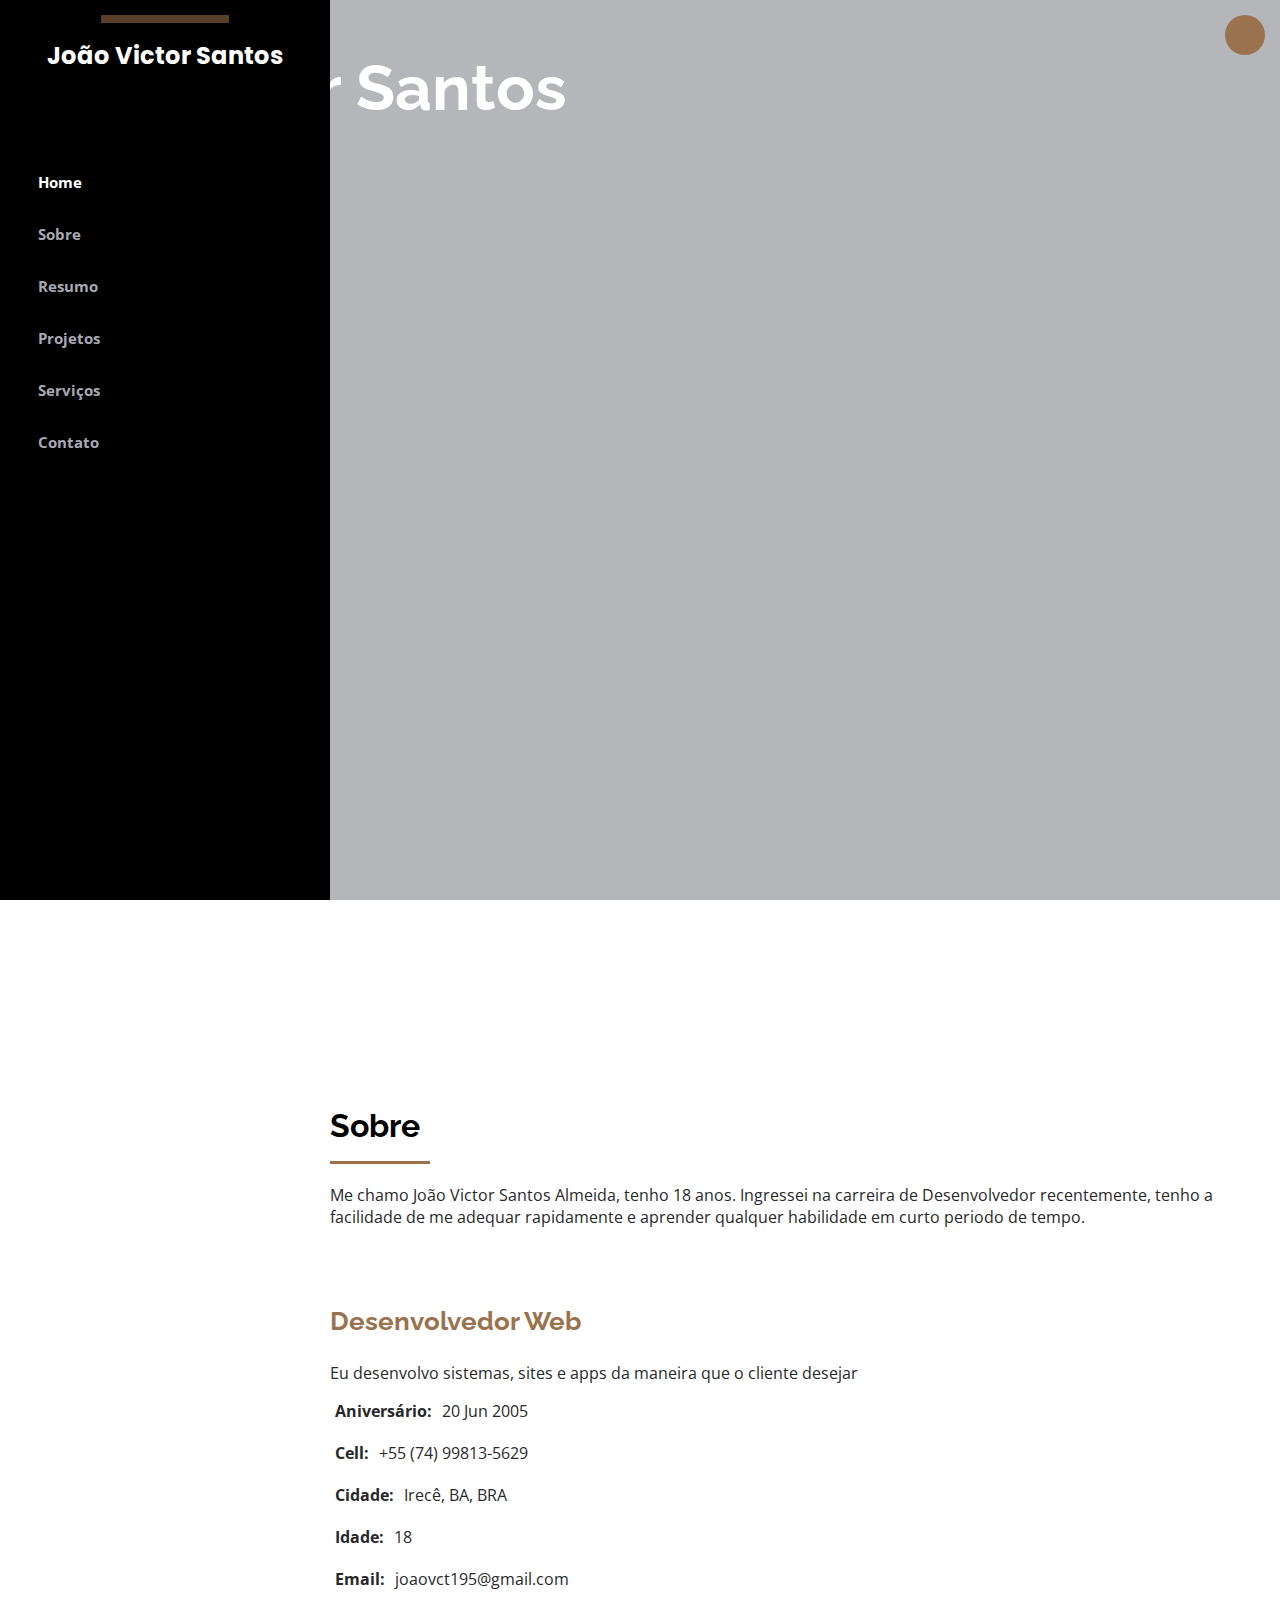
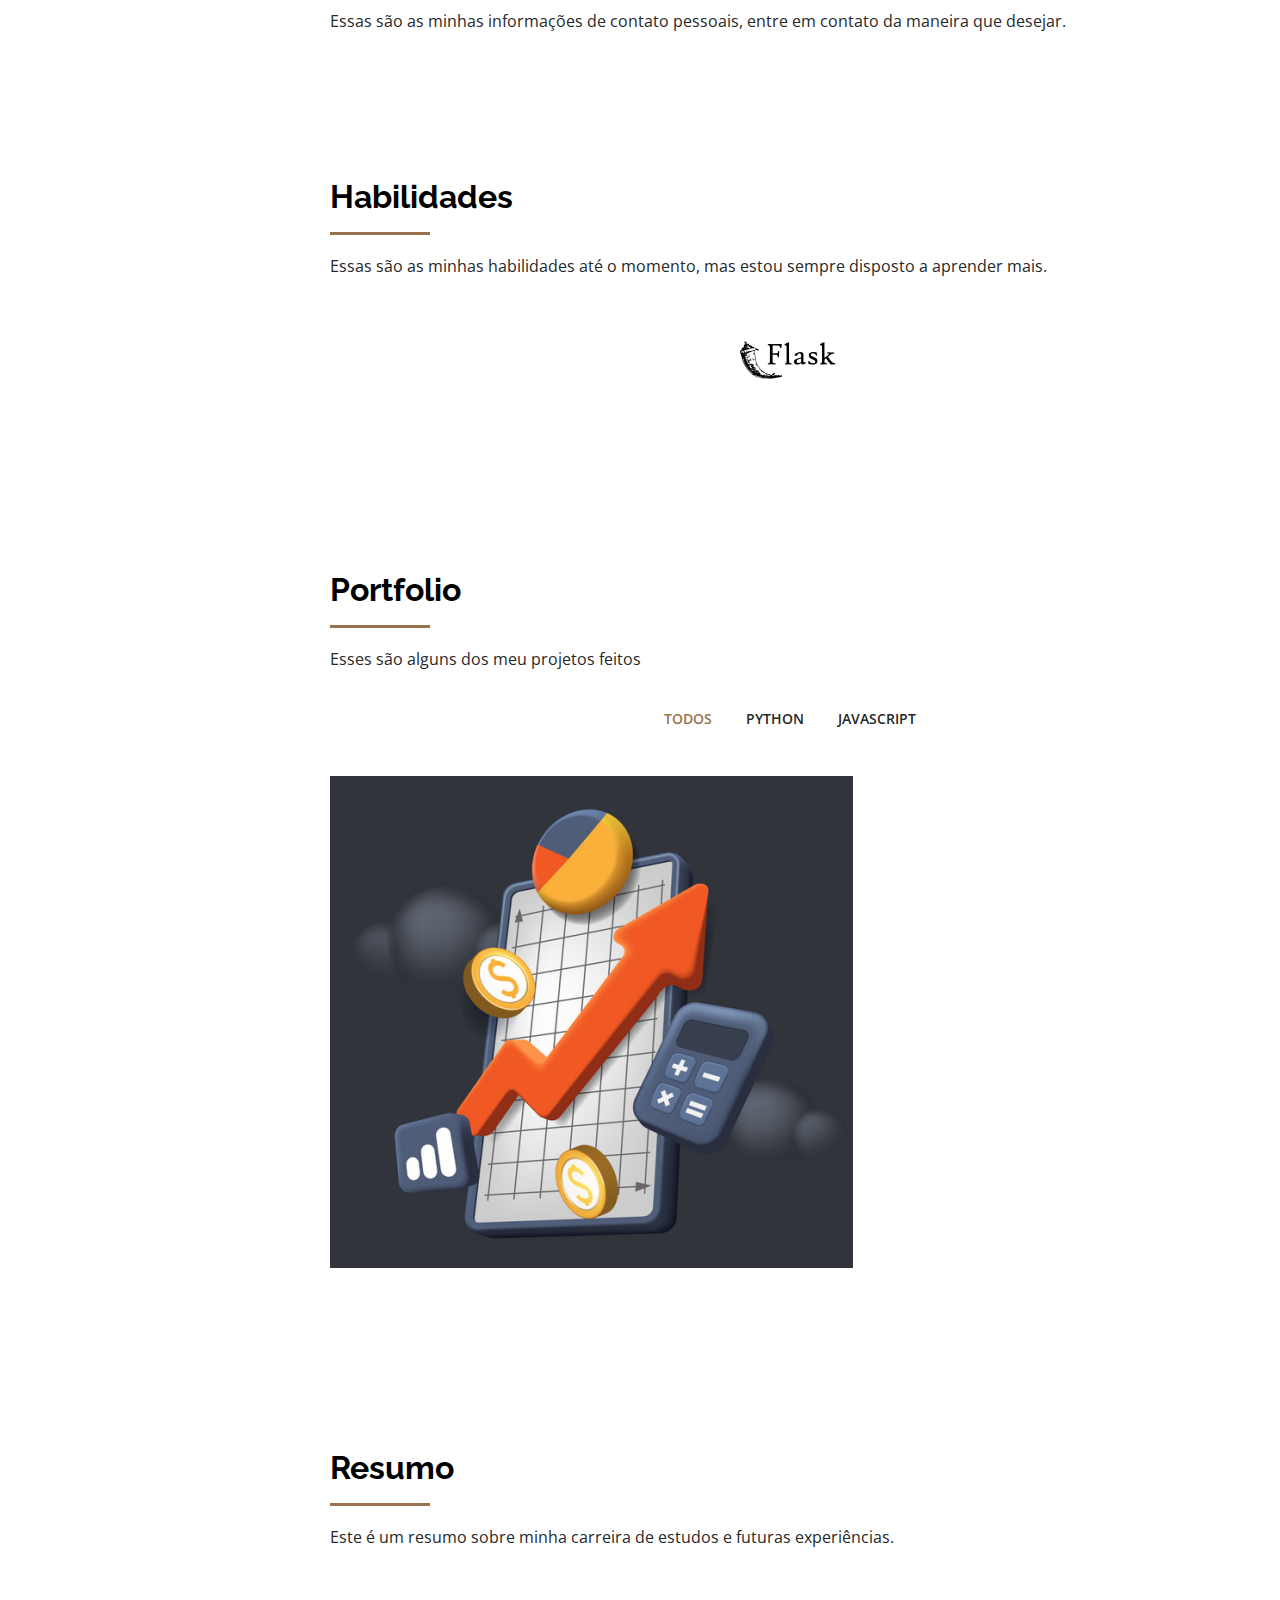
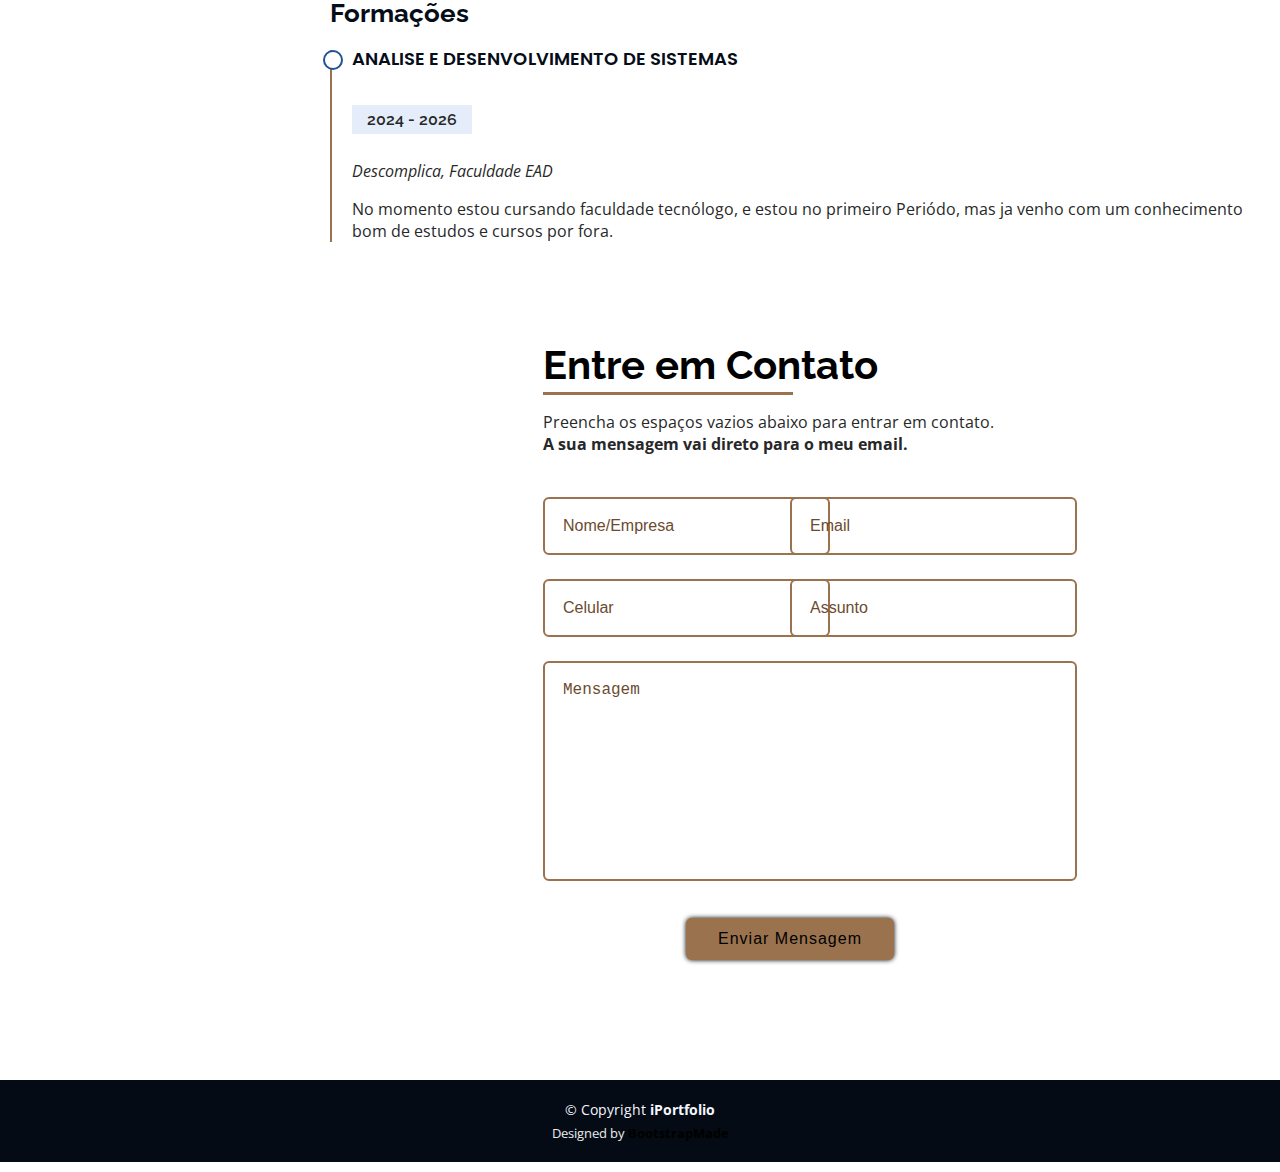
==== commit 6868ed21: "Added the section projects" ====
--- a/index.html
+++ b/index.html
@@ -159,7 +159,7 @@
 
         <div class="section-title">
           <h2>Portfolio</h2>
-          <p>Magnam dolores commodi suscipit. Necessitatibus eius consequatur ex aliquid fuga eum quidem. Sit sint consectetur velit. Quisquam quos quisquam cupiditate. Et nemo qui impedit suscipit alias ea. Quia fugiat sit in iste officiis commodi quidem hic quas.</p>
+          <p>Esses são alguns dos meu projetos feitos </p>
         </div>
 
         <div class="row" data-aos="fade-up">
@@ -176,20 +176,39 @@
 
           <div class="col-lg-4 col-md-6 portfolio-item filter-app">
             <div class="portfolio-wrap">
-              <img src="assets/img/portfolio/portfolio-1.jpg" class="img-fluid" alt="">
-              <div class="portfolio-links">
-                <a href="calcptrmn.html" class="portfolio-lightbox"><i class="bx bx-plus"></i></a>
+              <img src="assets/img/portfolio/calculator.png" class="img-fluid" alt="">
+              <div class="portfolio-links">
+                
                 <a href="calcptrmn.html" title="More Details"><i class="bx bx-link"></i></a>
               </div>
             </div>
           </div>
 
         
+          <!-- <div class="col-lg-4 col-md-6 portfolio-item filter-app">
+            <div class="portfolio-wrap">
+              <img src="assets/img/portfolio/portfolio-3.jpg" class="img-fluid" alt="">
+              <div class="portfolio-links">
+                <a href="portfolio-details.html" title="More Details"><i class="bx bx-link"></i></a>
+              </div>
+            </div>
+          </div>
+
+          <div class="col-lg-4 col-md-6 portfolio-item filter-card">
+            <div class="portfolio-wrap">
+              <img src="assets/img/portfolio/portfolio-4.jpg" class="img-fluid" alt="">
+              <div class="portfolio-links">
+                <a href="portfolio-details.html" title="More Details"><i class="bx bx-link"></i></a>
+              </div>
+            </div>
+          </div>
+
+          
+
           <div class="col-lg-4 col-md-6 portfolio-item filter-app">
             <div class="portfolio-wrap">
-              <img src="assets/img/portfolio/portfolio-3.jpg" class="img-fluid" alt="">
-              <div class="portfolio-links">
-                <a href="portfolio-details.html" class="portfolio-lightbox"><i class="bx bx-plus"></i></a>
+              <img src="assets/img/portfolio/portfolio-6.jpg" class="img-fluid" alt="">
+              <div class="portfolio-links">
                 <a href="portfolio-details.html" title="More Details"><i class="bx bx-link"></i></a>
               </div>
             </div>
@@ -197,21 +216,8 @@
 
           <div class="col-lg-4 col-md-6 portfolio-item filter-card">
             <div class="portfolio-wrap">
-              <img src="assets/img/portfolio/portfolio-4.jpg" class="img-fluid" alt="">
-              <div class="portfolio-links">
-                <a href="portfolio-details.html" class="portfolio-lightbox"><i class="bx bx-plus"></i></a>
-                <a href="portfolio-details.html" title="More Details"><i class="bx bx-link"></i></a>
-              </div>
-            </div>
-          </div>
-
-          
-
-          <div class="col-lg-4 col-md-6 portfolio-item filter-app">
-            <div class="portfolio-wrap">
-              <img src="assets/img/portfolio/portfolio-6.jpg" class="img-fluid" alt="">
-              <div class="portfolio-links">
-                <a href="portfolio-details.html" class="portfolio-lightbox"><i class="bx bx-plus"></i></a>
+              <img src="assets/img/portfolio/portfolio-7.jpg" class="img-fluid" alt="">
+              <div class="portfolio-links">
                 <a href="portfolio-details.html" title="More Details"><i class="bx bx-link"></i></a>
               </div>
             </div>
@@ -219,23 +225,12 @@
 
           <div class="col-lg-4 col-md-6 portfolio-item filter-card">
             <div class="portfolio-wrap">
-              <img src="assets/img/portfolio/portfolio-7.jpg" class="img-fluid" alt="">
-              <div class="portfolio-links">
-                <a href="portfolio-details.html" class="portfolio-lightbox"><i class="bx bx-plus"></i></a>
-                <a href="portfolio-details.html" title="More Details"><i class="bx bx-link"></i></a>
-              </div>
-            </div>
-          </div>
-
-          <div class="col-lg-4 col-md-6 portfolio-item filter-card">
-            <div class="portfolio-wrap">
               <img src="assets/img/portfolio/portfolio-8.jpg" class="img-fluid" alt="">
               <div class="portfolio-links">
-                <a href="portfolio-details.html" class="portfolio-lightbox"><i class="bx bx-plus"></i></a>
-                <a href="portfolio-details.html" title="More Details"><i class="bx bx-link"></i></a>
-              </div>
-            </div>
-          </div>
+                <a href="portfolio-details.html" title="More Details"><i class="bx bx-link"></i></a>
+              </div>
+            </div>
+          </div> -->
 
           
 
@@ -265,8 +260,8 @@
 
       
             
-    <!-- ======= Services Section ======= -->
-    <section id="services" class="services">
+    <!-- ======= Services Section ======= --> 
+    <!-- <section id="services" class="services">
       <div class="container">
 
         <div class="section-title">
@@ -300,7 +295,7 @@
         </div>
 
       </div>
-    </section><!-- End Services Section -->
+    </section>End Services Section
 
 
     <!-- ======= Contact Section ======= -->
--- a/assets/css/style.css
+++ b/assets/css/style.css
@@ -24,8 +24,20 @@
 }
 
 a {
-  color: #554d2a;
+  font-weight: bold;
+  color: black;
   text-decoration: none;
+}
+
+.detailsproject{
+  font-weight: bolder;
+  color: #000000;
+  text-decoration: none;
+}
+.detailsproject:hover{
+  color: white;
+  background-color: var(--cor-p1);
+  border-radius: 2px;
 }
 
 a:hover {
@@ -658,7 +670,7 @@
   text-align: center;
   background: var(--cor-p1);
   transition: 0.3s;
-  width: 50%;
+  width: 100%;
 }
 
 .portfolio .portfolio-wrap .portfolio-links a:hover {
@@ -682,6 +694,8 @@
   bottom: 0;
 }
 
+
+
 /*--------------------------------------------------------------
 # Portfolio Details
 --------------------------------------------------------------*/
@@ -759,6 +773,24 @@
 
 .portfolio-details .portfolio-description {
   padding-top: 30px;
+}
+
+.icons {
+  display: flex;
+  justify-content: space-between;
+  align-items: center;
+  flex-wrap: wrap;
+}
+
+.icons i {
+  margin: 5px;
+}
+
+@media (max-width: 450px) {
+  .icons {
+    flex-direction: column;
+    text-align: center;
+  }
 }
 
 .portfolio-details .portfolio-description h2 {
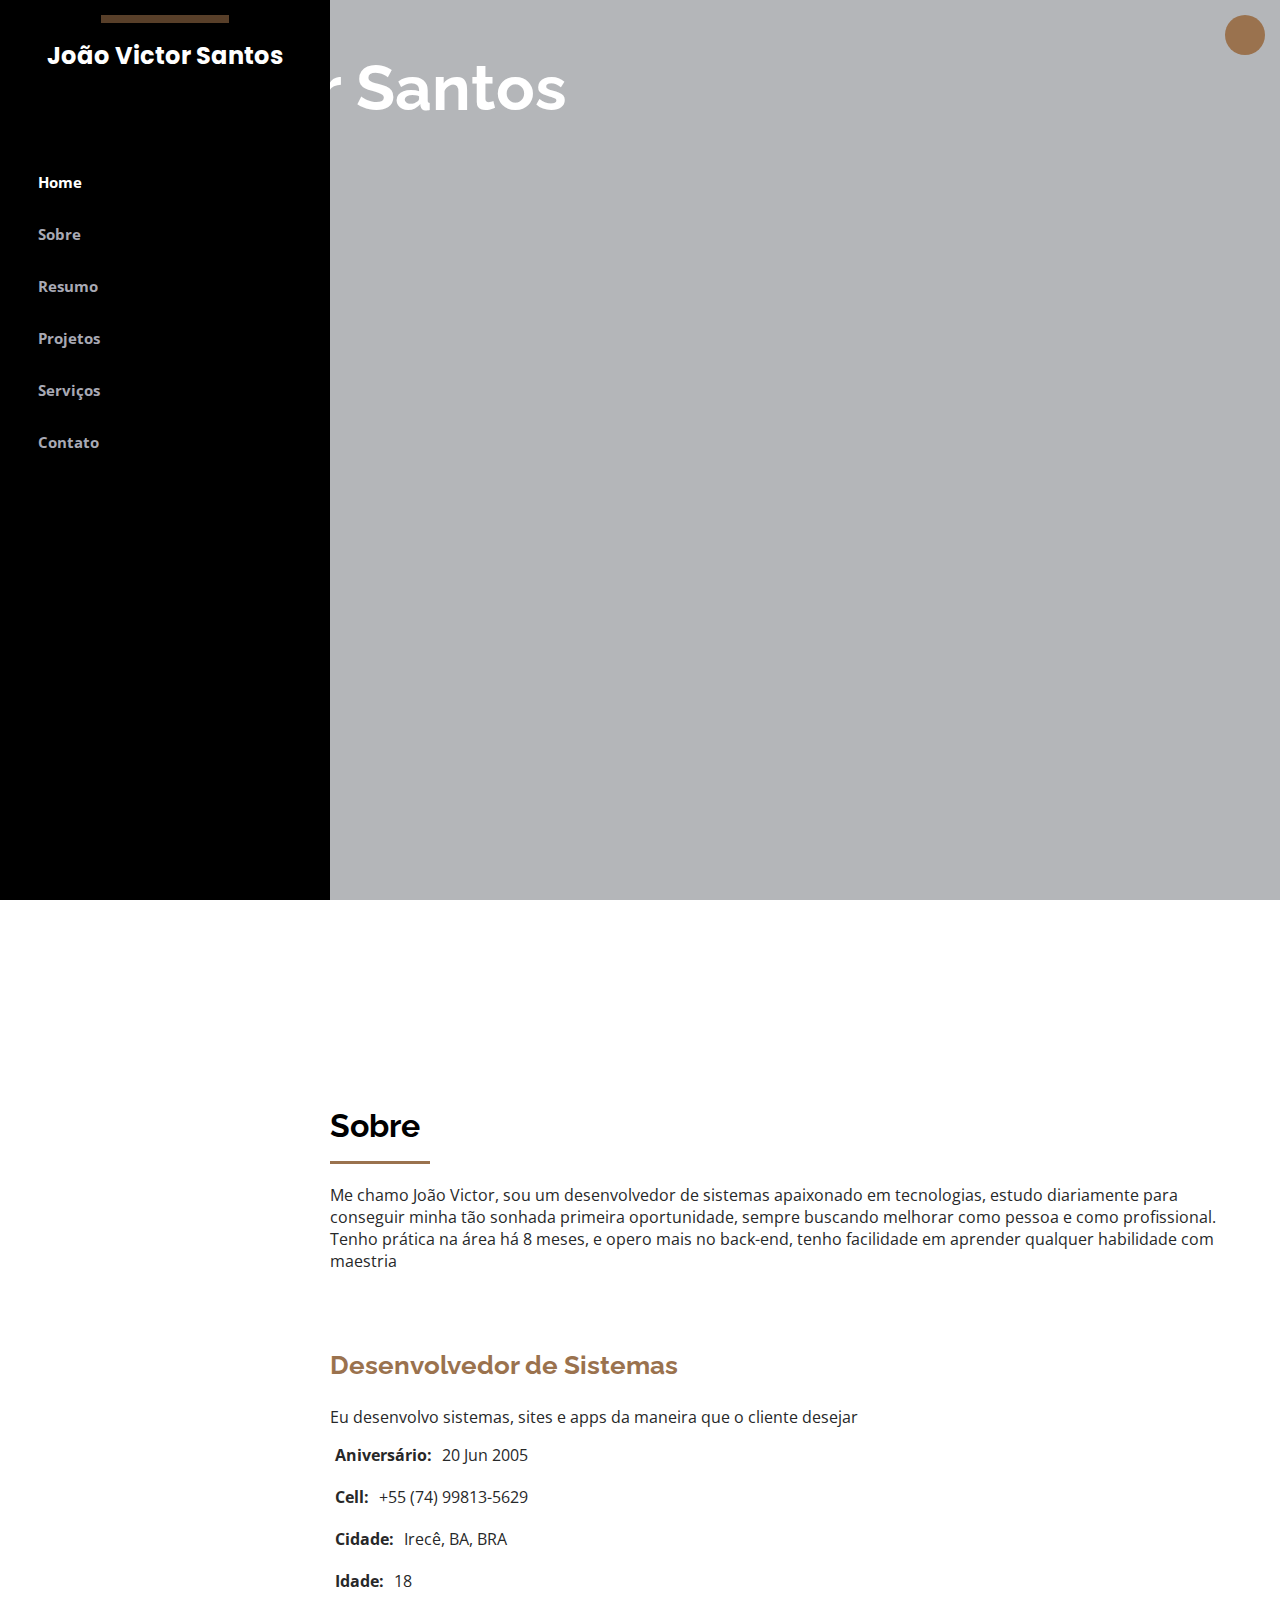
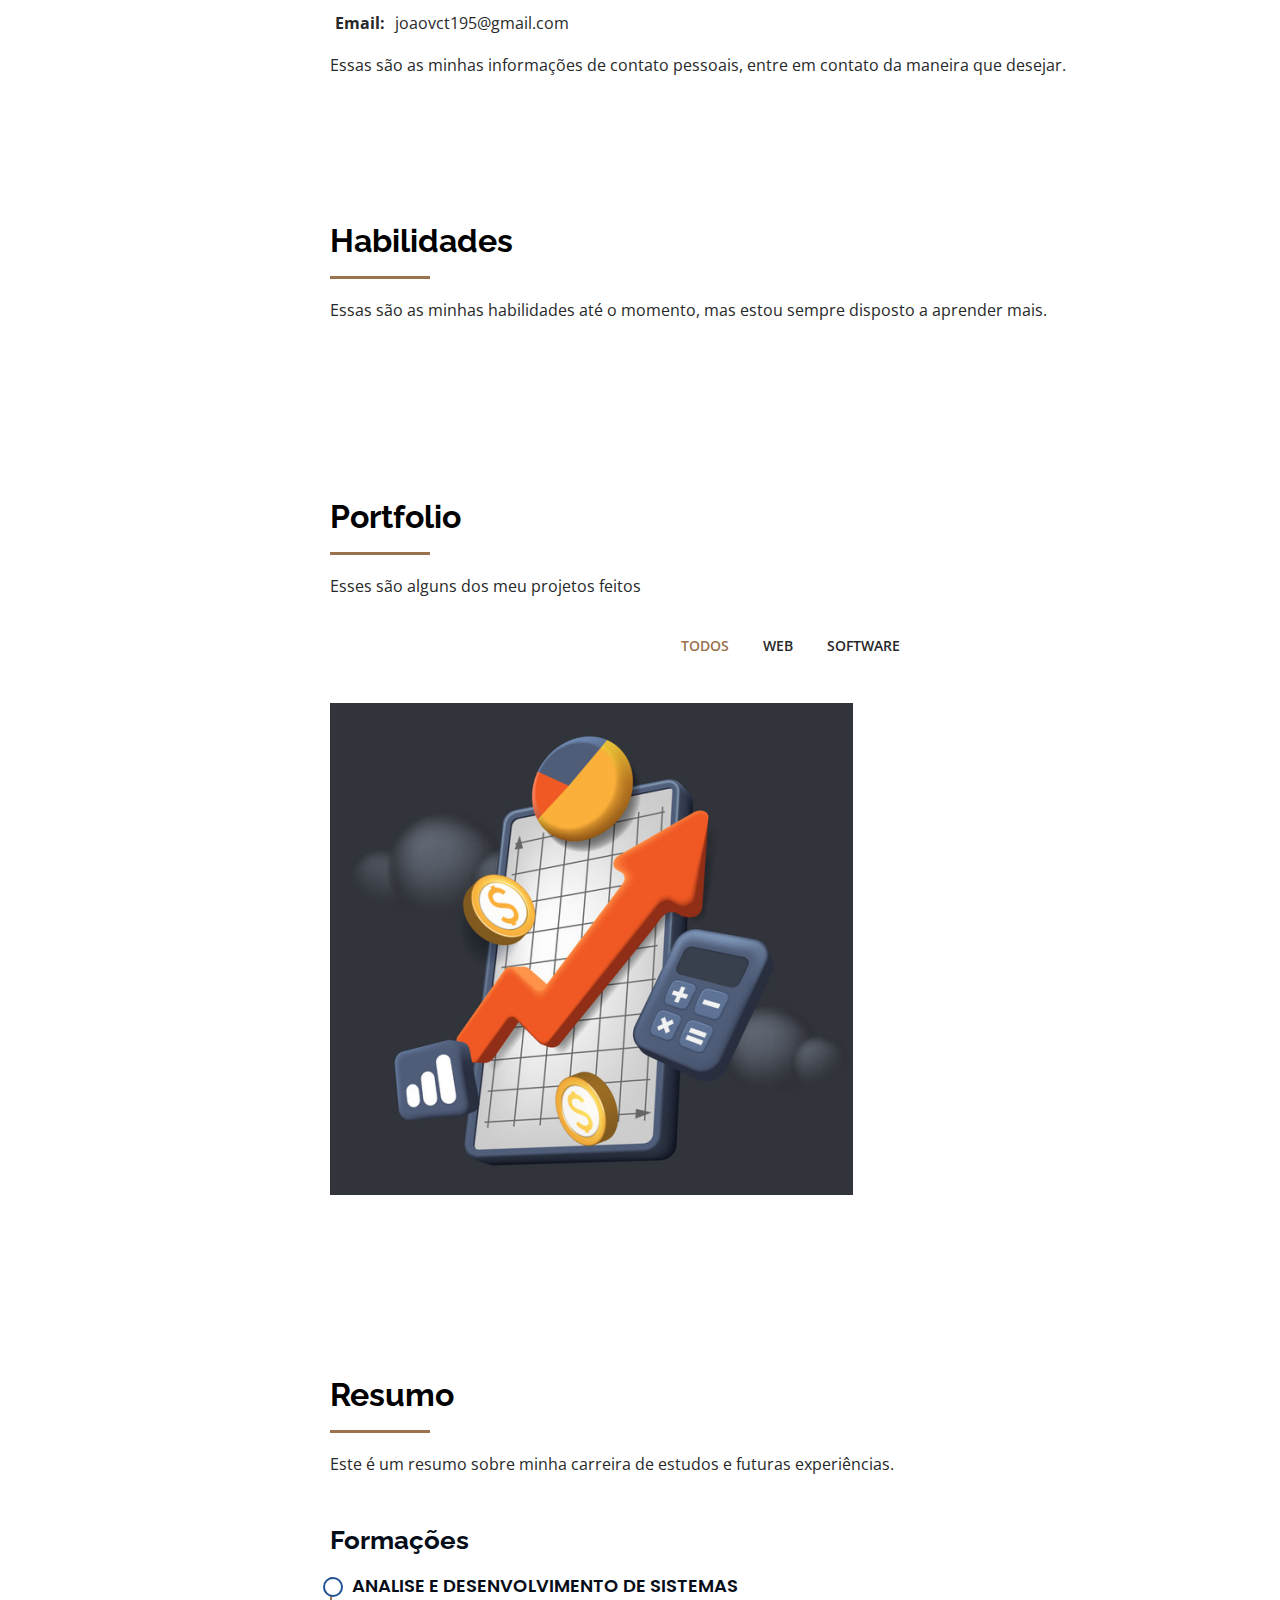
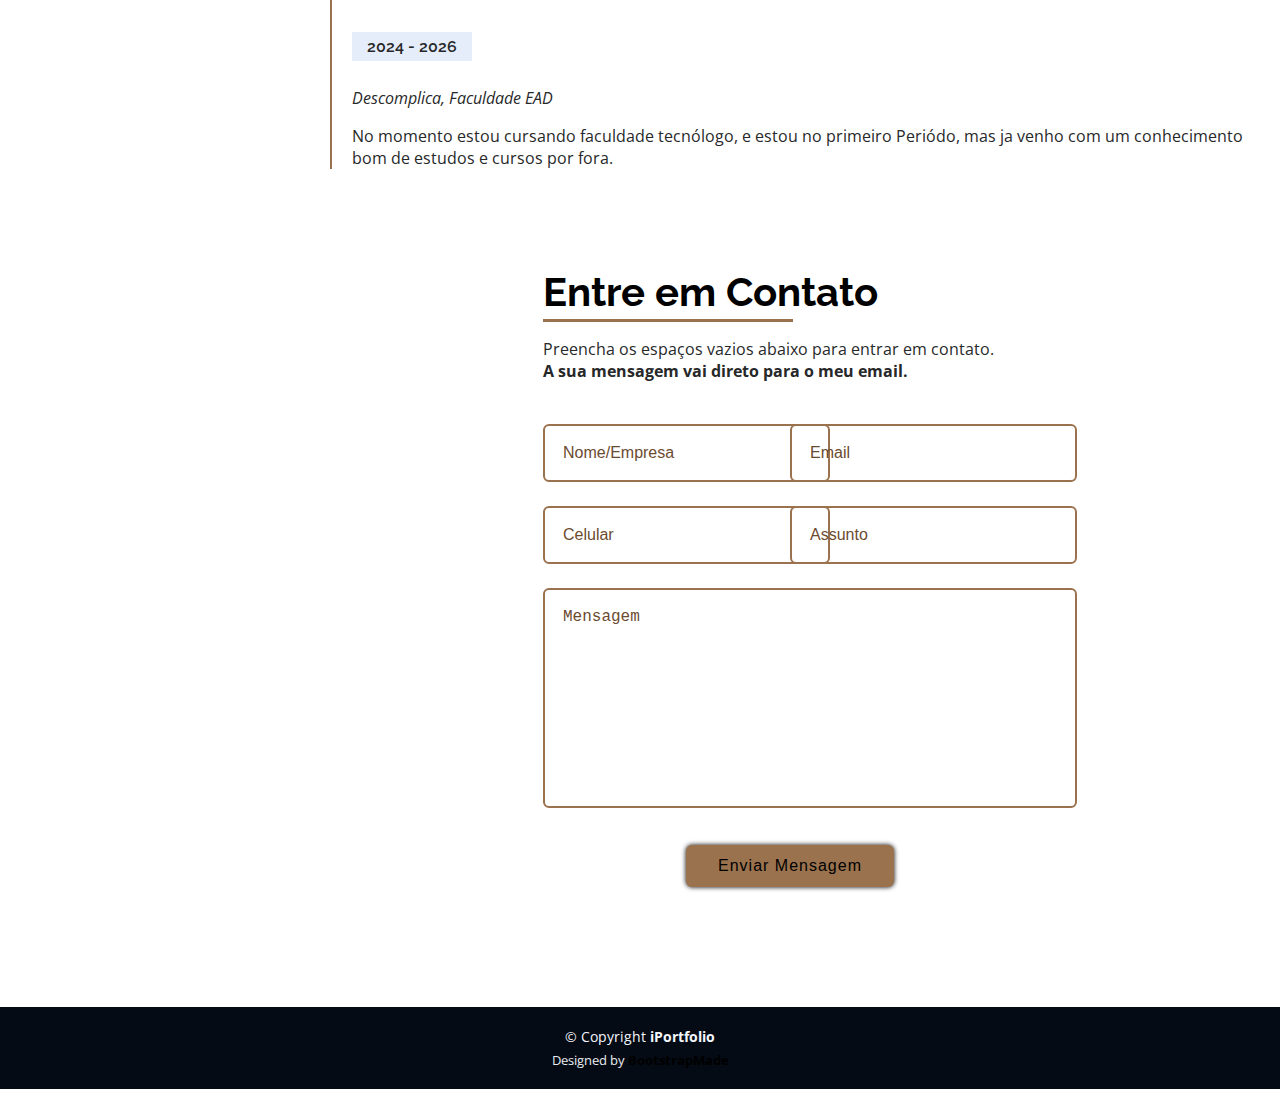
==== commit d4904bbb: "att skills" ====
--- a/index.html
+++ b/index.html
@@ -72,10 +72,10 @@
   <section id="hero" class="d-flex flex-column justify-content-center align-items-center">
     <div class="hero-container" data-aos="fade-in">
       <h1>João Victor Santos</h1>
-      <p>Eu sou um <span class="typed" data-typed-items=" Desenvolvedor, Back-end"></span></p>
+      <p>Eu sou um <span class="typed" data-typed-items="Desenvolvedor Back-end"></span></p>
     </div>
   </section><!-- End Hero -->
-
+ 
   <main id="main">
 
     <!-- ======= About Section ======= -->
@@ -84,7 +84,7 @@
 
         <div class="section-title">
           <h2>Sobre</h2>
-          <p>Me chamo João Victor Santos Almeida, tenho 18 anos. Ingressei na carreira de Desenvolvedor recentemente, tenho a facilidade de me adequar rapidamente e aprender qualquer habilidade em curto periodo de tempo. </p>
+          <p>Me chamo João Victor, sou um desenvolvedor de sistemas apaixonado em tecnologias, estudo diariamente para conseguir minha tão sonhada primeira oportunidade, sempre buscando melhorar como pessoa e como profissional. Tenho prática na área há 8 meses, e opero mais no back-end, tenho facilidade em aprender qualquer habilidade com maestria  </p>
         </div>
 
         <div class="row">
@@ -92,7 +92,7 @@
             <img src="assets/img/profile-img.png" class="img-fluid" alt="">
           </div>
           <div class="col-lg-8 pt-4 pt-lg-0 content" data-aos="fade-left">
-            <h3>Desenvolvedor Web </h3>
+            <h3>Desenvolvedor de Sistemas </h3>
             <p class="fst-italic">
               Eu desenvolvo sistemas, sites e apps da maneira que o cliente desejar
             </p>
@@ -136,20 +136,19 @@
 
         <div class="row skills-content">
 
-          <div class="col-lg-6" data-aos="fade-up">
-           
-            
-            <div class="icons">
-              <i id="pyth" class="fab fa-python fa-3x" style="color: #0e80d8;"></i>
-              <i id="js" class="fa-brands fa-js fa-3x" style="color: #f8cc2a;"></i>
-              <i id="node" class="fa-brands fa-node-js fa-3x" style="color: #72ca54;"></i>
-              <i><img src="assets/img/flask.png" alt="" style="padding-bottom: 1px; margin-bottom: 1px;" ></i>
-              <i id="sql" class="fa-solid fa-database fa-3x" style="color: #000000;"></i>
-              <i id="git" class="fa-brands fa-git-alt fa-3x" style="color: #f05539;"></i>
-              <i id="hub" class="fa-brands fa-github fa-3x" style="color: #000000;"></i>
-            </div>
-          </div>
-        </div>
+          <div class="row skills-content">
+            <div class="col-lg-6" data-aos="fade-up">
+              <div class="icons">
+                <i id="pyth" class="fab fa-java fa-3x" style="color: #f05539;"></i>
+                <i id="js" class="fa-brands fa-js fa-3x" style="color: #f8cc2a;"></i>
+                <i id="node" class="fa-brands fa-node-js fa-3x" style="color: #72ca54;"></i>
+                <i id="sql" class="fa-solid fa-database fa-3x" style="color: #000000;"></i>
+                <i id="git" class="fa-brands fa-git-alt fa-3x" style="color: #f05539;"></i>
+                <i id="hub" class="fa-brands fa-github fa-3x" style="color: #000000;"></i>
+              </div>
+            </div>
+          </div>
+          
       </div>
     </section><!-- End Skills Section -->
 
@@ -166,8 +165,8 @@
           <div class="col-lg-12 d-flex justify-content-center">
             <ul id="portfolio-flters">
               <li data-filter="*" class="filter-active">Todos</li>
-              <li data-filter=".filter-app">Python</li>
-              <li data-filter=".filter-card">JavaScript</li>
+              <li data-filter=".filter-app">Web</li>
+              <li data-filter=".filter-card">Software</li>
             </ul>
           </div>
         </div>
--- a/assets/css/style.css
+++ b/assets/css/style.css
@@ -11,8 +11,8 @@
 --------------------------------------------------------------*/
 
 :root {
-    --cor-p1: #9a724e;
-} 
+  --cor-p1: #9a724e;
+}
 body {
   font-family: "Open Sans", sans-serif;
   color: #272829;
@@ -29,12 +29,12 @@
   text-decoration: none;
 }
 
-.detailsproject{
+.detailsproject {
   font-weight: bolder;
   color: #000000;
   text-decoration: none;
 }
-.detailsproject:hover{
+.detailsproject:hover {
   color: white;
   background-color: var(--cor-p1);
   border-radius: 2px;
@@ -189,7 +189,7 @@
   list-style: none;
 }
 
-.nav-menu>ul>li {
+.nav-menu > ul > li {
   position: relative;
   white-space: nowrap;
 }
@@ -215,7 +215,7 @@
 .nav-menu a:hover,
 .nav-menu .active,
 .nav-menu .active:focus,
-.nav-menu li:hover>a {
+.nav-menu li:hover > a {
   text-decoration: none;
   color: #fff;
 }
@@ -223,7 +223,7 @@
 .nav-menu a:hover i,
 .nav-menu .active i,
 .nav-menu .active:focus i,
-.nav-menu li:hover>a i {
+.nav-menu li:hover > a i {
   color: #775829;
 }
 
@@ -365,13 +365,13 @@
 .section-title p {
   margin-bottom: 0;
 }
-.contact .section-title h2::after{
-  background: var(--cor-p1) ;
+.contact .section-title h2::after {
+  background: var(--cor-p1);
   width: 250px;
 }
-.contact .section-title h2{
-    margin-bottom: 5px;
-    padding-bottom: 7px;
+.contact .section-title h2 {
+  margin-bottom: 5px;
+  padding-bottom: 7px;
 }
 /*--------------------------------------------------------------
 # About
@@ -468,32 +468,32 @@
   height: 100px;
 } */
 
-#pyth{
+#pyth {
   margin: 0px 5px 0px 5px;
   padding: 0px 5px 0px 5px;
 }
 
-#js{
+#js {
   margin: 0px 5px 0px 5px;
   padding: 0px 5px 0px 5px;
 }
 
-#node{
+#node {
   margin: 0px 5px 0px 5px;
   padding: 0px 5px 0px 5px;
 }
 
-#sql{
+#sql {
   margin: 0px 5px 0px 5px;
   padding: 0px 5px 0px 5px;
 }
 
-#git{
+#git {
   margin: 0px 5px 0px 5px;
   padding: 0px 5px 0px 5px;
 }
 
-#hub{
+#hub {
   margin: 0px 5px 0px 5px;
   padding: 0px 5px 0px 5px;
 }
@@ -677,7 +677,7 @@
   background: #614731;
 }
 
-.portfolio .portfolio-wrap .portfolio-links a+a {
+.portfolio .portfolio-wrap .portfolio-links a + a {
   border-left: 1px solid black;
 }
 
@@ -694,8 +694,6 @@
   bottom: 0;
 }
 
-
-
 /*--------------------------------------------------------------
 # Portfolio Details
 --------------------------------------------------------------*/
@@ -706,12 +704,12 @@
 .bi-hand-index-thumb {
   font-size: 32px;
 }
-#portfolio-details a{
+#portfolio-details a {
   color: #000000;
   font-weight: lighter;
 }
 
-#portfolio-details a:hover{
+#portfolio-details a:hover {
   color: #684c33;
   border-bottom: 1px solid #463424;
 }
@@ -727,7 +725,7 @@
   height: auto;
 }
 
-.text-start{
+.text-start {
   text-align: left;
 }
 .portfolio-details .portfolio-details-slider .swiper-pagination {
@@ -735,7 +733,10 @@
   position: relative;
 }
 
-.portfolio-details .portfolio-details-slider .swiper-pagination .swiper-pagination-bullet {
+.portfolio-details
+  .portfolio-details-slider
+  .swiper-pagination
+  .swiper-pagination-bullet {
   width: 12px;
   height: 12px;
   background-color: #fff;
@@ -743,7 +744,10 @@
   border: 1px solid black;
 }
 
-.portfolio-details .portfolio-details-slider .swiper-pagination .swiper-pagination-bullet-active {
+.portfolio-details
+  .portfolio-details-slider
+  .swiper-pagination
+  .swiper-pagination-bullet-active {
   background-color: #9a724e;
 }
 
@@ -767,7 +771,7 @@
   font-size: 15px;
 }
 
-.portfolio-details .portfolio-info ul li+li {
+.portfolio-details .portfolio-info ul li + li {
   margin-top: 10px;
 }
 
@@ -788,8 +792,13 @@
 
 @media (max-width: 450px) {
   .icons {
-    flex-direction: column;
-    text-align: center;
+    display: grid;
+    grid-template-columns: repeat(2, 1fr);
+    gap: 10px; /* Espaçamento entre colunas e linhas */
+  }
+
+  .icons i {
+    justify-self: center; /* Centraliza os ícones em suas respectivas células */
   }
 }
 
@@ -950,10 +959,9 @@
   background-color: #149ddd;
 }
 
-
 /* BUTTON */
-.btn.btn-primary{
-  font-family: 'Courier New', Courier, monospace;
+.btn.btn-primary {
+  font-family: "Courier New", Courier, monospace;
   font-size: 24px;
   width: 500px;
   height: 75px;
@@ -962,16 +970,12 @@
   margin: auto;
   color: #fff;
   padding-bottom: 50px;
-  
-}
-a.btn.btn-primary{
+}
+a.btn.btn-primary {
   padding-top: 15px;
-  
-}
-.btn.btn-primary:hover{
+}
+.btn.btn-primary:hover {
   background-color: #6e4f33;
-  
-  
 }
 /*--------------------------------------------------------------
 # Contact
@@ -982,34 +986,33 @@
   padding-top: -10px;
   margin-top: -10px;
   margin-left: auto;
-  
+
   align-items: center;
   justify-content: center;
-}  
-
-.contact h2{
+}
+
+.contact h2 {
   font-size: 40px;
   text-align: left;
   margin-bottom: 10px;
 }
 
-.contact form{
+.contact form {
   max-width: 750px;
   text-align: center;
 }
-form .input-box{
+form .input-box {
   display: flex;
   justify-content: space-between;
   flex-wrap: wrap;
 }
 
-.input-box .input-field{
+.input-box .input-field {
   flex: 1 0 calc(50% - 10px);
-  width: 48.5%
-
-}
-
-.field .item{
+  width: 48.5%;
+}
+
+.field .item {
   width: 100%;
   padding: 18px;
   background: transparent;
@@ -1020,33 +1023,33 @@
   color: black;
   margin: 12px 0;
 }
-.field.error .item{
+.field.error .item {
   border-color: #d93025;
 }
-.field .error-txt{
+.field .error-txt {
   font-size: 14.5px;
   color: #d93025;
   text-align: left;
   margin: -5px 0 10px;
   display: none;
 }
-.field.error .error-txt{
+.field.error .error-txt {
   display: block;
 }
 
-.field .item::placeholder{
+.field .item::placeholder {
   color: #6b4b2f;
 }
 
-form .textarea-field .item{
+form .textarea-field .item {
   resize: none;
 }
 
-form .textarea-field .error-tx{
+form .textarea-field .error-tx {
   margin-top: -10px;
 }
 
-form button{
+form button {
   padding: 12px 32px;
   background: #9a724e;
   border: none;
@@ -1058,9 +1061,9 @@
   letter-spacing: 1px;
   cursor: pointer;
   margin-top: 20px;
-  transition: .5s;
-}
-form button:hover{
+  transition: 0.5s;
+}
+form button:hover {
   box-shadow: none;
 }
 
@@ -1068,8 +1071,7 @@
 # Breadcrumbs
 --------------------------------------------------------------*/
 
-
-#breadcrumbs{
+#breadcrumbs {
   align-items: center;
   padding-left: 0;
 }
@@ -1087,11 +1089,11 @@
   font-size: 15px;
 }
 
-.breadcrumbs ol li+li {
+.breadcrumbs ol li + li {
   padding-left: 10px;
 }
 
-.breadcrumbs ol li+li::before {
+.breadcrumbs ol li + li::before {
   display: inline-block;
   padding-right: 10px;
   color: #0e2442;
@@ -1116,7 +1118,6 @@
   /* Outros ajustes de layout conforme necessário */
 }
 
-
 @media (max-width: 768px) {
   .breadcrumbs .d-flex {
     display: block !important;
@@ -1131,7 +1132,7 @@
   }
 }
 
-.imgcalc{
+.imgcalc {
   height: 45px;
   width: 45px;
 }
@@ -1144,7 +1145,7 @@
   font-size: 14px;
   left: 0;
   position: relative;
-  bottom: 0; 
+  bottom: 0;
   bottom: 0;
   width: 100%;
   z-index: 9999;
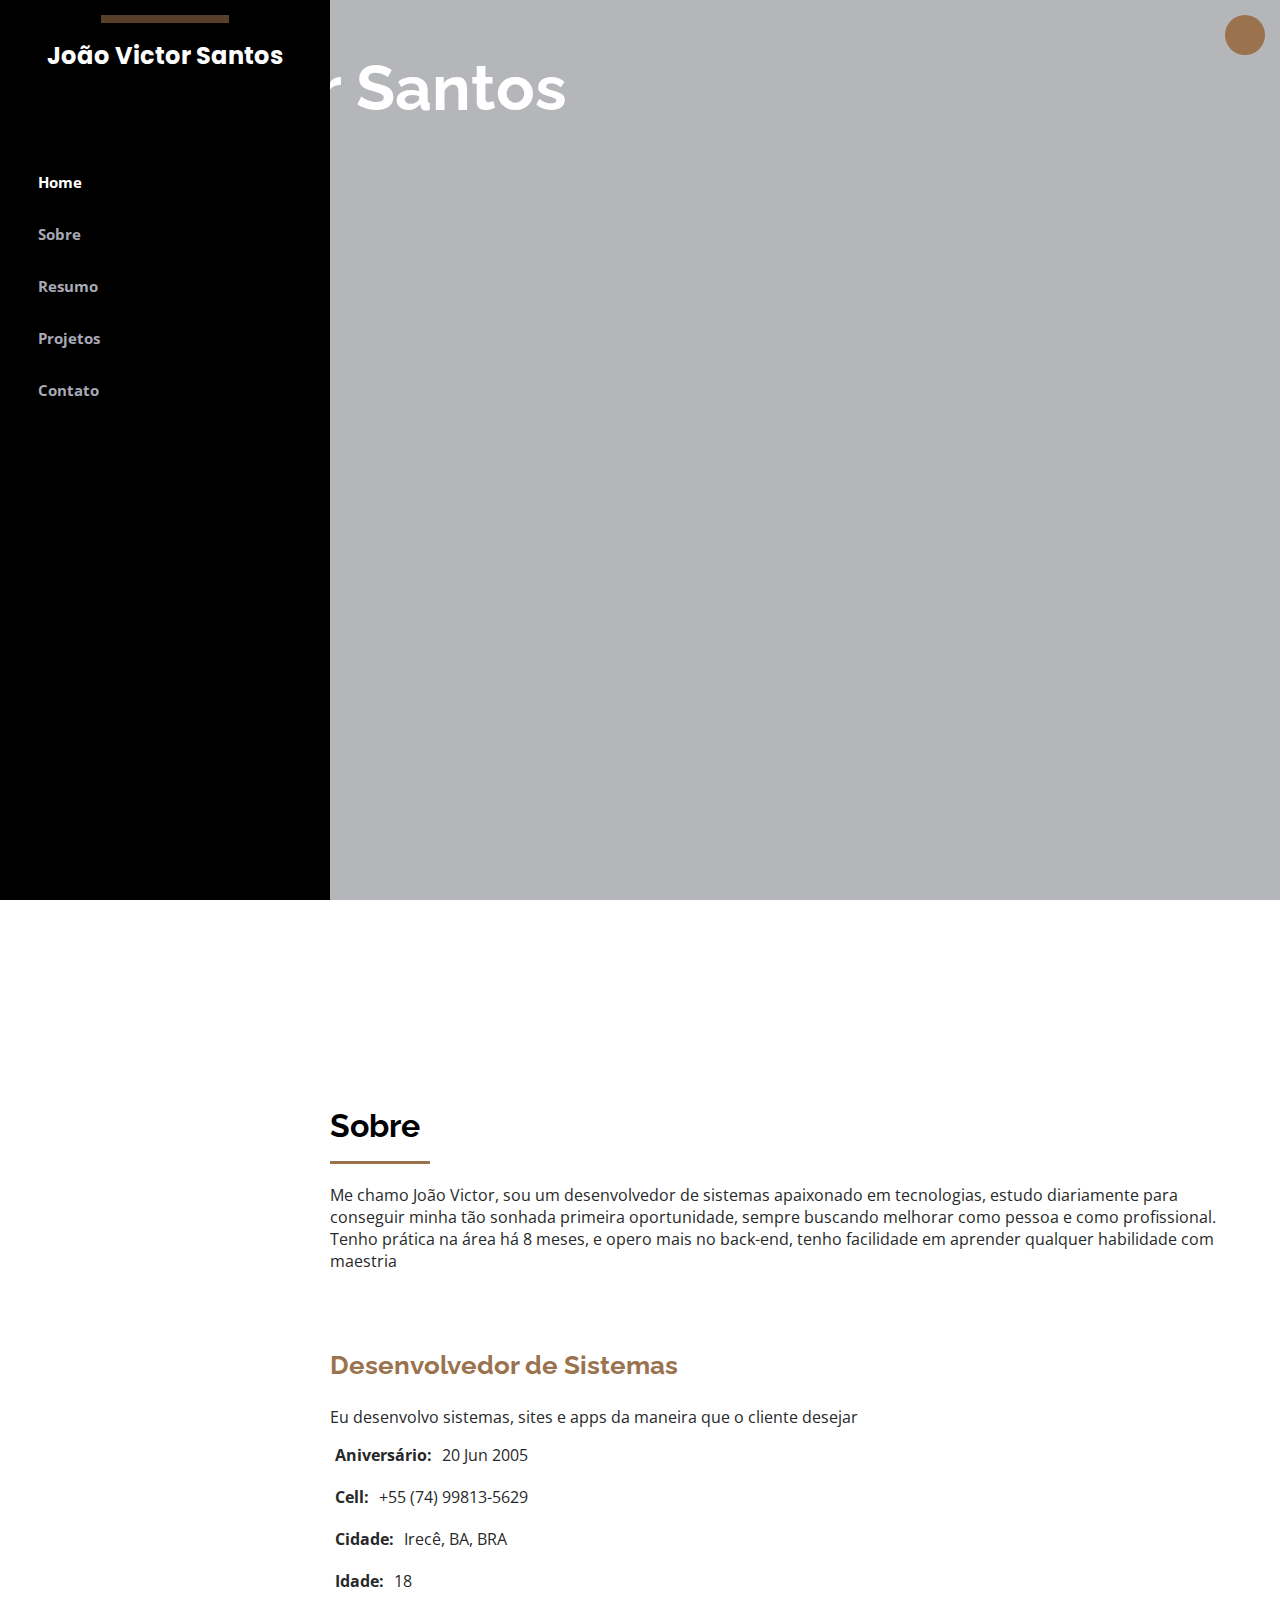
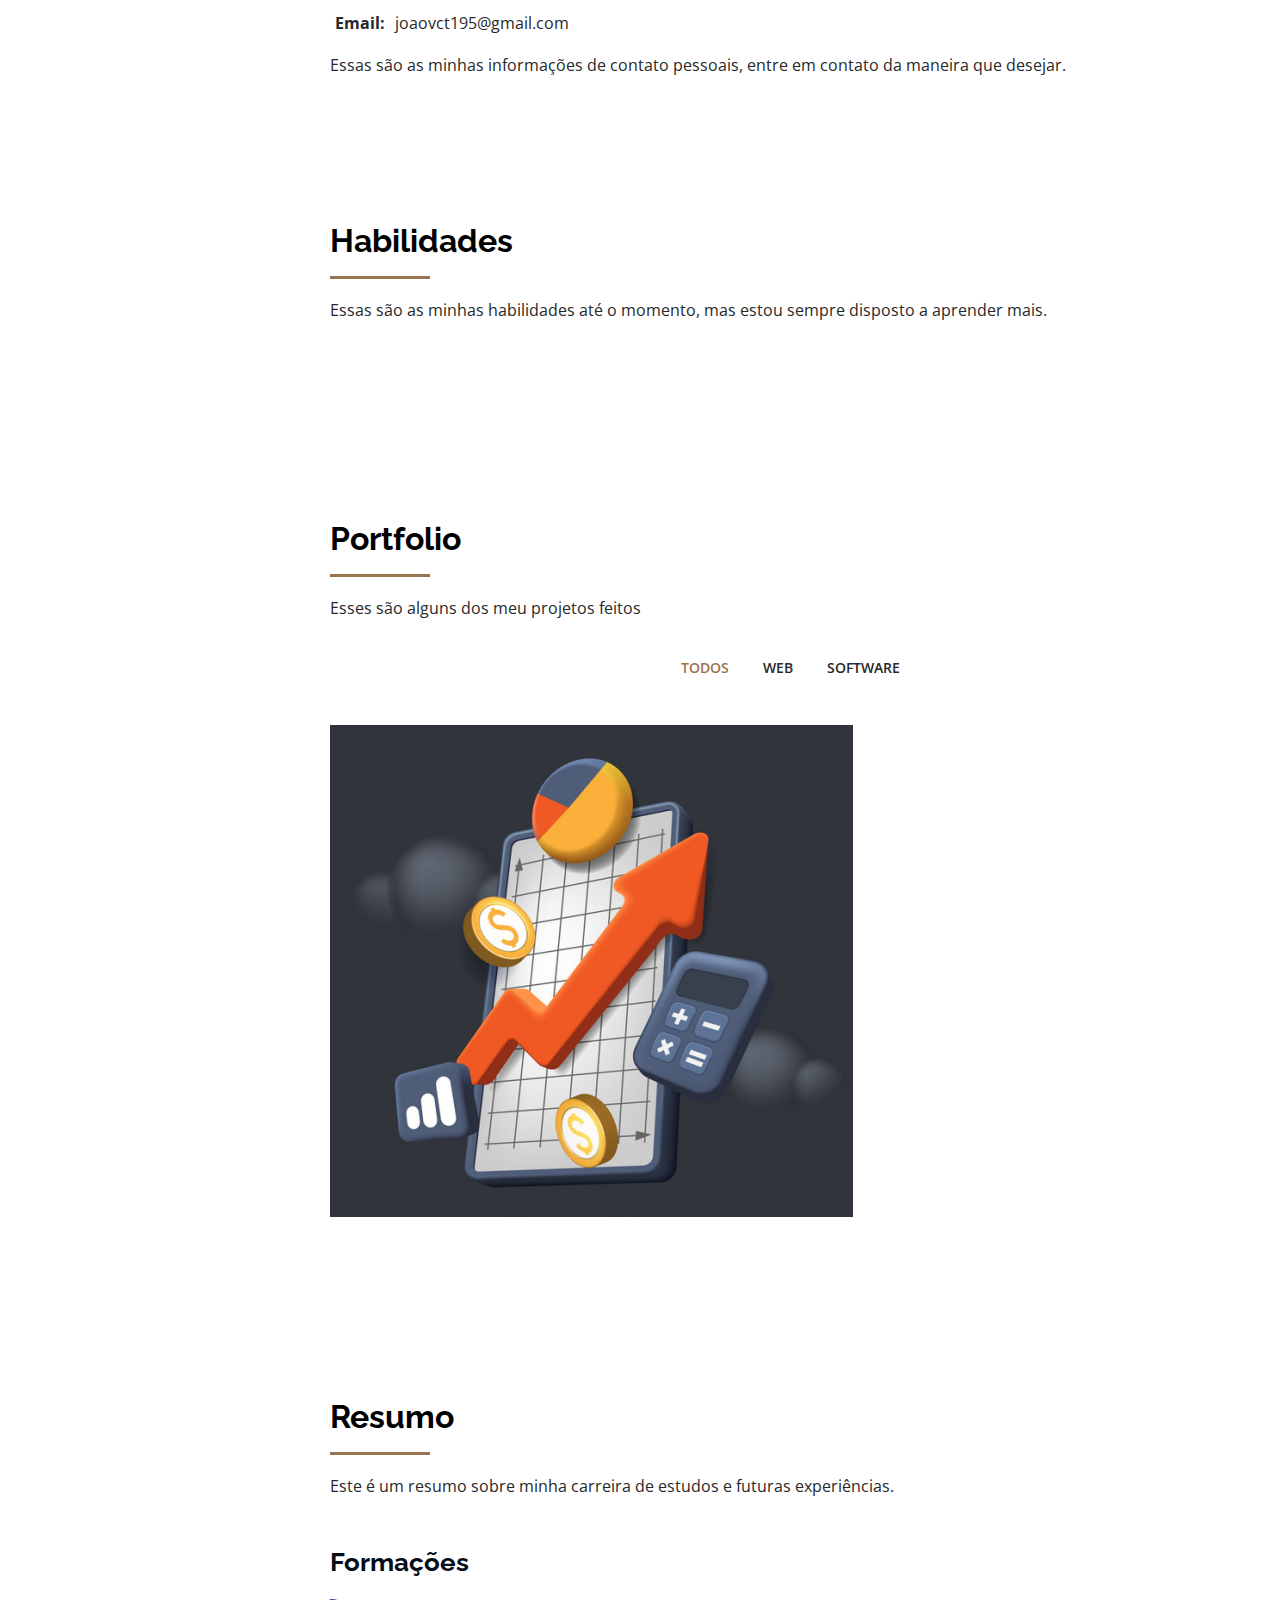
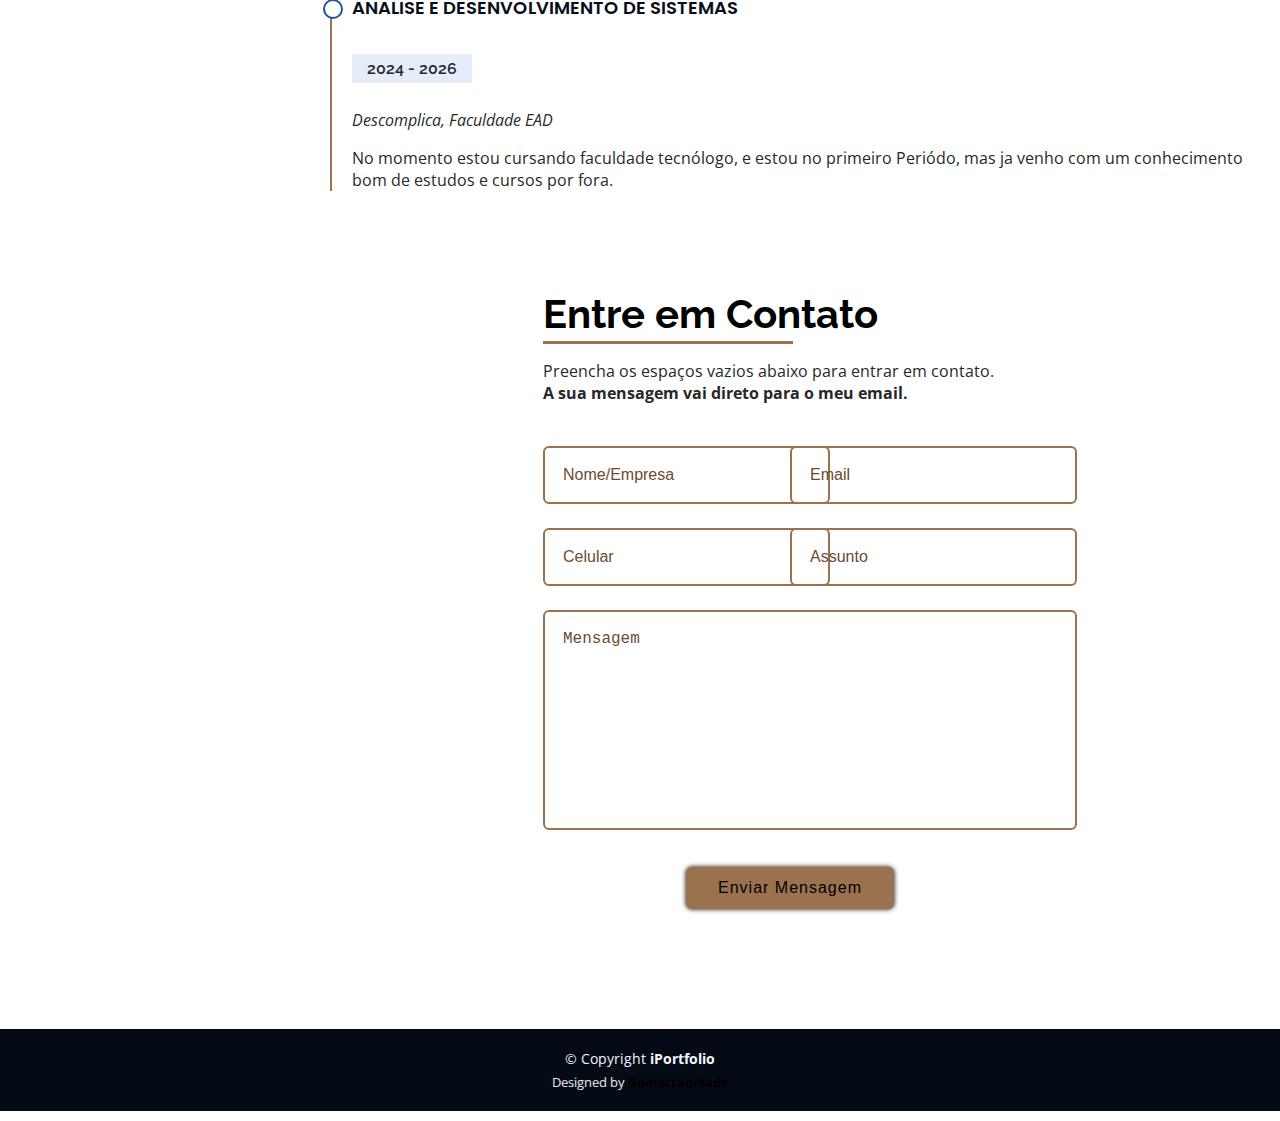
==== commit 5f8c0cdf: "add-typetext" ====
--- a/index.html
+++ b/index.html
@@ -47,7 +47,7 @@
     <div class="d-flex flex-column">
 
       <div class="profile">
-        <img src="assets/img/profile-img.png" alt="" class="img-fluid rounded-circle">
+        <img src="assets/img/profile2.png" alt="" class="img-fluid rounded-circle">
         <h1 class="text-light"><a href="index.html">João Victor Santos</a></h1>
         <div class="social-links mt-3 text-center">
           <a href="https://github.com/joaovctdev" target="_blank" class="github"><i class="bx bxl-github"></i></a>
@@ -61,7 +61,6 @@
           <li><a href="#about" class="nav-link scrollto"><i class="bx bx-user"></i> <span>Sobre </span></a></li>
           <li><a href="#resume" class="nav-link scrollto"><i class="bx bx-file-blank"></i> <span>Resumo</span></a></li>
           <li><a href="#portfolio" class="nav-link scrollto"><i class="bx bx-book-content"></i> <span>Projetos</span></a></li>
-          <li><a href="#services" class="nav-link scrollto"><i class="bx bx-server"></i> <span>Serviços</span></a></li>
           <li><a href="#contact" class="nav-link scrollto"><i class="bx bx-envelope"></i> <span>Contato</span></a></li>
         </ul>
       </nav><!-- .nav-menu -->
@@ -89,7 +88,7 @@
 
         <div class="row">
           <div class="col-lg-4" data-aos="fade-right">
-            <img src="assets/img/profile-img.png" class="img-fluid" alt="">
+            <img src="assets/img/profile2.png" id=profilepic class="img-fluid" alt="">
           </div>
           <div class="col-lg-8 pt-4 pt-lg-0 content" data-aos="fade-left">
             <h3>Desenvolvedor de Sistemas </h3>
@@ -135,19 +134,43 @@
         </div>
 
         <div class="row skills-content">
-
-          <div class="row skills-content">
-            <div class="col-lg-6" data-aos="fade-up">
+          <div class="col-lg-6" data-aos="fade-up">
               <div class="icons">
-                <i id="pyth" class="fab fa-java fa-3x" style="color: #f05539;"></i>
-                <i id="js" class="fa-brands fa-js fa-3x" style="color: #f8cc2a;"></i>
-                <i id="node" class="fa-brands fa-node-js fa-3x" style="color: #72ca54;"></i>
-                <i id="sql" class="fa-solid fa-database fa-3x" style="color: #000000;"></i>
-                <i id="git" class="fa-brands fa-git-alt fa-3x" style="color: #f05539;"></i>
-                <i id="hub" class="fa-brands fa-github fa-3x" style="color: #000000;"></i>
-              </div>
-            </div>
-          </div>
+                  <div class="icon-item">
+                      <i id="java" class="fab fa-java fa-3x" style="color: #f05539;"></i>
+                      <span class="hover-text">Java</span>
+                  </div>
+                  <div class="icon-item">
+                      <i id="python" class="fab fa-python fa-3x" style="color: #0668e7;"></i>
+                      <span class="hover-text">Python</span>
+                  </div>
+                  <div class="icon-item">
+                      <i id="js" class="fa-brands fa-js fa-3x" style="color: #f8cc2a;"></i>
+                      <span class="hover-text">JavaScript</span>
+                  </div>
+                  <div class="icon-item">
+                      <i id="node" class="fa-brands fa-node-js fa-3x" style="color: #72ca54;"></i>
+                      <span class="hover-text">Node.js</span>
+                  </div>
+                  <div class="icon-item">
+                      <i id="sql" class="fa-solid fa-database fa-3x" style="color: #000000;"></i>
+                      <span class="hover-text">SQL</span>
+                  </div>
+                  <div class="icon-item">
+                      <i id="git" class="fa-brands fa-git-alt fa-3x" style="color: #f05539;"></i>
+                      <span class="hover-text">Git</span>
+                  </div>
+                  <div class="icon-item">
+                      <i id="github" class="fa-brands fa-github fa-3x" style="color: #000000;"></i>
+                      <span class="hover-text">GitHub</span>
+                  </div>
+                  <div class="icon-item">
+                      <i id="react" class="fa-brands fa-react fa-3x" style="color: #00c0f0;"></i>
+                      <span class="hover-text">React</span>
+                  </div>
+              </div>
+          </div>
+      </div>
           
       </div>
     </section><!-- End Skills Section -->
--- a/assets/css/style.css
+++ b/assets/css/style.css
@@ -103,6 +103,62 @@
   padding: 0 15px;
   background: #000000;
   overflow-y: auto;
+}
+#profilepic {
+  max-width: 78%;
+}
+@media (max-width: 991px) {
+  #profilepic {
+    max-width: 315px;
+    align-items: center;
+    padding-left: -10px;
+  }
+}
+@media (max-width: 767px) {
+  #profilepic {
+    max-width: 250px;
+    margin-left: 114px;
+  }
+}
+@media (max-width: 549px) {
+  #profilepic {
+    max-width: 220px;
+    margin-left: 1px;
+  }
+}
+
+.icons {
+  display: flex;
+  flex-wrap: wrap;
+  gap: 15px;
+}
+
+.icon-item {
+  position: relative;
+  display: inline-block;
+  cursor: pointer;
+}
+
+.hover-text {
+  visibility: hidden;
+  width: 100px;
+  background-color: var(--cor-p1);
+  color: #fff;
+  text-align: center;
+  border-radius: 5px;
+  padding: 5px 0;
+  position: absolute;
+  z-index: 1;
+  bottom: 125%; /* Posição do texto */
+  left: 50%;
+  transform: translateX(-50%);
+  opacity: 0;
+  transition: opacity 0.3s;
+}
+
+.icon-item:hover .hover-text {
+  visibility: visible;
+  opacity: 1;
 }
 
 #header .profile img {
@@ -790,7 +846,7 @@
   margin: 5px;
 }
 
-@media (max-width: 450px) {
+@media (max-width: 520px) {
   .icons {
     display: grid;
     grid-template-columns: repeat(2, 1fr);
